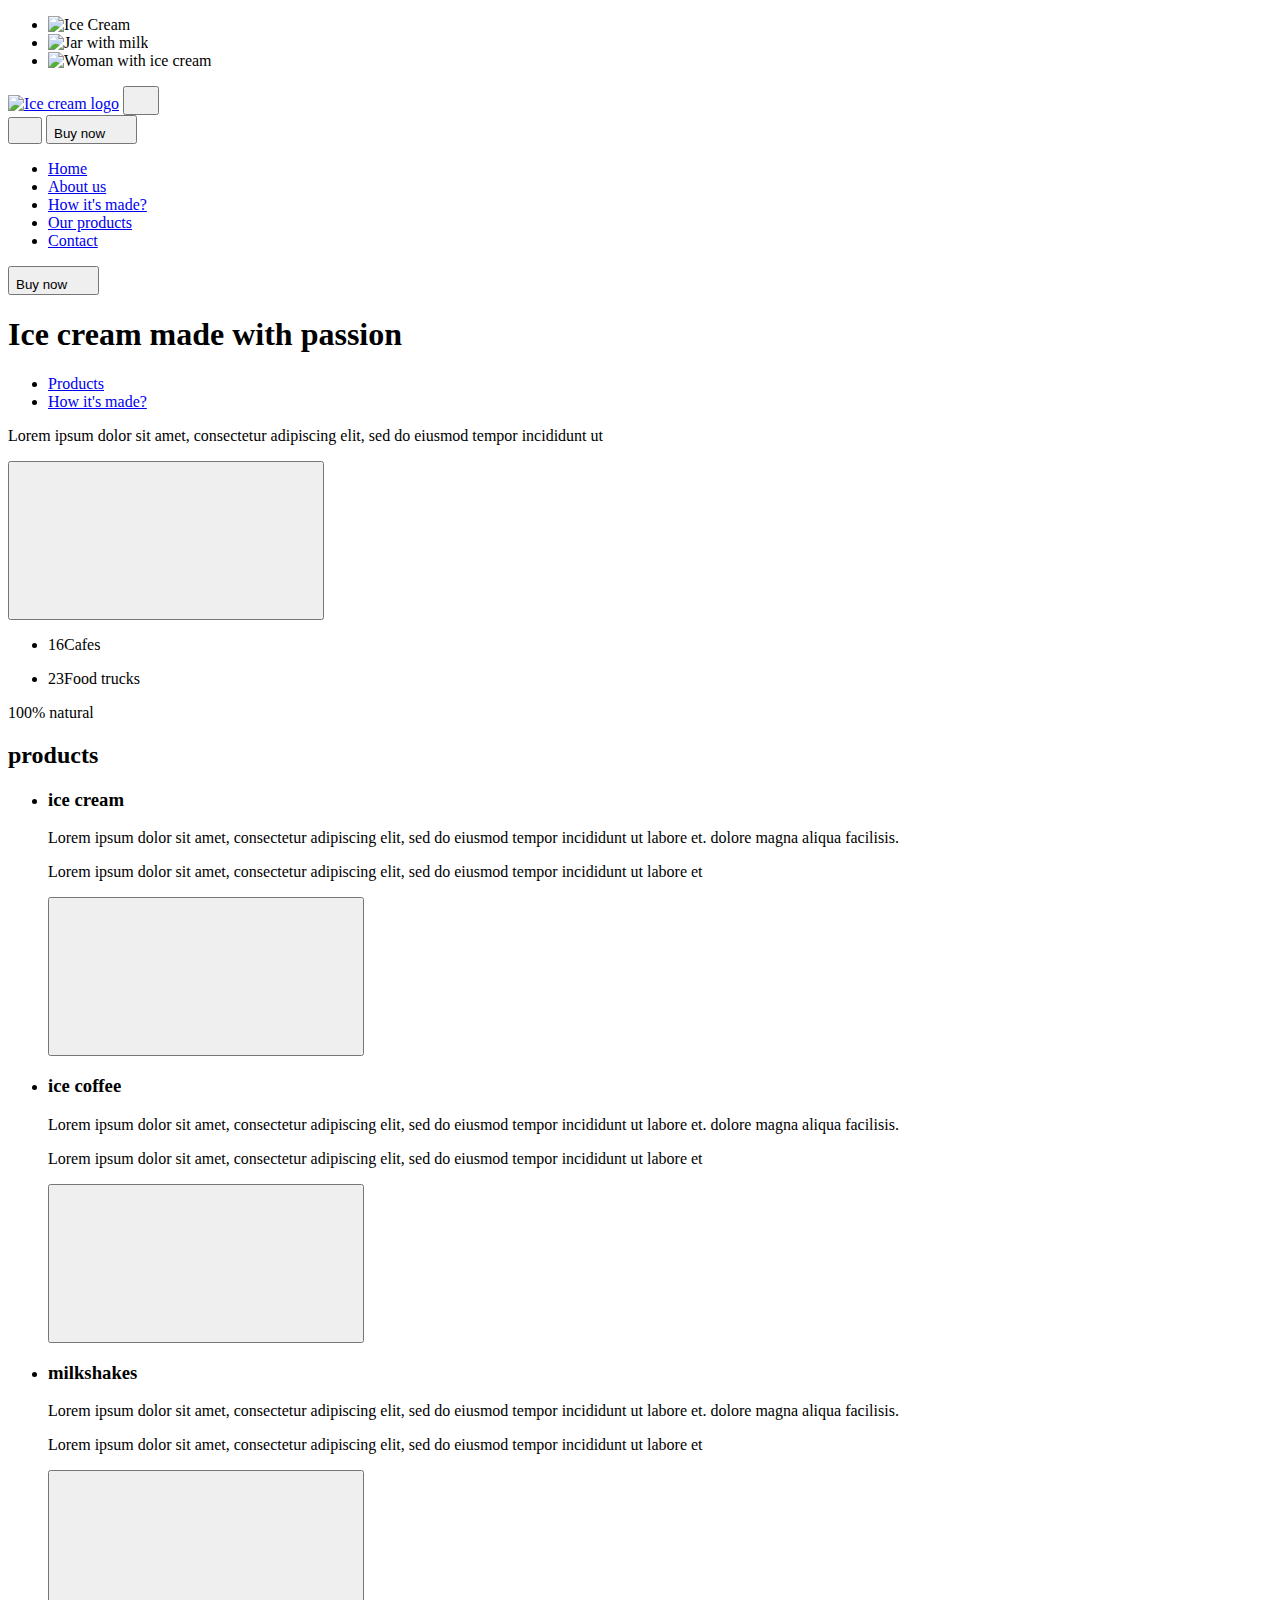
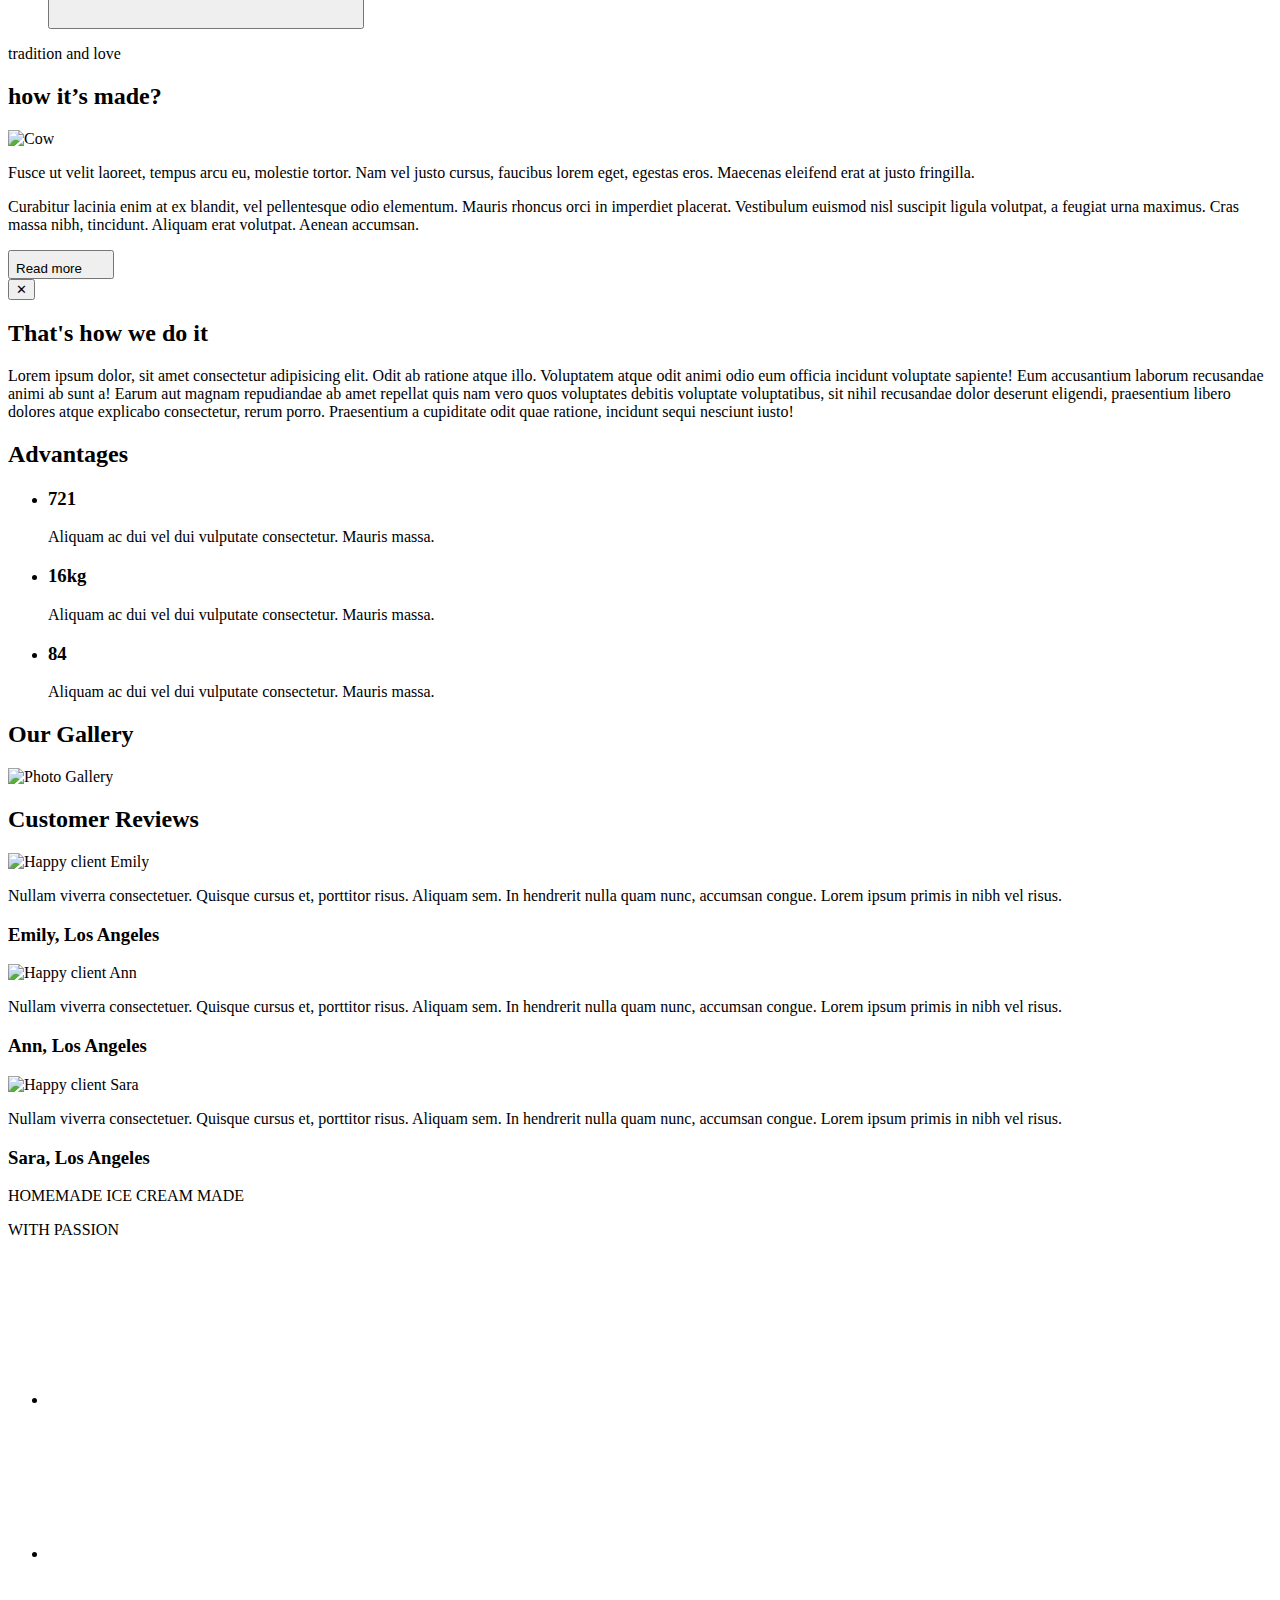
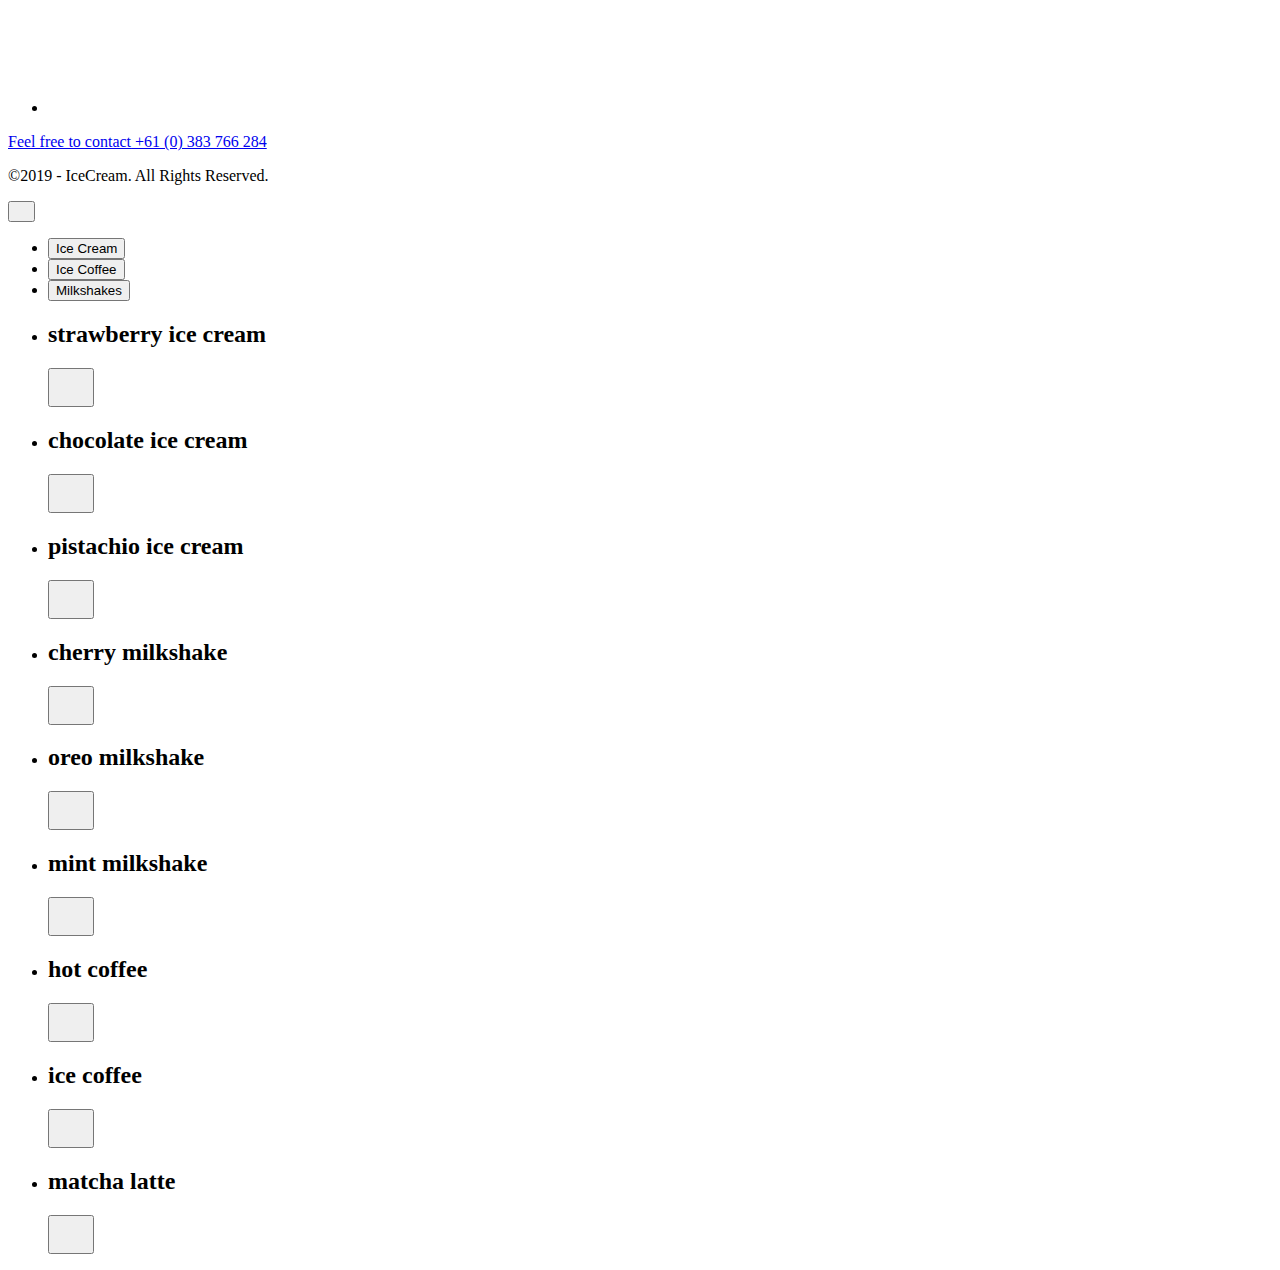
==== index.html @ 654ef9c9 "Updates" ====
<!DOCTYPE html><html lang="en"><head><meta charset="UTF-8"><meta name="viewport" content="width=device-width, initial-scale=1.0"><title>IceCream</title><script src="https://ajax.googleapis.com/ajax/libs/jquery/2.2.0/jquery.min.js"></script><link rel="icon shortcut" href="/IceCream-by-Njeen/favicon.a3f86d81.ico" type="image/png"><link rel="stylesheet" href="/IceCream-by-Njeen/src.aaf0490a.css"></head><body> <section class="header-hero" id="home"> <div class="container"> <ul class="hero-header__pictures"> <li class="hero-header__item"> <picture> <source media="(min-width: 768px) and (max-width: 1279px)" srcset="/IceCream-by-Njeen/icecream-tablet.f10d2b55.png    1x,/IceCream-by-Njeen/icecream-tablet@2x.2e0f2066.png 2x"> <source media="(min-width: 1280px)" srcset="/IceCream-by-Njeen/icecream-desktop.62e66002.png    1x,/IceCream-by-Njeen/icecream-desktop@2x.3b9fb080.png 2x"> <source media="(max-width: 767px)" srcset="/IceCream-by-Njeen/icecream-mobile.467c8298.png    1x,/IceCream-by-Njeen/icecream-mobile@2x.283e331d.png 2x"> <img src="/IceCream-by-Njeen/icecream-mobile.467c8298.png" alt="Ice Cream"> </picture> </li> <li class="hero-header__item"> <picture> <source media="(min-width: 768px) and (max-width: 1279px)" srcset="/IceCream-by-Njeen/milk-tablet.8223a0c6.png    1x,/IceCream-by-Njeen/milk-tablet@2x.5663f4c8.png 2x"> <source media="(min-width: 1280px)" srcset="/IceCream-by-Njeen/milk-desktop.4057702a.png    1x,/IceCream-by-Njeen/milk-desktop@2x.db8953a5.png 2x"> <img src="/IceCream-by-Njeen/milk-tablet.8223a0c6.png" alt="Jar with milk"> </picture> </li> <li class="hero-header__item"> <picture> <source media="(min-width: 768px) and (max-width: 1279px)" srcset="/IceCream-by-Njeen/woman-tablet.cb11d5f8.png    1x,/IceCream-by-Njeen/woman-tablet@2x.933cabfc.png 2x"> <source media="(min-width: 1280px)" srcset="/IceCream-by-Njeen/woman-desktop.80c45100.png    1x,/IceCream-by-Njeen/woman-desktop@2x.3de645ce.png 2x"> <img src="/IceCream-by-Njeen/woman-tablet.cb11d5f8.png" alt="Woman with ice cream"> </picture> </li> </ul> <div class="hero-header__purple-circle"></div> <header class="header"> <a class="logo" href="#"><img alt="Ice cream logo" src="/IceCream-by-Njeen/logo.a8c3877f.png" srcset="/IceCream-by-Njeen/logo.a8c3877f.png    1x,/IceCream-by-Njeen/logo@2x.5ea241d5.png 2x" width="200"></a> <button class="header__menu header__menu--is-hidden" data-menu-button=""> <span class="header__burger-span"> <svg width="20" height="20"><use href="/IceCream-by-Njeen/sprite.6c6024ac.svg#icon-burger"></use></svg> </span> </button> <div class="header__menu-container header__menu-container--is-hidden" data-menu=""> <button class="header__menu-in header__menu-in--is-hidden" data-menu-button-in=""> <span class="header__burger-span"> <svg width="18" height="18"><use href="/IceCream-by-Njeen/sprite.6c6024ac.svg#icon-exit"></use></svg> </span> </button> <button class="header__inside-button" data-header-in-modal-open=""> <span class="header__button-text">Buy now </span> <svg width="20" height="20"><use href="/IceCream-by-Njeen/sprite.6c6024ac.svg#icon-button-arrow"></use></svg> </button> <nav class="header__nav"> <ul class="header__nav-items"> <li class="header__page"> <a class="header__link" href="#home">Home</a> </li> <li class="header__page"> <a class="header__link" href="#about-us">About us</a> </li> <li class="header__page"> <a class="header__link" href="#how-its-made">How it's made?</a> </li> <li class="header__page"> <a class="header__link" href="#products">Our products</a> </li> <li class="header__page"> <a class="header__link" href="#contact">Contact</a> </li> </ul> </nav> </div> <button class="header__outside-button" data-header-modal-open=""> <span class="header__button-text">Buy now</span> <svg width="20" height="20"><use href="/IceCream-by-Njeen/sprite.6c6024ac.svg#icon-button-arrow"></use></svg> </button> </header> <h1 class="hero__heading"> <span class="hero__heading-start">Ice cream made with </span><span class="hero__heading-end">passion</span> </h1> <ul class="hero__button-list"> <li> <a class="hero__button-products" href="#products">Products</a> </li> <li> <a class="hero__button-ingredients" href="#how-its-made">How it's made?</a> </li> </ul> <div class="hero__article"> <p class="hero__article-text"> Lorem ipsum dolor sit amet, consectetur adipiscing elit, sed do eiusmod tempor incididunt ut </p> <p class="hero__article-full" hidden=""> Lorem ipsum dolor sit, amet consectetur adipisicing elit. Nisi velit itaque impedit eum, eius repellat, reprehenderit aliquid, repellendus architecto sint </p> <button type="button" class="hero__arrow"> <svg><use href="/IceCream-by-Njeen/sprite.6c6024ac.svg#icon-arrow"></use></svg> </button> </div> <ul class="hero__sell-place"> <li class="hero__sell-item"> <span class="hero__sell-circle"></span> <p class="hero__sell-stats"> <span class="hero__number">16</span><span class="hero__point">Cafes</span> </p> </li> <li class="hero__sell-item"> <span class="hero__sell-circle"></span> <p class="hero__sell-stats"> <span class="hero__number">23</span><span class="hero__point">Food trucks</span> </p> </li> </ul> </div> </section> <main> <section id="products" class="products__section"> <div class="container"> <p class="products__label">100% natural</p> <h2 class="products__title">products</h2> <ul class="list products__list"> <li class="crem products__item"> <h3 class="products__item-title">ice cream</h3> <p class="products__item-text-mobile">Lorem ipsum dolor sit amet, consectetur adipiscing elit, sed do eiusmod tempor incididunt ut labore et. dolore magna aliqua facilisis. </p> <p class="products__item-text">Lorem ipsum dolor sit amet, consectetur adipiscing elit, sed do eiusmod tempor incididunt ut labore et </p> <p class="products__item-text-hidden" hidden=""> Lorem ipsum dolor sit amet, consectetur adipiscing elit, sed do eiusmod tempor incididunt ut labore et </p> <button type="button" class="products__button"> <svg class="products__svg"><use href="/IceCream-by-Njeen/sprite.6c6024ac.svg#icon-arrow"></use></svg> </button> </li> <li class="coffee products__item"> <h3 class="products__item-title">ice coffee</h3> <p class="products__item-text-mobile">Lorem ipsum dolor sit amet, consectetur adipiscing elit, sed do eiusmod tempor incididunt ut labore et. dolore magna aliqua facilisis. </p> <p class="products__item-text">Lorem ipsum dolor sit amet, consectetur adipiscing elit, sed do eiusmod tempor incididunt ut labore et </p> <p class="products__item-text-hidden" hidden=""> Lorem ipsum dolor sit amet, consectetur adipiscing elit, sed do eiusmod tempor incididunt ut labore et </p> <button type="button" class="products__button"> <svg class="products__svg"><use href="/IceCream-by-Njeen/sprite.6c6024ac.svg#icon-arrow"></use></svg> </button> </li> <li class="milkshakes products__item"> <h3 class="products__item-title">milkshakes</h3> <p class="products__item-text-mobile">Lorem ipsum dolor sit amet, consectetur adipiscing elit, sed do eiusmod tempor incididunt ut labore et. dolore magna aliqua facilisis. </p> <p class="products__item-text">Lorem ipsum dolor sit amet, consectetur adipiscing elit, sed do eiusmod tempor incididunt ut labore et </p> <p class="products__item-text-hidden" hidden=""> Lorem ipsum dolor sit amet, consectetur adipiscing elit, sed do eiusmod tempor incididunt ut labore et </p> <button type="button" class="products__button"> <svg class="products__svg"><use href="/IceCream-by-Njeen/sprite.6c6024ac.svg#icon-arrow"></use></svg> </button> </li> </ul> </div> </section> <section class="about" id="how-its-made"> <div class="about__wrapper"> </div> <div class="container"> <p class="about__label">tradition and love</p> <h2 class="about__title">how it’s made?</h2> <div class="article"> <picture> <source media="(min-width:768px) and (max-width:1279px)" srcset="/IceCream-by-Njeen/tabletcow.31a8811f.png 1x,/IceCream-by-Njeen/tabletcow2x.8fe748b2.png 2x"> <source media="(min-width:1280px)" srcset="/IceCream-by-Njeen/desktopcow.bf8693c6.png 1x,/IceCream-by-Njeen/desktopcow2x.fa926307.png 2x"> <source media="(max-width:767px)" srcset="/IceCream-by-Njeen/mobilecow.45cbdc92.png 1x,/IceCream-by-Njeen/mobilecow2x.8f547a43.png 2x"> <img class="about__img" src="/IceCream-by-Njeen/mobilecow.45cbdc92.png" alt="Cow"> </picture> <div class="description"> <p class="description__content"> Fusce ut velit laoreet, tempus arcu eu, molestie tortor. Nam vel justo cursus, faucibus lorem eget, egestas eros. Maecenas eleifend erat at justo fringilla. </p> <p class="description__text">Curabitur lacinia enim at ex blandit, vel pellentesque odio elementum. Mauris rhoncus orci in imperdiet placerat. Vestibulum euismod nisl suscipit ligula volutpat, a feugiat urna maximus. Cras massa nibh, tincidunt. Aliquam erat volutpat. Aenean accumsan. </p> <button type="button" class="about__button" data-modal-open="">Read more <svg class="about__button--icon" width="20" height="20"><use href="/IceCream-by-Njeen/sprite.6c6024ac.svg#icon-button-arrow"></use></svg> </button> </div> </div> </div> </section><div class="backdrop is-hidden" data-modal=""> <div class="modal"> <button class="modal__button" data-modal-close="">&#10005;</button> <div class="modal__form"> <h2 class="modal__title">That's how we do it</h2> <p class="modal__text">Lorem ipsum dolor, sit amet consectetur adipisicing elit. Odit ab ratione atque illo. Voluptatem atque odit animi odio eum officia incidunt voluptate sapiente! Eum accusantium laborum recusandae animi ab sunt a! Earum aut magnam repudiandae ab amet repellat quis nam vero quos voluptates debitis voluptate voluptatibus, sit nihil recusandae dolor deserunt eligendi, praesentium libero dolores atque explicabo consectetur, rerum porro. Praesentium a cupiditate odit quae ratione, incidunt sequi nesciunt iusto!</p> </div> </div> </div> <section class="advantages" id="about-us"> <div class="container"> <h2 class="visually-hidden">Advantages</h2> <ul class="advantages__list"> <li class="advantages__item advantages__item--icecream1"> <h3 class="advantages__title">721</h3> <p class="advantages__description">Aliquam ac dui vel dui vulputate consectetur. Mauris massa.</p> </li> <li class="advantages__item advantages__item--icecream2"> <h3 class="advantages__title">16kg</h3> <p class="advantages__description">Aliquam ac dui vel dui vulputate consectetur. Mauris massa.</p> </li> <li class="advantages__item advantages__item--icecream3"> <h3 class="advantages__title">84</h3> <p class="advantages__description">Aliquam ac dui vel dui vulputate consectetur. Mauris massa.</p> </li> </ul> </div> </section> <section class="gallery"> <h2 class="gallery__title visually-hidden">Our Gallery</h2> <img class="gallery__image" alt="Photo Gallery" src="/IceCream-by-Njeen/gallery-desktop.edc5abb8.jpg" srcset="/IceCream-by-Njeen/gallery-desktop@2x.8a6367d0.jpg 2x"> </section> <section class="reviews"> <h2 class="reviews__title visually-hidden">Customer Reviews</h2> <div class="slider"> <div class="slider__wrapper"> <div class="slider__items"> <div class="slider__item"> <img class="reviews__photo" alt="Happy client Emily" src="/IceCream-by-Njeen/client-emily@1x.bf5d8b1c.jpg" srcset="/IceCream-by-Njeen/client-emily@2x.49dd5655.jpg 2x"> <div class="reviews__text--container"> <p class="reviews__text"> Nullam viverra consectetuer. Quisque cursus et, porttitor risus. Aliquam sem. In hendrerit nulla quam nunc, accumsan congue. Lorem ipsum primis in nibh vel risus. </p> </div> <h3 class="reviews__city">Emily, Los Angeles</h3> </div> <div class="slider__item"> <img class="reviews__photo" alt="Happy client Ann" src="/IceCream-by-Njeen/client-ann@1x.be95cf4b.jpg" srcset="/IceCream-by-Njeen/client-ann@2x.44ee32a9.jpg 2x"> <div class="reviews__text--container"> <p class="reviews__text"> Nullam viverra consectetuer. Quisque cursus et, porttitor risus. Aliquam sem. In hendrerit nulla quam nunc, accumsan congue. Lorem ipsum primis in nibh vel risus. </p> </div> <h3 class="reviews__city">Ann, Los Angeles</h3> </div> <div class="slider__item"> <img class="reviews__photo" alt="Happy client Sara" src="/IceCream-by-Njeen/client-sara@1x.e378bd86.jpg" srcset="/IceCream-by-Njeen/client-sara@2x.c74e9769.jpg 2x"> <div class="reviews__text--container"> <p class="reviews__text"> Nullam viverra consectetuer. Quisque cursus et, porttitor risus. Aliquam sem. In hendrerit nulla quam nunc, accumsan congue. Lorem ipsum primis in nibh vel risus. </p> </div> <h3 class="reviews__city">Sara, Los Angeles</h3> </div> </div> </div> </div> <ul class="slider__indicators"></ul> </section>  </main> <footer> <footer class="footer"> <div class="container"> <div class="footer__block"> <div class="footer__topic"> <p class="footer__topic-ice">HOMEMADE ICE CREAM MADE</p> <p class="footer__topic-passion">WITH PASSION</p> </div> <div class="footer__relations"> <div class="footer__social"> <ul class="footer__social-list"> <li class="footer__social-item"> <a href="https://github.com/" class="footer__social-link"> <svg class="footer__social-github"><use href="/IceCream-by-Njeen/sprite.6c6024ac.svg#icon-github"></use></svg> </a> </li> <li class="footer__social-item"> <a href="https://telegram.org/" class="footer__social-link"> <svg class="footer__social-telegram"><use href="/IceCream-by-Njeen/sprite.6c6024ac.svg#icon-telegram"></use></svg> </a> </li> <li class="footer__social-item"> <a href="https://www.facebook.com/" class="footer__social-link"> <svg class="footer__social-facebook"><use href="/IceCream-by-Njeen/sprite.6c6024ac.svg#icon-facebook"></use></svg> </a> </li> </ul> </div> <div class="footer__contact"> <a href="tel:+61(0)383766284" class="footer__contact-tel"><span class="footer__contact-text">Feel free to contact</span> +61 (0) 383 766 284</a> </div> </div> </div> <div class="footer__line"> </div> <div class="footer__wrapper"> <p class="footer__wrapper-text">&copy2019 - IceCream. All Rights Reserved.</p> </div> </div> </footer> </footer> <div class="backdrop is-hidden" data-header-modal=""> <div class="modal-area"> <button class="modal-area__button" type="button" data-header-modal-close=""> <svg width="11" height="11"><use href="/IceCream-by-Njeen/sprite.6c6024ac.svg#icon-exit"></use></svg> </button> <ul class="filter-list"> <li class="filter-item"> <button type="button" class="filter-item__button">Ice Cream</button> </li> <li class="filter-item"> <button type="button" class="filter-item__button">Ice Coffee</button> </li> <li class="filter-item"> <button type="button" class="filter-item__button">Milkshakes</button> </li> </ul> <ul class="card-set"> <li class="products-card"> <div class="product-descr"> <h2 class="product-descr__title">strawberry ice cream</h2> <button type="button" class="add-btn"> <svg width="30" height="30"><use href="/IceCream-by-Njeen/sprite.6c6024ac.svg#icon-basket"></use></svg> </button> </div> </li> <li class="products-card"> <div class="product-descr"> <h2 class="product-descr__title">chocolate ice cream</h2> <button type="button" class="add-btn"> <svg width="30" height="30"><use href="/IceCream-by-Njeen/sprite.6c6024ac.svg#icon-basket"></use></svg> </button> </div> </li> <li class="products-card"> <div class="product-descr"> <h2 class="product-descr__title">pistachio ice cream</h2> <button type="button" class="add-btn"> <svg width="30" height="30"><use href="/IceCream-by-Njeen/sprite.6c6024ac.svg#icon-basket"></use></svg> </button> </div> </li> <li class="products-card"> <div class="product-descr"> <h2 class="product-descr__title">cherry milkshake</h2> <button type="button" class="add-btn"> <svg width="30" height="30"><use href="/IceCream-by-Njeen/sprite.6c6024ac.svg#icon-basket"></use></svg> </button> </div> </li> <li class="products-card"> <div class="product-descr"> <h2 class="product-descr__title">oreo milkshake</h2> <button type="button" class="add-btn"> <svg width="30" height="30"><use href="/IceCream-by-Njeen/sprite.6c6024ac.svg#icon-basket"></use></svg> </button> </div> </li> <li class="products-card"> <div class="product-descr"> <h2 class="product-descr__title">mint milkshake</h2> <button type="button" class="add-btn"> <svg width="30" height="30"><use href="/IceCream-by-Njeen/sprite.6c6024ac.svg#icon-basket"></use></svg> </button> </div> </li> <li class="products-card"> <div class="product-descr"> <h2 class="product-descr__title">hot coffee</h2> </div> <button type="button" class="add-btn"> <svg width="30" height="30"><use href="/IceCream-by-Njeen/sprite.6c6024ac.svg#icon-basket"></use></svg> </button> </li> <li class="products-card"> <div class="product-descr"> <h2 class="product-descr__title">ice coffee</h2> <button type="button" class="add-btn"> <svg width="30" height="30"><use href="/IceCream-by-Njeen/sprite.6c6024ac.svg#icon-basket"></use></svg> </button> </div> </li> <li class="products-card"> <div class="product-descr"> <h2 class="product-descr__title">matcha latte</h2> <button type="button" class="add-btn"> <svg width="30" height="30"><use href="/IceCream-by-Njeen/sprite.6c6024ac.svg#icon-basket"></use></svg> </button> </div> </li> </ul> </div> </div> <script src="/IceCream-by-Njeen/readmore.8f51ebe6.js"></script> <script src="/IceCream-by-Njeen/menu.99defaea.js"></script> <script src="/IceCream-by-Njeen/button.df3aaed1.js"></script> <script src="/IceCream-by-Njeen/scroll.1ce9acf4.js"></script> <script src="/IceCream-by-Njeen/modal.efdc3d27.js"></script> <script src="/IceCream-by-Njeen/text-hidden.ed820698.js"></script> <script src="/IceCream-by-Njeen/slider.e52a8504.js"></script> <script src="/IceCream-by-Njeen/src.7b585877.js"></script> <script src="/IceCream-by-Njeen/hero-modal.132a9578.js"></script> </body></html>
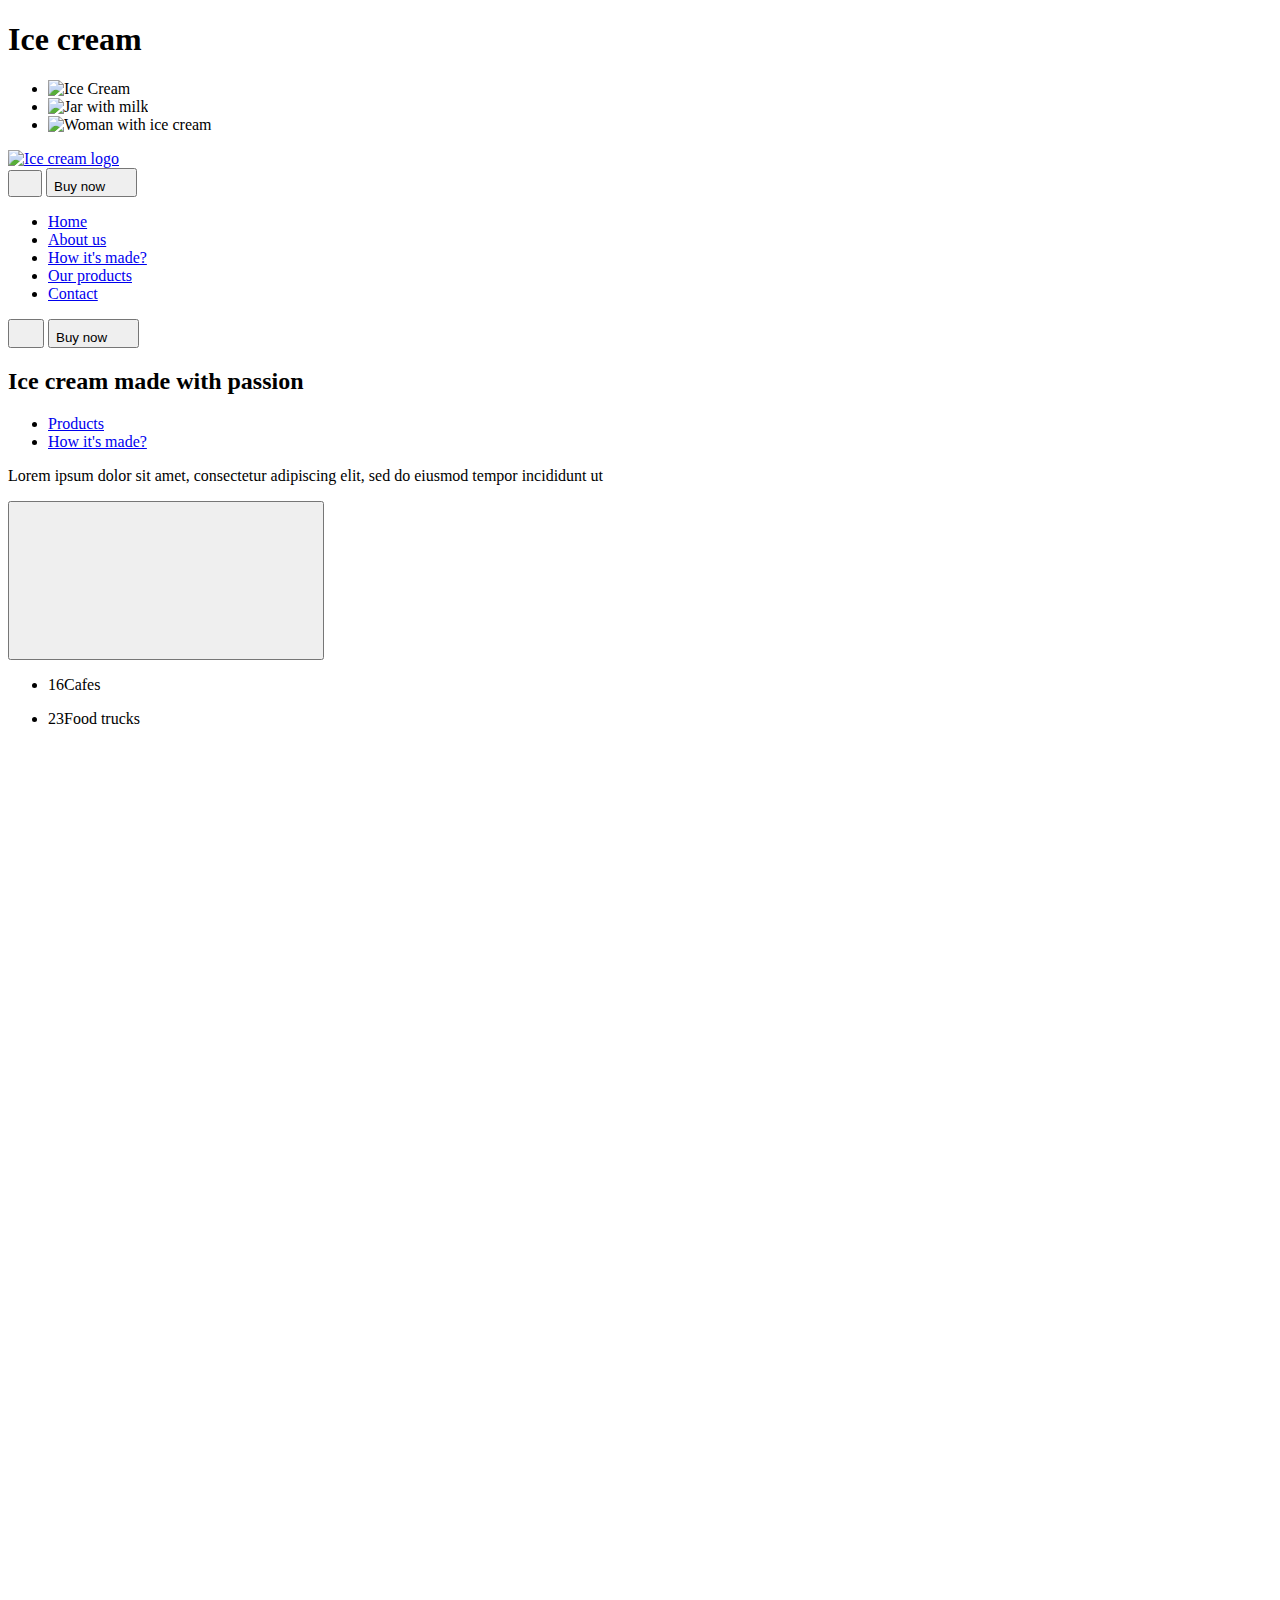
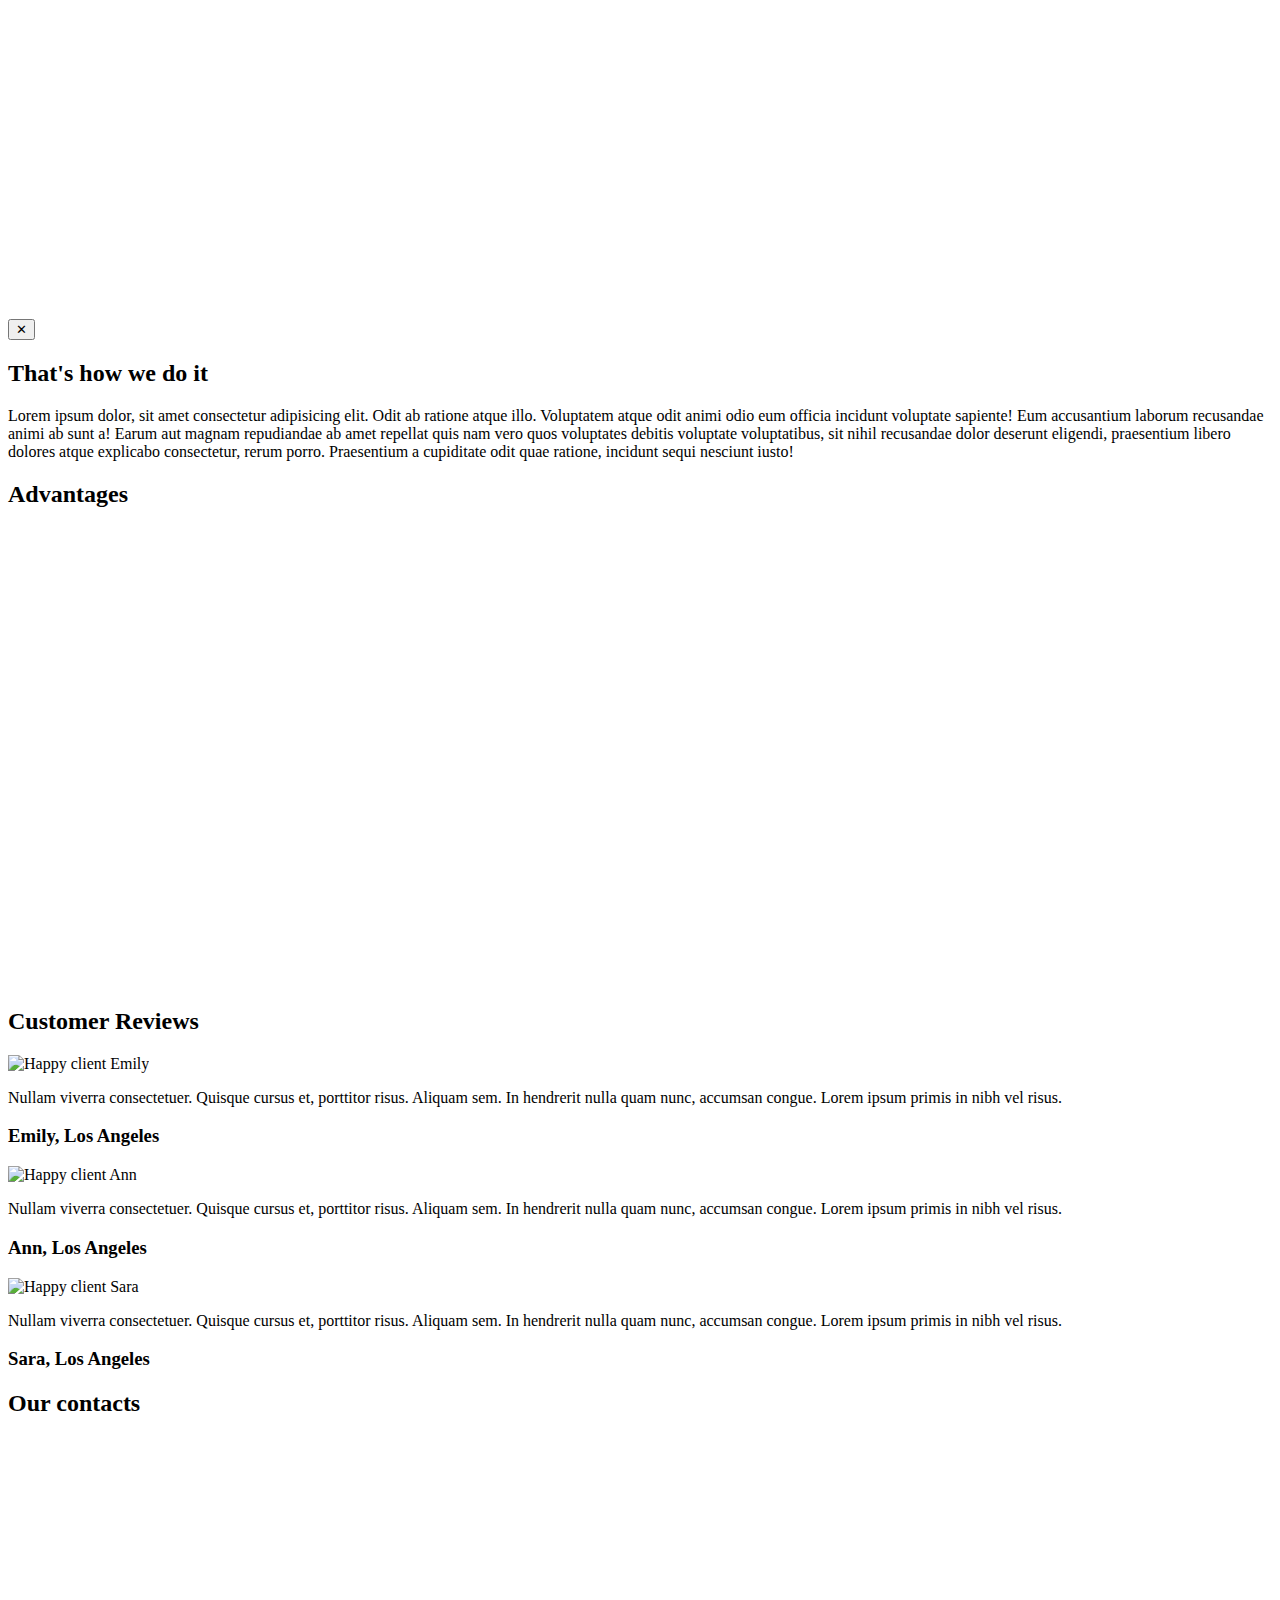
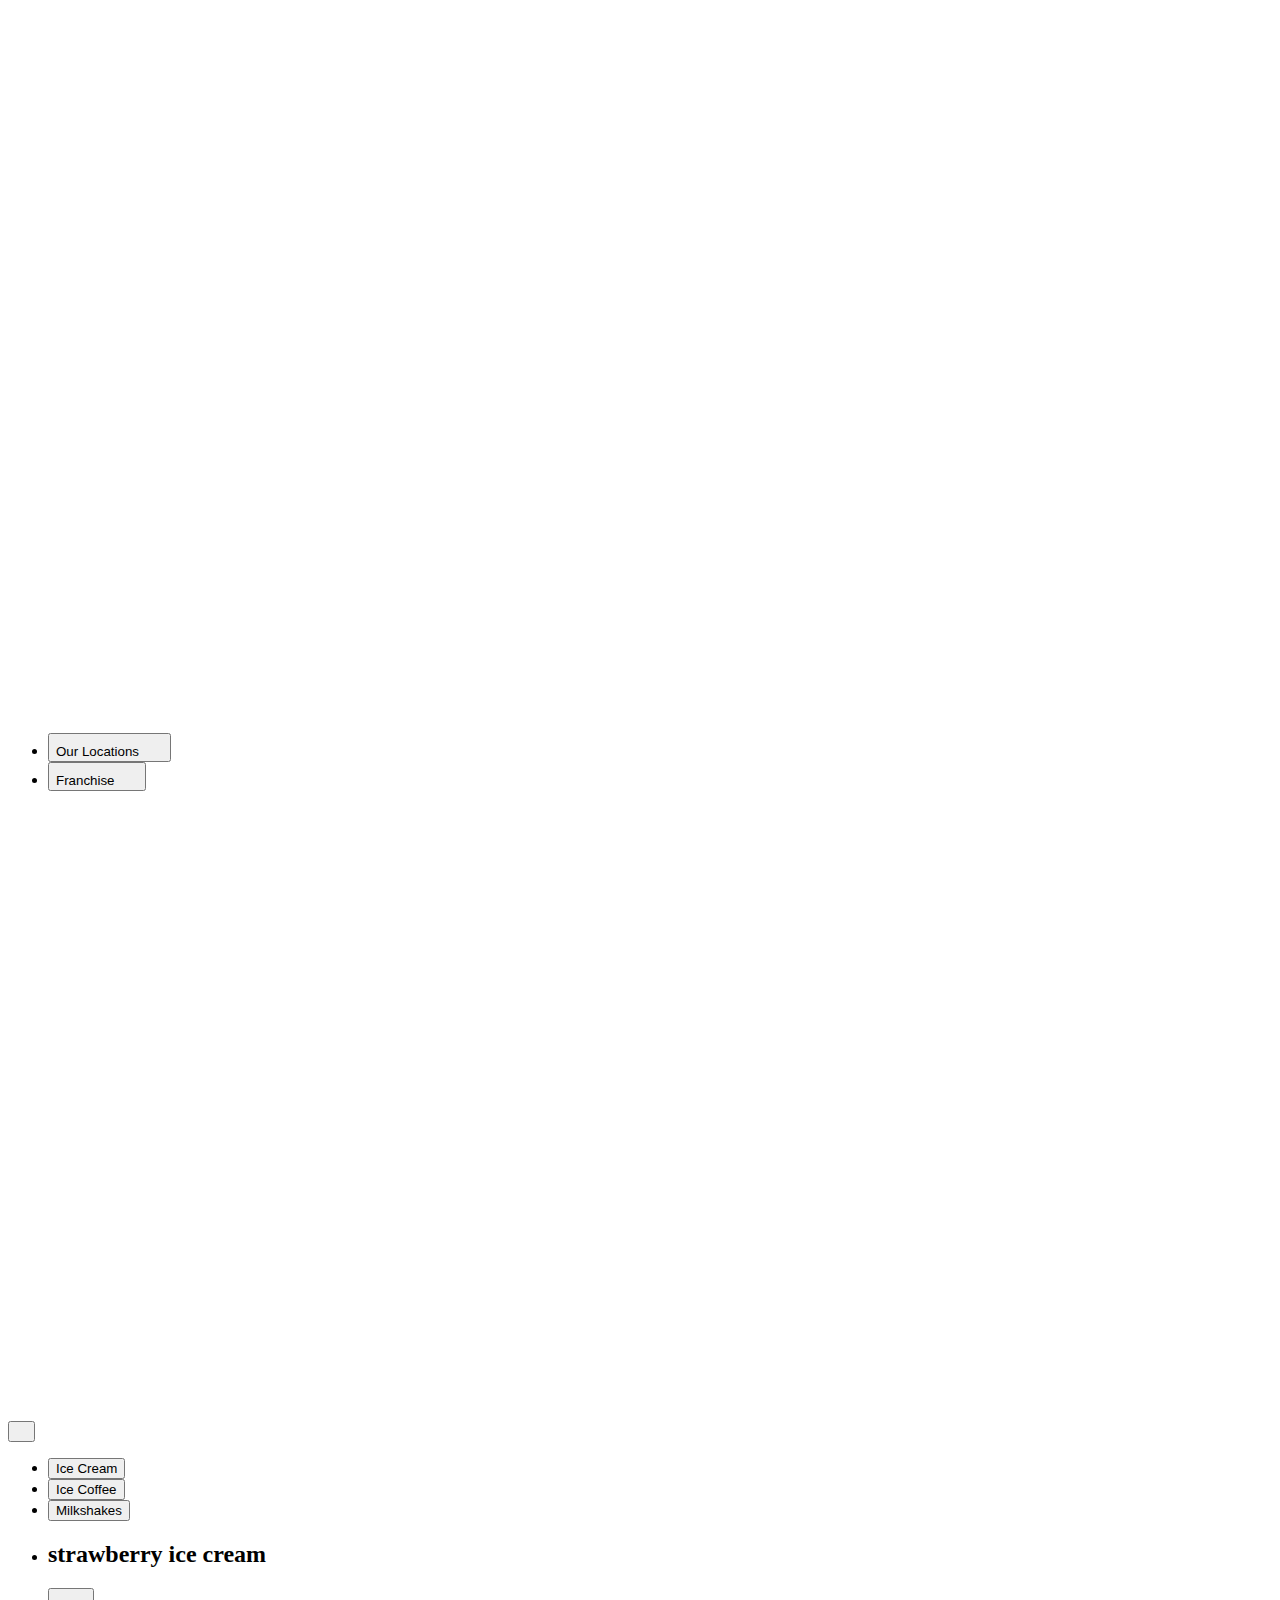
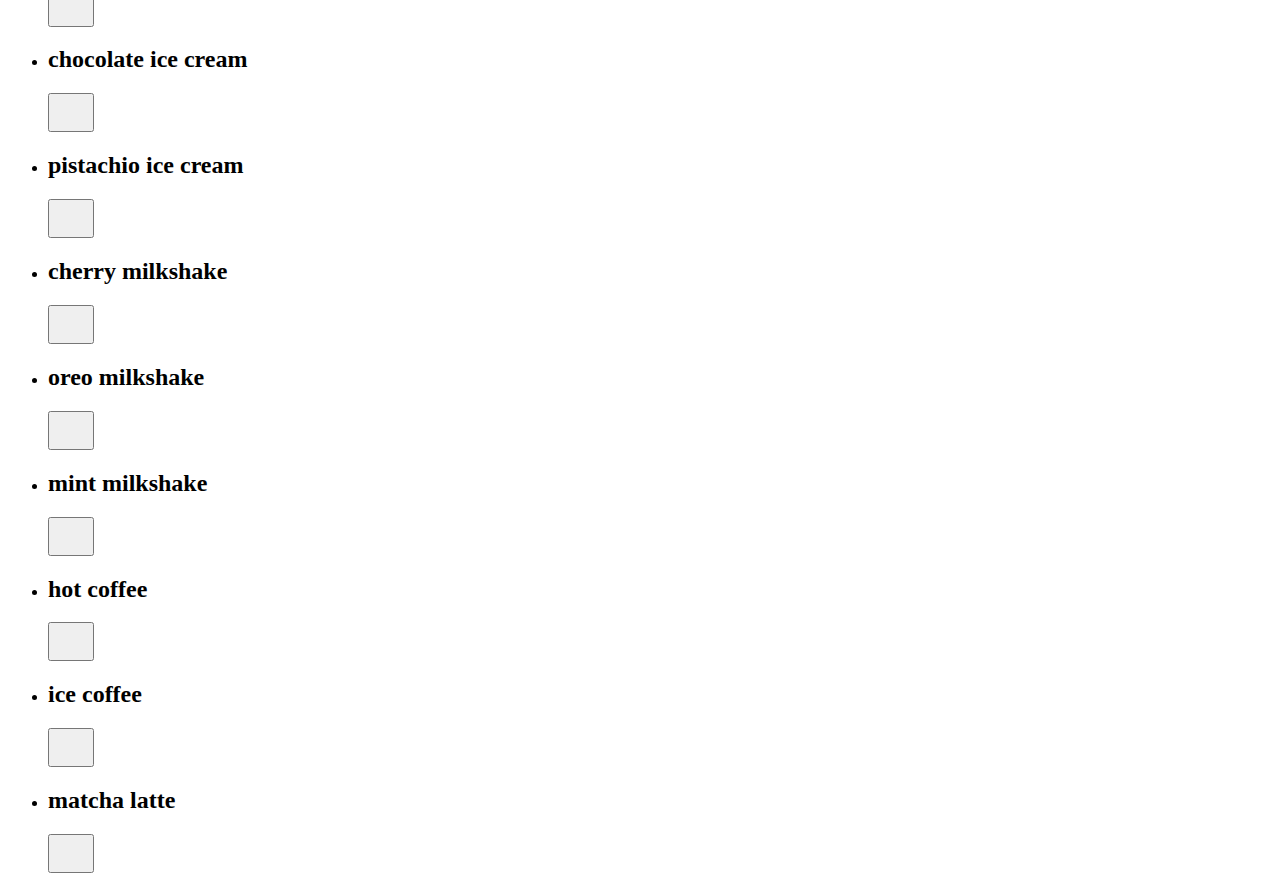
==== commit d52da31a: "Updates" ====
--- a/index.html
+++ b/index.html
@@ -1 +1 @@
-<!DOCTYPE html><html lang="en"><head><meta charset="UTF-8"><meta name="viewport" content="width=device-width, initial-scale=1.0"><title>IceCream</title><script src="https://ajax.googleapis.com/ajax/libs/jquery/2.2.0/jquery.min.js"></script><link rel="icon shortcut" href="/IceCream-by-Njeen/favicon.a3f86d81.ico" type="image/png"><link rel="stylesheet" href="/IceCream-by-Njeen/src.aaf0490a.css"></head><body> <section class="header-hero" id="home"> <div class="container"> <ul class="hero-header__pictures"> <li class="hero-header__item"> <picture> <source media="(min-width: 768px) and (max-width: 1279px)" srcset="/IceCream-by-Njeen/icecream-tablet.f10d2b55.png    1x,/IceCream-by-Njeen/icecream-tablet@2x.2e0f2066.png 2x"> <source media="(min-width: 1280px)" srcset="/IceCream-by-Njeen/icecream-desktop.62e66002.png    1x,/IceCream-by-Njeen/icecream-desktop@2x.3b9fb080.png 2x"> <source media="(max-width: 767px)" srcset="/IceCream-by-Njeen/icecream-mobile.467c8298.png    1x,/IceCream-by-Njeen/icecream-mobile@2x.283e331d.png 2x"> <img src="/IceCream-by-Njeen/icecream-mobile.467c8298.png" alt="Ice Cream"> </picture> </li> <li class="hero-header__item"> <picture> <source media="(min-width: 768px) and (max-width: 1279px)" srcset="/IceCream-by-Njeen/milk-tablet.8223a0c6.png    1x,/IceCream-by-Njeen/milk-tablet@2x.5663f4c8.png 2x"> <source media="(min-width: 1280px)" srcset="/IceCream-by-Njeen/milk-desktop.4057702a.png    1x,/IceCream-by-Njeen/milk-desktop@2x.db8953a5.png 2x"> <img src="/IceCream-by-Njeen/milk-tablet.8223a0c6.png" alt="Jar with milk"> </picture> </li> <li class="hero-header__item"> <picture> <source media="(min-width: 768px) and (max-width: 1279px)" srcset="/IceCream-by-Njeen/woman-tablet.cb11d5f8.png    1x,/IceCream-by-Njeen/woman-tablet@2x.933cabfc.png 2x"> <source media="(min-width: 1280px)" srcset="/IceCream-by-Njeen/woman-desktop.80c45100.png    1x,/IceCream-by-Njeen/woman-desktop@2x.3de645ce.png 2x"> <img src="/IceCream-by-Njeen/woman-tablet.cb11d5f8.png" alt="Woman with ice cream"> </picture> </li> </ul> <div class="hero-header__purple-circle"></div> <header class="header"> <a class="logo" href="#"><img alt="Ice cream logo" src="/IceCream-by-Njeen/logo.a8c3877f.png" srcset="/IceCream-by-Njeen/logo.a8c3877f.png    1x,/IceCream-by-Njeen/logo@2x.5ea241d5.png 2x" width="200"></a> <button class="header__menu header__menu--is-hidden" data-menu-button=""> <span class="header__burger-span"> <svg width="20" height="20"><use href="/IceCream-by-Njeen/sprite.6c6024ac.svg#icon-burger"></use></svg> </span> </button> <div class="header__menu-container header__menu-container--is-hidden" data-menu=""> <button class="header__menu-in header__menu-in--is-hidden" data-menu-button-in=""> <span class="header__burger-span"> <svg width="18" height="18"><use href="/IceCream-by-Njeen/sprite.6c6024ac.svg#icon-exit"></use></svg> </span> </button> <button class="header__inside-button" data-header-in-modal-open=""> <span class="header__button-text">Buy now </span> <svg width="20" height="20"><use href="/IceCream-by-Njeen/sprite.6c6024ac.svg#icon-button-arrow"></use></svg> </button> <nav class="header__nav"> <ul class="header__nav-items"> <li class="header__page"> <a class="header__link" href="#home">Home</a> </li> <li class="header__page"> <a class="header__link" href="#about-us">About us</a> </li> <li class="header__page"> <a class="header__link" href="#how-its-made">How it's made?</a> </li> <li class="header__page"> <a class="header__link" href="#products">Our products</a> </li> <li class="header__page"> <a class="header__link" href="#contact">Contact</a> </li> </ul> </nav> </div> <button class="header__outside-button" data-header-modal-open=""> <span class="header__button-text">Buy now</span> <svg width="20" height="20"><use href="/IceCream-by-Njeen/sprite.6c6024ac.svg#icon-button-arrow"></use></svg> </button> </header> <h1 class="hero__heading"> <span class="hero__heading-start">Ice cream made with </span><span class="hero__heading-end">passion</span> </h1> <ul class="hero__button-list"> <li> <a class="hero__button-products" href="#products">Products</a> </li> <li> <a class="hero__button-ingredients" href="#how-its-made">How it's made?</a> </li> </ul> <div class="hero__article"> <p class="hero__article-text"> Lorem ipsum dolor sit amet, consectetur adipiscing elit, sed do eiusmod tempor incididunt ut </p> <p class="hero__article-full" hidden=""> Lorem ipsum dolor sit, amet consectetur adipisicing elit. Nisi velit itaque impedit eum, eius repellat, reprehenderit aliquid, repellendus architecto sint </p> <button type="button" class="hero__arrow"> <svg><use href="/IceCream-by-Njeen/sprite.6c6024ac.svg#icon-arrow"></use></svg> </button> </div> <ul class="hero__sell-place"> <li class="hero__sell-item"> <span class="hero__sell-circle"></span> <p class="hero__sell-stats"> <span class="hero__number">16</span><span class="hero__point">Cafes</span> </p> </li> <li class="hero__sell-item"> <span class="hero__sell-circle"></span> <p class="hero__sell-stats"> <span class="hero__number">23</span><span class="hero__point">Food trucks</span> </p> </li> </ul> </div> </section> <main> <section id="products" class="products__section"> <div class="container"> <p class="products__label">100% natural</p> <h2 class="products__title">products</h2> <ul class="list products__list"> <li class="crem products__item"> <h3 class="products__item-title">ice cream</h3> <p class="products__item-text-mobile">Lorem ipsum dolor sit amet, consectetur adipiscing elit, sed do eiusmod tempor incididunt ut labore et. dolore magna aliqua facilisis. </p> <p class="products__item-text">Lorem ipsum dolor sit amet, consectetur adipiscing elit, sed do eiusmod tempor incididunt ut labore et </p> <p class="products__item-text-hidden" hidden=""> Lorem ipsum dolor sit amet, consectetur adipiscing elit, sed do eiusmod tempor incididunt ut labore et </p> <button type="button" class="products__button"> <svg class="products__svg"><use href="/IceCream-by-Njeen/sprite.6c6024ac.svg#icon-arrow"></use></svg> </button> </li> <li class="coffee products__item"> <h3 class="products__item-title">ice coffee</h3> <p class="products__item-text-mobile">Lorem ipsum dolor sit amet, consectetur adipiscing elit, sed do eiusmod tempor incididunt ut labore et. dolore magna aliqua facilisis. </p> <p class="products__item-text">Lorem ipsum dolor sit amet, consectetur adipiscing elit, sed do eiusmod tempor incididunt ut labore et </p> <p class="products__item-text-hidden" hidden=""> Lorem ipsum dolor sit amet, consectetur adipiscing elit, sed do eiusmod tempor incididunt ut labore et </p> <button type="button" class="products__button"> <svg class="products__svg"><use href="/IceCream-by-Njeen/sprite.6c6024ac.svg#icon-arrow"></use></svg> </button> </li> <li class="milkshakes products__item"> <h3 class="products__item-title">milkshakes</h3> <p class="products__item-text-mobile">Lorem ipsum dolor sit amet, consectetur adipiscing elit, sed do eiusmod tempor incididunt ut labore et. dolore magna aliqua facilisis. </p> <p class="products__item-text">Lorem ipsum dolor sit amet, consectetur adipiscing elit, sed do eiusmod tempor incididunt ut labore et </p> <p class="products__item-text-hidden" hidden=""> Lorem ipsum dolor sit amet, consectetur adipiscing elit, sed do eiusmod tempor incididunt ut labore et </p> <button type="button" class="products__button"> <svg class="products__svg"><use href="/IceCream-by-Njeen/sprite.6c6024ac.svg#icon-arrow"></use></svg> </button> </li> </ul> </div> </section> <section class="about" id="how-its-made"> <div class="about__wrapper"> </div> <div class="container"> <p class="about__label">tradition and love</p> <h2 class="about__title">how it’s made?</h2> <div class="article"> <picture> <source media="(min-width:768px) and (max-width:1279px)" srcset="/IceCream-by-Njeen/tabletcow.31a8811f.png 1x,/IceCream-by-Njeen/tabletcow2x.8fe748b2.png 2x"> <source media="(min-width:1280px)" srcset="/IceCream-by-Njeen/desktopcow.bf8693c6.png 1x,/IceCream-by-Njeen/desktopcow2x.fa926307.png 2x"> <source media="(max-width:767px)" srcset="/IceCream-by-Njeen/mobilecow.45cbdc92.png 1x,/IceCream-by-Njeen/mobilecow2x.8f547a43.png 2x"> <img class="about__img" src="/IceCream-by-Njeen/mobilecow.45cbdc92.png" alt="Cow"> </picture> <div class="description"> <p class="description__content"> Fusce ut velit laoreet, tempus arcu eu, molestie tortor. Nam vel justo cursus, faucibus lorem eget, egestas eros. Maecenas eleifend erat at justo fringilla. </p> <p class="description__text">Curabitur lacinia enim at ex blandit, vel pellentesque odio elementum. Mauris rhoncus orci in imperdiet placerat. Vestibulum euismod nisl suscipit ligula volutpat, a feugiat urna maximus. Cras massa nibh, tincidunt. Aliquam erat volutpat. Aenean accumsan. </p> <button type="button" class="about__button" data-modal-open="">Read more <svg class="about__button--icon" width="20" height="20"><use href="/IceCream-by-Njeen/sprite.6c6024ac.svg#icon-button-arrow"></use></svg> </button> </div> </div> </div> </section><div class="backdrop is-hidden" data-modal=""> <div class="modal"> <button class="modal__button" data-modal-close="">&#10005;</button> <div class="modal__form"> <h2 class="modal__title">That's how we do it</h2> <p class="modal__text">Lorem ipsum dolor, sit amet consectetur adipisicing elit. Odit ab ratione atque illo. Voluptatem atque odit animi odio eum officia incidunt voluptate sapiente! Eum accusantium laborum recusandae animi ab sunt a! Earum aut magnam repudiandae ab amet repellat quis nam vero quos voluptates debitis voluptate voluptatibus, sit nihil recusandae dolor deserunt eligendi, praesentium libero dolores atque explicabo consectetur, rerum porro. Praesentium a cupiditate odit quae ratione, incidunt sequi nesciunt iusto!</p> </div> </div> </div> <section class="advantages" id="about-us"> <div class="container"> <h2 class="visually-hidden">Advantages</h2> <ul class="advantages__list"> <li class="advantages__item advantages__item--icecream1"> <h3 class="advantages__title">721</h3> <p class="advantages__description">Aliquam ac dui vel dui vulputate consectetur. Mauris massa.</p> </li> <li class="advantages__item advantages__item--icecream2"> <h3 class="advantages__title">16kg</h3> <p class="advantages__description">Aliquam ac dui vel dui vulputate consectetur. Mauris massa.</p> </li> <li class="advantages__item advantages__item--icecream3"> <h3 class="advantages__title">84</h3> <p class="advantages__description">Aliquam ac dui vel dui vulputate consectetur. Mauris massa.</p> </li> </ul> </div> </section> <section class="gallery"> <h2 class="gallery__title visually-hidden">Our Gallery</h2> <img class="gallery__image" alt="Photo Gallery" src="/IceCream-by-Njeen/gallery-desktop.edc5abb8.jpg" srcset="/IceCream-by-Njeen/gallery-desktop@2x.8a6367d0.jpg 2x"> </section> <section class="reviews"> <h2 class="reviews__title visually-hidden">Customer Reviews</h2> <div class="slider"> <div class="slider__wrapper"> <div class="slider__items"> <div class="slider__item"> <img class="reviews__photo" alt="Happy client Emily" src="/IceCream-by-Njeen/client-emily@1x.bf5d8b1c.jpg" srcset="/IceCream-by-Njeen/client-emily@2x.49dd5655.jpg 2x"> <div class="reviews__text--container"> <p class="reviews__text"> Nullam viverra consectetuer. Quisque cursus et, porttitor risus. Aliquam sem. In hendrerit nulla quam nunc, accumsan congue. Lorem ipsum primis in nibh vel risus. </p> </div> <h3 class="reviews__city">Emily, Los Angeles</h3> </div> <div class="slider__item"> <img class="reviews__photo" alt="Happy client Ann" src="/IceCream-by-Njeen/client-ann@1x.be95cf4b.jpg" srcset="/IceCream-by-Njeen/client-ann@2x.44ee32a9.jpg 2x"> <div class="reviews__text--container"> <p class="reviews__text"> Nullam viverra consectetuer. Quisque cursus et, porttitor risus. Aliquam sem. In hendrerit nulla quam nunc, accumsan congue. Lorem ipsum primis in nibh vel risus. </p> </div> <h3 class="reviews__city">Ann, Los Angeles</h3> </div> <div class="slider__item"> <img class="reviews__photo" alt="Happy client Sara" src="/IceCream-by-Njeen/client-sara@1x.e378bd86.jpg" srcset="/IceCream-by-Njeen/client-sara@2x.c74e9769.jpg 2x"> <div class="reviews__text--container"> <p class="reviews__text"> Nullam viverra consectetuer. Quisque cursus et, porttitor risus. Aliquam sem. In hendrerit nulla quam nunc, accumsan congue. Lorem ipsum primis in nibh vel risus. </p> </div> <h3 class="reviews__city">Sara, Los Angeles</h3> </div> </div> </div> </div> <ul class="slider__indicators"></ul> </section>  </main> <footer> <footer class="footer"> <div class="container"> <div class="footer__block"> <div class="footer__topic"> <p class="footer__topic-ice">HOMEMADE ICE CREAM MADE</p> <p class="footer__topic-passion">WITH PASSION</p> </div> <div class="footer__relations"> <div class="footer__social"> <ul class="footer__social-list"> <li class="footer__social-item"> <a href="https://github.com/" class="footer__social-link"> <svg class="footer__social-github"><use href="/IceCream-by-Njeen/sprite.6c6024ac.svg#icon-github"></use></svg> </a> </li> <li class="footer__social-item"> <a href="https://telegram.org/" class="footer__social-link"> <svg class="footer__social-telegram"><use href="/IceCream-by-Njeen/sprite.6c6024ac.svg#icon-telegram"></use></svg> </a> </li> <li class="footer__social-item"> <a href="https://www.facebook.com/" class="footer__social-link"> <svg class="footer__social-facebook"><use href="/IceCream-by-Njeen/sprite.6c6024ac.svg#icon-facebook"></use></svg> </a> </li> </ul> </div> <div class="footer__contact"> <a href="tel:+61(0)383766284" class="footer__contact-tel"><span class="footer__contact-text">Feel free to contact</span> +61 (0) 383 766 284</a> </div> </div> </div> <div class="footer__line"> </div> <div class="footer__wrapper"> <p class="footer__wrapper-text">&copy2019 - IceCream. All Rights Reserved.</p> </div> </div> </footer> </footer> <div class="backdrop is-hidden" data-header-modal=""> <div class="modal-area"> <button class="modal-area__button" type="button" data-header-modal-close=""> <svg width="11" height="11"><use href="/IceCream-by-Njeen/sprite.6c6024ac.svg#icon-exit"></use></svg> </button> <ul class="filter-list"> <li class="filter-item"> <button type="button" class="filter-item__button">Ice Cream</button> </li> <li class="filter-item"> <button type="button" class="filter-item__button">Ice Coffee</button> </li> <li class="filter-item"> <button type="button" class="filter-item__button">Milkshakes</button> </li> </ul> <ul class="card-set"> <li class="products-card"> <div class="product-descr"> <h2 class="product-descr__title">strawberry ice cream</h2> <button type="button" class="add-btn"> <svg width="30" height="30"><use href="/IceCream-by-Njeen/sprite.6c6024ac.svg#icon-basket"></use></svg> </button> </div> </li> <li class="products-card"> <div class="product-descr"> <h2 class="product-descr__title">chocolate ice cream</h2> <button type="button" class="add-btn"> <svg width="30" height="30"><use href="/IceCream-by-Njeen/sprite.6c6024ac.svg#icon-basket"></use></svg> </button> </div> </li> <li class="products-card"> <div class="product-descr"> <h2 class="product-descr__title">pistachio ice cream</h2> <button type="button" class="add-btn"> <svg width="30" height="30"><use href="/IceCream-by-Njeen/sprite.6c6024ac.svg#icon-basket"></use></svg> </button> </div> </li> <li class="products-card"> <div class="product-descr"> <h2 class="product-descr__title">cherry milkshake</h2> <button type="button" class="add-btn"> <svg width="30" height="30"><use href="/IceCream-by-Njeen/sprite.6c6024ac.svg#icon-basket"></use></svg> </button> </div> </li> <li class="products-card"> <div class="product-descr"> <h2 class="product-descr__title">oreo milkshake</h2> <button type="button" class="add-btn"> <svg width="30" height="30"><use href="/IceCream-by-Njeen/sprite.6c6024ac.svg#icon-basket"></use></svg> </button> </div> </li> <li class="products-card"> <div class="product-descr"> <h2 class="product-descr__title">mint milkshake</h2> <button type="button" class="add-btn"> <svg width="30" height="30"><use href="/IceCream-by-Njeen/sprite.6c6024ac.svg#icon-basket"></use></svg> </button> </div> </li> <li class="products-card"> <div class="product-descr"> <h2 class="product-descr__title">hot coffee</h2> </div> <button type="button" class="add-btn"> <svg width="30" height="30"><use href="/IceCream-by-Njeen/sprite.6c6024ac.svg#icon-basket"></use></svg> </button> </li> <li class="products-card"> <div class="product-descr"> <h2 class="product-descr__title">ice coffee</h2> <button type="button" class="add-btn"> <svg width="30" height="30"><use href="/IceCream-by-Njeen/sprite.6c6024ac.svg#icon-basket"></use></svg> </button> </div> </li> <li class="products-card"> <div class="product-descr"> <h2 class="product-descr__title">matcha latte</h2> <button type="button" class="add-btn"> <svg width="30" height="30"><use href="/IceCream-by-Njeen/sprite.6c6024ac.svg#icon-basket"></use></svg> </button> </div> </li> </ul> </div> </div> <script src="/IceCream-by-Njeen/readmore.8f51ebe6.js"></script> <script src="/IceCream-by-Njeen/menu.99defaea.js"></script> <script src="/IceCream-by-Njeen/button.df3aaed1.js"></script> <script src="/IceCream-by-Njeen/scroll.1ce9acf4.js"></script> <script src="/IceCream-by-Njeen/modal.efdc3d27.js"></script> <script src="/IceCream-by-Njeen/text-hidden.ed820698.js"></script> <script src="/IceCream-by-Njeen/slider.e52a8504.js"></script> <script src="/IceCream-by-Njeen/src.7b585877.js"></script> <script src="/IceCream-by-Njeen/hero-modal.132a9578.js"></script> </body></html>+<!DOCTYPE html><html lang="en"><head><meta charset="UTF-8"><meta name="viewport" content="width=device-width, initial-scale=1.0"><title>IceCream</title><link rel="stylesheet" href="https://unpkg.com/aos@next/dist/aos.css"><script src="https://ajax.googleapis.com/ajax/libs/jquery/2.2.0/jquery.min.js"></script><link rel="icon shortcut" href="/IceCream-by-Njeen/favicon.a3f86d81.ico" type="image/png"><link rel="stylesheet" href="/IceCream-by-Njeen/src.a78ad22d.css"></head><body> <section class="header-hero" id="home"> <h1 class="visually-hidden">Ice cream</h1> <div class="container"> <ul class="hero-header__pictures"> <li class="hero-header__item"> <picture> <source media="(min-width: 768px) and (max-width: 1279px)" srcset="/IceCream-by-Njeen/icecream-tablet.f10d2b55.png    1x,/IceCream-by-Njeen/icecream-tablet@2x.2e0f2066.png 2x"> <source media="(min-width: 1280px)" srcset="/IceCream-by-Njeen/icecream-desktop.62e66002.png    1x,/IceCream-by-Njeen/icecream-desktop@2x.3b9fb080.png 2x"> <source media="(max-width: 767px)" srcset="/IceCream-by-Njeen/icecream-mobile.467c8298.png    1x,/IceCream-by-Njeen/icecream-mobile@2x.283e331d.png 2x"> <img src="/IceCream-by-Njeen/icecream-mobile.467c8298.png" alt="Ice Cream"> </picture> </li> <li class="hero-header__item"> <picture> <source media="(min-width: 768px) and (max-width: 1279px)" srcset="/IceCream-by-Njeen/milk-tablet.8223a0c6.png    1x,/IceCream-by-Njeen/milk-tablet@2x.5663f4c8.png 2x"> <source media="(min-width: 1280px)" srcset="/IceCream-by-Njeen/milk-desktop.4057702a.png    1x,/IceCream-by-Njeen/milk-desktop@2x.db8953a5.png 2x"> <img src="/IceCream-by-Njeen/milk-tablet.8223a0c6.png" alt="Jar with milk"> </picture> </li> <li class="hero-header__item"> <picture> <source media="(min-width: 768px) and (max-width: 1279px)" srcset="/IceCream-by-Njeen/woman-tablet.cb11d5f8.png    1x,/IceCream-by-Njeen/woman-tablet@2x.933cabfc.png 2x"> <source media="(min-width: 1280px)" srcset="/IceCream-by-Njeen/woman-desktop.80c45100.png    1x,/IceCream-by-Njeen/woman-desktop@2x.3de645ce.png 2x"> <img src="/IceCream-by-Njeen/woman-tablet.cb11d5f8.png" alt="Woman with ice cream"> </picture> </li> </ul> <div class="hero-header__purple-circle"></div> <header class="header"> <a class="logo" href="#"><img alt="Ice cream logo" src="/IceCream-by-Njeen/logo.a8c3877f.png" srcset="/IceCream-by-Njeen/logo.a8c3877f.png    1x,/IceCream-by-Njeen/logo@2x.5ea241d5.png 2x" width="200"></a> <div class="header__menu-container header__menu-container--is-hidden" data-menu="" data-tablet-menu=""> <button class="header__menu-in header__menu-in--is-hidden" data-menu-button-in="" data-menu-close=""> <span class="header__burger-span"> <svg width="18" height="18"><use href="/IceCream-by-Njeen/sprite.6c6024ac.svg#icon-exit"></use></svg> </span> </button> <button class="header__inside-button" data-header-modal-open=""> <span class="header__button-text">Buy now </span> <svg width="20" height="20"><use href="/IceCream-by-Njeen/sprite.6c6024ac.svg#icon-button-arrow"></use></svg> </button> <nav class="header__nav"> <ul class="header__nav-items"> <li class="header__page"> <a class="header__link" href="#home">Home</a> </li> <li class="header__page"> <a class="header__link" href="#about-us">About us</a> </li> <li class="header__page"> <a class="header__link" href="#how-its-made">How it's made?</a> </li> <li class="header__page"> <a class="header__link" href="#products">Our products</a> </li> <li class="header__page"> <a class="header__link" href="#contact">Contact</a> </li> </ul> </nav> </div> <div class="header__buttons" data-button-tablet=""> <button class="header__menu header__menu--is-hidden" data-menu-button="" data-menu-open=""> <span class="header__burger-span"> <svg width="20" height="20"><use href="/IceCream-by-Njeen/sprite.6c6024ac.svg#icon-burger"></use></svg> </span> </button> <button class="header__outside-button" data-header-in-modal-open=""> <span class="header__button-text">Buy now</span> <svg width="20" height="20"><use href="/IceCream-by-Njeen/sprite.6c6024ac.svg#icon-button-arrow"></use></svg> </button> </div> </header> <h2 class="hero__heading"> <span class="hero__heading-start">Ice cream made with </span><span class="hero__heading-end">passion</span> </h2> <ul class="hero__button-list"> <li> <a class="hero__button-products" href="#products">Products</a> </li> <li> <a class="hero__button-ingredients" href="#how-its-made">How it's made?</a> </li> </ul> <div class="hero__article"> <p class="hero__article-text"> Lorem ipsum dolor sit amet, consectetur adipiscing elit, sed do eiusmod tempor incididunt ut </p> <p class="hero__article-full" hidden=""> Lorem ipsum dolor sit, amet consectetur adipisicing elit. Nisi velit itaque impedit eum, eius repellat, reprehenderit aliquid, repellendus architecto sint </p> <button type="button" class="hero__arrow"> <svg><use href="/IceCream-by-Njeen/sprite.6c6024ac.svg#icon-arrow"></use></svg> </button> </div> <ul class="hero__sell-place"> <li class="hero__sell-item"> <span class="hero__sell-circle"></span> <p class="hero__sell-stats"> <span class="hero__number">16</span><span class="hero__point">Cafes</span> </p> </li> <li class="hero__sell-item"> <span class="hero__sell-circle"></span> <p class="hero__sell-stats"> <span class="hero__number">23</span><span class="hero__point">Food trucks</span> </p> </li> </ul> </div> </section> <main> <section id="products" class="products__section"> <div class="container"> <p class="products__label" data-aos="fade-right" data-aos-duration="2000"> 100% natural </p> <h2 class="products__title" data-aos="fade-left" data-aos-duration="2000"> products </h2> <ul class="list products__list"> <li class="crem products__item" data-aos="fade-right"> <h3 class="products__item-title">ice cream</h3> <p class="products__item-text-mobile"> Lorem ipsum dolor sit amet, consectetur adipiscing elit, sed do eiusmod tempor incididunt ut labore et. dolore magna aliqua facilisis. </p> <p class="products__item-text"> Lorem ipsum dolor sit amet, consectetur adipiscing elit, sed do eiusmod tempor incididunt ut labore et </p> <p class="products__item-text-hidden" hidden=""> Lorem ipsum dolor sit amet, consectetur adipiscing elit, sed do eiusmod tempor incididunt ut labore et </p> <button type="button" class="products__button"> <svg class="products__svg"><use href="/IceCream-by-Njeen/sprite.6c6024ac.svg#icon-arrow"></use></svg> </button> </li> <li class="coffee products__item" data-aos="zoom-in"> <h3 class="products__item-title">ice coffee</h3> <p class="products__item-text-mobile"> Lorem ipsum dolor sit amet, consectetur adipiscing elit, sed do eiusmod tempor incididunt ut labore et. dolore magna aliqua facilisis. </p> <p class="products__item-text"> Lorem ipsum dolor sit amet, consectetur adipiscing elit, sed do eiusmod tempor incididunt ut labore et </p> <p class="products__item-text-hidden" hidden=""> Lorem ipsum dolor sit amet, consectetur adipiscing elit, sed do eiusmod tempor incididunt ut labore et </p> <button type="button" class="products__button"> <svg class="products__svg"><use href="/IceCream-by-Njeen/sprite.6c6024ac.svg#icon-arrow"></use></svg> </button> </li> <li class="milkshakes products__item" data-aos="fade-left"> <h3 class="products__item-title">milkshakes</h3> <p class="products__item-text-mobile"> Lorem ipsum dolor sit amet, consectetur adipiscing elit, sed do eiusmod tempor incididunt ut labore et. dolore magna aliqua facilisis. </p> <p class="products__item-text"> Lorem ipsum dolor sit amet, consectetur adipiscing elit, sed do eiusmod tempor incididunt ut labore et </p> <p class="products__item-text-hidden" hidden=""> Lorem ipsum dolor sit amet, consectetur adipiscing elit, sed do eiusmod tempor incididunt ut labore et </p> <button type="button" class="products__button"> <svg class="products__svg"><use href="/IceCream-by-Njeen/sprite.6c6024ac.svg#icon-arrow"></use></svg> </button> </li> </ul> </div> </section> <section class="about" id="how-its-made"> <div class="about__wrapper"></div> <div class="container"> <p class="about__label" data-aos="fade-right">tradition and love</p> <h2 class="about__title" data-aos="fade-left">how it’s made?</h2> <div class="article"> <picture data-aos="zoom-in-right"> <source media="(min-width:768px) and (max-width:1279px)" srcset="/IceCream-by-Njeen/tabletcow.31a8811f.png   1x,/IceCream-by-Njeen/tabletcow2x.8fe748b2.png 2x"> <source media="(min-width:1280px)" srcset="/IceCream-by-Njeen/desktopcow.bf8693c6.png   1x,/IceCream-by-Njeen/desktopcow2x.fa926307.png 2x"> <source media="(max-width:767px)" srcset="/IceCream-by-Njeen/mobilecow.45cbdc92.png   1x,/IceCream-by-Njeen/mobilecow2x.8f547a43.png 2x"> <img class="about__img" src="/IceCream-by-Njeen/mobilecow.45cbdc92.png" alt="Cow"> </picture> <div class="description"> <p class="description__content" data-aos="zoom-in-left"> Fusce ut velit laoreet, tempus arcu eu, molestie tortor. Nam vel justo cursus, faucibus lorem eget, egestas eros. Maecenas eleifend erat at justo fringilla. </p> <p class="description__text" data-aos="zoom-in-left" data-aos-delay="50"> Curabitur lacinia enim at ex blandit, vel pellentesque odio elementum. Mauris rhoncus orci in imperdiet placerat. Vestibulum euismod nisl suscipit ligula volutpat, a feugiat urna maximus. Cras massa nibh, tincidunt. Aliquam erat volutpat. Aenean accumsan. </p> <button type="button" class="about__button" data-modal-open="" data-aos="fade-up" data-aos-delay="200" data-aos-duration="1000"> Read more <svg class="about__button--icon" width="20" height="20"><use href="/IceCream-by-Njeen/sprite.6c6024ac.svg#icon-button-arrow"></use></svg> </button> </div> </div> </div> </section><div class="backdrop is-hidden" data-modal=""> <div class="modal"> <button class="modal__button" data-modal-close="">&#10005;</button> <div class="modal__form"> <h2 class="modal__title">That's how we do it</h2> <p class="modal__text"> Lorem ipsum dolor, sit amet consectetur adipisicing elit. Odit ab ratione atque illo. Voluptatem atque odit animi odio eum officia incidunt voluptate sapiente! Eum accusantium laborum recusandae animi ab sunt a! Earum aut magnam repudiandae ab amet repellat quis nam vero quos voluptates debitis voluptate voluptatibus, sit nihil recusandae dolor deserunt eligendi, praesentium libero dolores atque explicabo consectetur, rerum porro. Praesentium a cupiditate odit quae ratione, incidunt sequi nesciunt iusto! </p> </div> </div> </div> <section class="advantages" id="about-us"> <div class="container"> <h2 class="visually-hidden">Advantages</h2> <ul class="advantages__list"> <li class="advantages__item advantages__item--icecream1" data-aos="fade-up-right" data-aos-delay="100" data-aos-duration="1000"> <h3 class="advantages__title">721</h3> <p class="advantages__description"> Aliquam ac dui vel dui vulputate consectetur. Mauris massa. </p> </li> <li class="advantages__item advantages__item--icecream2" data-aos="fade-up-right" data-aos-delay="250" data-aos-duration="1000"> <h3 class="advantages__title">16kg</h3> <p class="advantages__description"> Aliquam ac dui vel dui vulputate consectetur. Mauris massa. </p> </li> <li class="advantages__item advantages__item--icecream3" data-aos="fade-up-right" data-aos-delay="400" data-aos-duration="1000"> <h3 class="advantages__title">84</h3> <p class="advantages__description"> Aliquam ac dui vel dui vulputate consectetur. Mauris massa. </p> </li> </ul> </div> </section> <section class="gallery" data-aos="fade-up" data-aos-duration="1000"> <h2 class="gallery__title visually-hidden">Our Gallery</h2> <ul class="gallery__list"> <li class="gallery__item"> <div class="thumb"> <img class="gallery__image" src="/IceCream-by-Njeen/ice-cream1.b4455685.jpg" alt="green ice-cream"> </div> </li> <li class="gallery__item"> <div class="thumb thumb--first"> <img class="gallery__image" src="/IceCream-by-Njeen/ice-cream2.8edb921f.jpg" alt="little girl with ice-cream"> </div> <div class="thumb"> <img class="gallery__image" src="/IceCream-by-Njeen/ice-cream3.b8571231.jpg" alt="raspberry ice cream"> </div> </li> <li class="gallery__item"> <div class="thumb thumb--big"> <img class="gallery__image gallery__image--big" src="/IceCream-by-Njeen/ice-cream4.efcdb211.jpg" alt="a lot of ice cream"> </div> <div class="thumb"> <img class="gallery__image" src="/IceCream-by-Njeen/ice-cream5.14cd17d5.jpg" alt="beautiful girl with ice cream"> </div> </li> <li class="gallery__item gallery__item--down"> <div class="thumb thumb--first"> <img class="gallery__image" src="/IceCream-by-Njeen/ice-cream6.2d25db86.jpg" alt="ice lolly"> </div> <div class="thumb"> <img class="gallery__image" src="/IceCream-by-Njeen/ice-cream7.d5882f87.jpg" alt="ice cream on a city background"> </div> </li> <li class="gallery__item gallery__item--up"> <div class="thumb thumb--first"> <img class="gallery__image" src="/IceCream-by-Njeen/ice-cream8.9d6b2e4a.jpg" alt="dog eats ice cream"> </div> <div class="thumb"> <img class="gallery__image" src="/IceCream-by-Njeen/ice-cream9.a41aee57.jpg" alt="chocolate ice cream"> </div> </li> <li class="gallery__item"> <div class="thumb"> <img class="gallery__image" src="/IceCream-by-Njeen/ice-cream10.37b3ae36.jpg" alt="ice cream cocktail"> </div> </li> </ul> </section> <section class="reviews"> <h2 class="reviews__title visually-hidden">Customer Reviews</h2> <div class="slider"> <div class="slider__wrapper"> <div class="slider__items"> <div class="slider__item"> <img class="reviews__photo" alt="Happy client Emily" src="/IceCream-by-Njeen/client-emily@1x.bf5d8b1c.jpg" srcset="/IceCream-by-Njeen/client-emily@2x.49dd5655.jpg 2x"> <div class="reviews__text--container"> <p class="reviews__text"> Nullam viverra consectetuer. Quisque cursus et, porttitor risus. Aliquam sem. In hendrerit nulla quam nunc, accumsan congue. Lorem ipsum primis in nibh vel risus. </p> </div> <h3 class="reviews__city">Emily, Los Angeles</h3> </div> <div class="slider__item"> <img class="reviews__photo" alt="Happy client Ann" src="/IceCream-by-Njeen/client-ann@1x.be95cf4b.jpg" srcset="/IceCream-by-Njeen/client-ann@2x.44ee32a9.jpg 2x"> <div class="reviews__text--container"> <p class="reviews__text"> Nullam viverra consectetuer. Quisque cursus et, porttitor risus. Aliquam sem. In hendrerit nulla quam nunc, accumsan congue. Lorem ipsum primis in nibh vel risus. </p> </div> <h3 class="reviews__city">Ann, Los Angeles</h3> </div> <div class="slider__item"> <img class="reviews__photo" alt="Happy client Sara" src="/IceCream-by-Njeen/client-sara@1x.e378bd86.jpg" srcset="/IceCream-by-Njeen/client-sara@2x.c74e9769.jpg 2x"> <div class="reviews__text--container"> <p class="reviews__text"> Nullam viverra consectetuer. Quisque cursus et, porttitor risus. Aliquam sem. In hendrerit nulla quam nunc, accumsan congue. Lorem ipsum primis in nibh vel risus. </p> </div> <h3 class="reviews__city">Sara, Los Angeles</h3> </div> </div> </div> </div> <ul class="slider__indicators"></ul> </section> <section class="contacts" id="contact"> <div class="contacts__wrapper"></div> <div class="container"> <h2 class="visually-hidden">Our contacts</h2> <ul class="contacts__list"> <li class="contacts__column" data-aos="fade-right"> <h3 class="contacts__title">CAFE</h3> <p class="contacts__town">Chicago</p> <p class="contacts__descrip"> Fusce ut velit laoreet, tempus arcu molestie vulputate </p> <ul class="contacts__item"> <li class="working-days"> <p class="contacts__days">Monday - Friday</p> <p class="contacts__time"><time>06:00</time> AM - <time>10:00</time> PM</p> </li> <li class="working-days"> <p class="contacts__days">Saturday - Sunday</p> <p class="contacts__time"><time>06:00</time> AM - <time>10:00</time> PM</p> </li> </ul> <ul class="working-adress"> <li> <a class="contacts__adress" href="tel:610383766284">+61(0) 383 766 284</a> </li> <li> <a class="contacts__adress" href="mailto:noreply@envato.com">noreply@envato.com</a> </li> </ul> </li> <li class="contacts__column" data-aos="zoom-in"> <h3 class="contacts__title contacts__title--inverse">FOODTRUCK</h3> <p class="contacts__town">Los Angeles</p> <p class="contacts__descrip"> Fusce ut velit laoreet, tempus arcu molestie vulputate </p> <ul class="contacts__item"> <li class="working-days"> <p class="contacts__days">Monday - Friday</p> <p class="contacts__time"><time>06:00</time> AM - <time>10:00</time> PM</p> </li> <li class="working-days"> <p class="contacts__days">Saturday - Sunday</p> <p class="contacts__time"><time>06:00</time> AM - <time>10:00</time> PM</p> </li> </ul> <ul class="working-adress"> <li> <a class="contacts__adress" href="tel:610383766284">+61(0) 383 766 284</a> </li> <li> <a class="contacts__adress" href="mailto:noreply@envato.com">noreply@envato.com</a> </li> </ul> </li> <li class="contacts__column" data-aos="fade-left"> <h3 class="contacts__title">CAFE</h3> <p class="contacts__town">New York</p> <p class="contacts__descrip"> Fusce ut velit laoreet, tempus arcu molestie vulputate </p> <ul class="contacts__item"> <li class="working-days"> <p class="contacts__days">Monday - Friday</p> <p class="contacts__time"><time>06:00</time> AM - <time>10:00</time> PM</p> </li> <li class="working-days"> <p class="contacts__days">Saturday - Sunday</p> <p class="contacts__time"><time>06:00</time> AM - <time>10:00</time> PM</p> </li> </ul> <ul class="working-adress"> <li> <a class="contacts__adress" href="tel:610383766284">+61(0) 383 766 284</a> </li> <li> <a class="contacts__adress" href="mailto:noreply@envato.com">noreply@envato.com</a> </li> </ul> </li> </ul> <ul class="contacts__buttons"> <li class="contacts__location"> <button class="locations" type="button"> <span class="contacts__button-text">Our Locations</span> <svg class="locations-svg" width="20" height="20"><use href="/IceCream-by-Njeen/sprite.6c6024ac.svg#icon-button-arrow"></use></svg> </button> </li> <li class="contacts__franchise"> <button class="franchise" type="button"> <span class="contacts__button-text">Franchise</span> <svg class="franchise-svg" width="20" height="20"><use href="/IceCream-by-Njeen/sprite.6c6024ac.svg#icon-button-arrow"></use></svg> </button> </li> </ul> </div> </section> </main> <footer> <footer class="footer"> <div class="container"> <div class="footer__block"> <div class="footer__topic"> <p class="footer__topic-ice" data-aos="fade-right" data-aos-duration="1000"> HOMEMADE ICE CREAM MADE </p> <p class="footer__topic-passion" data-aos="fade-right" data-aos-duration="1000" data-aos-delay="200"> WITH PASSION </p> </div> <div class="footer__relations"> <div class="footer__social"> <ul class="footer__social-list"> <li class="footer__social-item" data-aos="fade-down" data-aos-duration="1000" data-aos-delay="200"> <a href="https://github.com/" class="footer__social-link"> <svg class="footer__social-github"><use href="/IceCream-by-Njeen/sprite.6c6024ac.svg#icon-github"></use></svg> </a> </li> <li class="footer__social-item" data-aos="fade-down" data-aos-duration="1000" data-aos-delay="350"> <a href="https://telegram.org/" class="footer__social-link"> <svg class="footer__social-telegram"><use href="/IceCream-by-Njeen/sprite.6c6024ac.svg#icon-telegram"></use></svg> </a> </li> <li class="footer__social-item" data-aos="fade-down" data-aos-duration="1000" data-aos-delay="500"> <a href="https://www.facebook.com/" class="footer__social-link"> <svg class="footer__social-facebook"><use href="/IceCream-by-Njeen/sprite.6c6024ac.svg#icon-facebook"></use></svg> </a> </li> </ul> </div> <div class="footer__contact" data-aos="fade-left" data-aos-duration="1500" data-aos-delay="250" data-aos-anchor-placement="bottom-bottom"> <a href="tel:+61(0)383766284" class="footer__contact-tel"><span class="footer__contact-text">Feel free to contact</span> +61 (0) 383 766 284</a> </div> </div> </div> <div class="footer__line"></div> <div class="footer__wrapper"> <p class="footer__wrapper-text" data-aos="flip-down" data-aos-easing="ease-out-cubic" data-aos-duration="1000" data-aos-delay="250" data-aos-anchor-placement="bottom-bottom"> &copy2019 - IceCream. All Rights Reserved. </p> </div> </div> </footer> </footer> <div class="backdrop is-hidden" data-header-modal=""> <div class="modal-area"> <button class="modal-area__button" type="button" data-header-modal-close=""> <svg width="11" height="11"><use href="/IceCream-by-Njeen/sprite.6c6024ac.svg#icon-exit"></use></svg> </button> <ul class="filter-list"> <li class="filter-item"> <button type="button" class="filter-item__button">Ice Cream</button> </li> <li class="filter-item"> <button type="button" class="filter-item__button">Ice Coffee</button> </li> <li class="filter-item"> <button type="button" class="filter-item__button">Milkshakes</button> </li> </ul> <ul class="card-set"> <li class="products-card"> <div class="product-descr"> <h2 class="product-descr__title">strawberry ice cream</h2> <button type="button" class="add-btn"> <svg width="30" height="30"><use href="/IceCream-by-Njeen/sprite.6c6024ac.svg#icon-basket"></use></svg> </button> </div> </li> <li class="products-card"> <div class="product-descr"> <h2 class="product-descr__title">chocolate ice cream</h2> <button type="button" class="add-btn"> <svg width="30" height="30"><use href="/IceCream-by-Njeen/sprite.6c6024ac.svg#icon-basket"></use></svg> </button> </div> </li> <li class="products-card"> <div class="product-descr"> <h2 class="product-descr__title">pistachio ice cream</h2> <button type="button" class="add-btn"> <svg width="30" height="30"><use href="/IceCream-by-Njeen/sprite.6c6024ac.svg#icon-basket"></use></svg> </button> </div> </li> <li class="products-card"> <div class="product-descr"> <h2 class="product-descr__title">cherry milkshake</h2> <button type="button" class="add-btn"> <svg width="30" height="30"><use href="/IceCream-by-Njeen/sprite.6c6024ac.svg#icon-basket"></use></svg> </button> </div> </li> <li class="products-card"> <div class="product-descr"> <h2 class="product-descr__title">oreo milkshake</h2> <button type="button" class="add-btn"> <svg width="30" height="30"><use href="/IceCream-by-Njeen/sprite.6c6024ac.svg#icon-basket"></use></svg> </button> </div> </li> <li class="products-card"> <div class="product-descr"> <h2 class="product-descr__title">mint milkshake</h2> <button type="button" class="add-btn"> <svg width="30" height="30"><use href="/IceCream-by-Njeen/sprite.6c6024ac.svg#icon-basket"></use></svg> </button> </div> </li> <li class="products-card"> <div class="product-descr"> <h2 class="product-descr__title">hot coffee</h2> </div> <button type="button" class="add-btn"> <svg width="30" height="30"><use href="/IceCream-by-Njeen/sprite.6c6024ac.svg#icon-basket"></use></svg> </button> </li> <li class="products-card"> <div class="product-descr"> <h2 class="product-descr__title">ice coffee</h2> <button type="button" class="add-btn"> <svg width="30" height="30"><use href="/IceCream-by-Njeen/sprite.6c6024ac.svg#icon-basket"></use></svg> </button> </div> </li> <li class="products-card"> <div class="product-descr"> <h2 class="product-descr__title">matcha latte</h2> <button type="button" class="add-btn"> <svg width="30" height="30"><use href="/IceCream-by-Njeen/sprite.6c6024ac.svg#icon-basket"></use></svg> </button> </div> </li> </ul> </div> </div>  <script src="https://unpkg.com/aos@next/dist/aos.js"></script> <script src="/IceCream-by-Njeen/aos.1c9ec69f.js"></script> <script src="/IceCream-by-Njeen/readmore.8f51ebe6.js"></script> <script src="/IceCream-by-Njeen/disable-buttons.6783caeb.js"></script> <script src="/IceCream-by-Njeen/menu.99defaea.js"></script> <script src="/IceCream-by-Njeen/button.df3aaed1.js"></script> <script src="/IceCream-by-Njeen/scroll.1ce9acf4.js"></script> <script src="/IceCream-by-Njeen/modal.efdc3d27.js"></script> <script src="/IceCream-by-Njeen/text-hidden.ed820698.js"></script> <script src="/IceCream-by-Njeen/slider.e52a8504.js"></script> <script src="/IceCream-by-Njeen/hero-modal.132a9578.js"></script> <script src="/IceCream-by-Njeen/src.0269e0ee.js"></script> <script src="/IceCream-by-Njeen/modal-scroll.a47e8b79.js"></script> </body></html>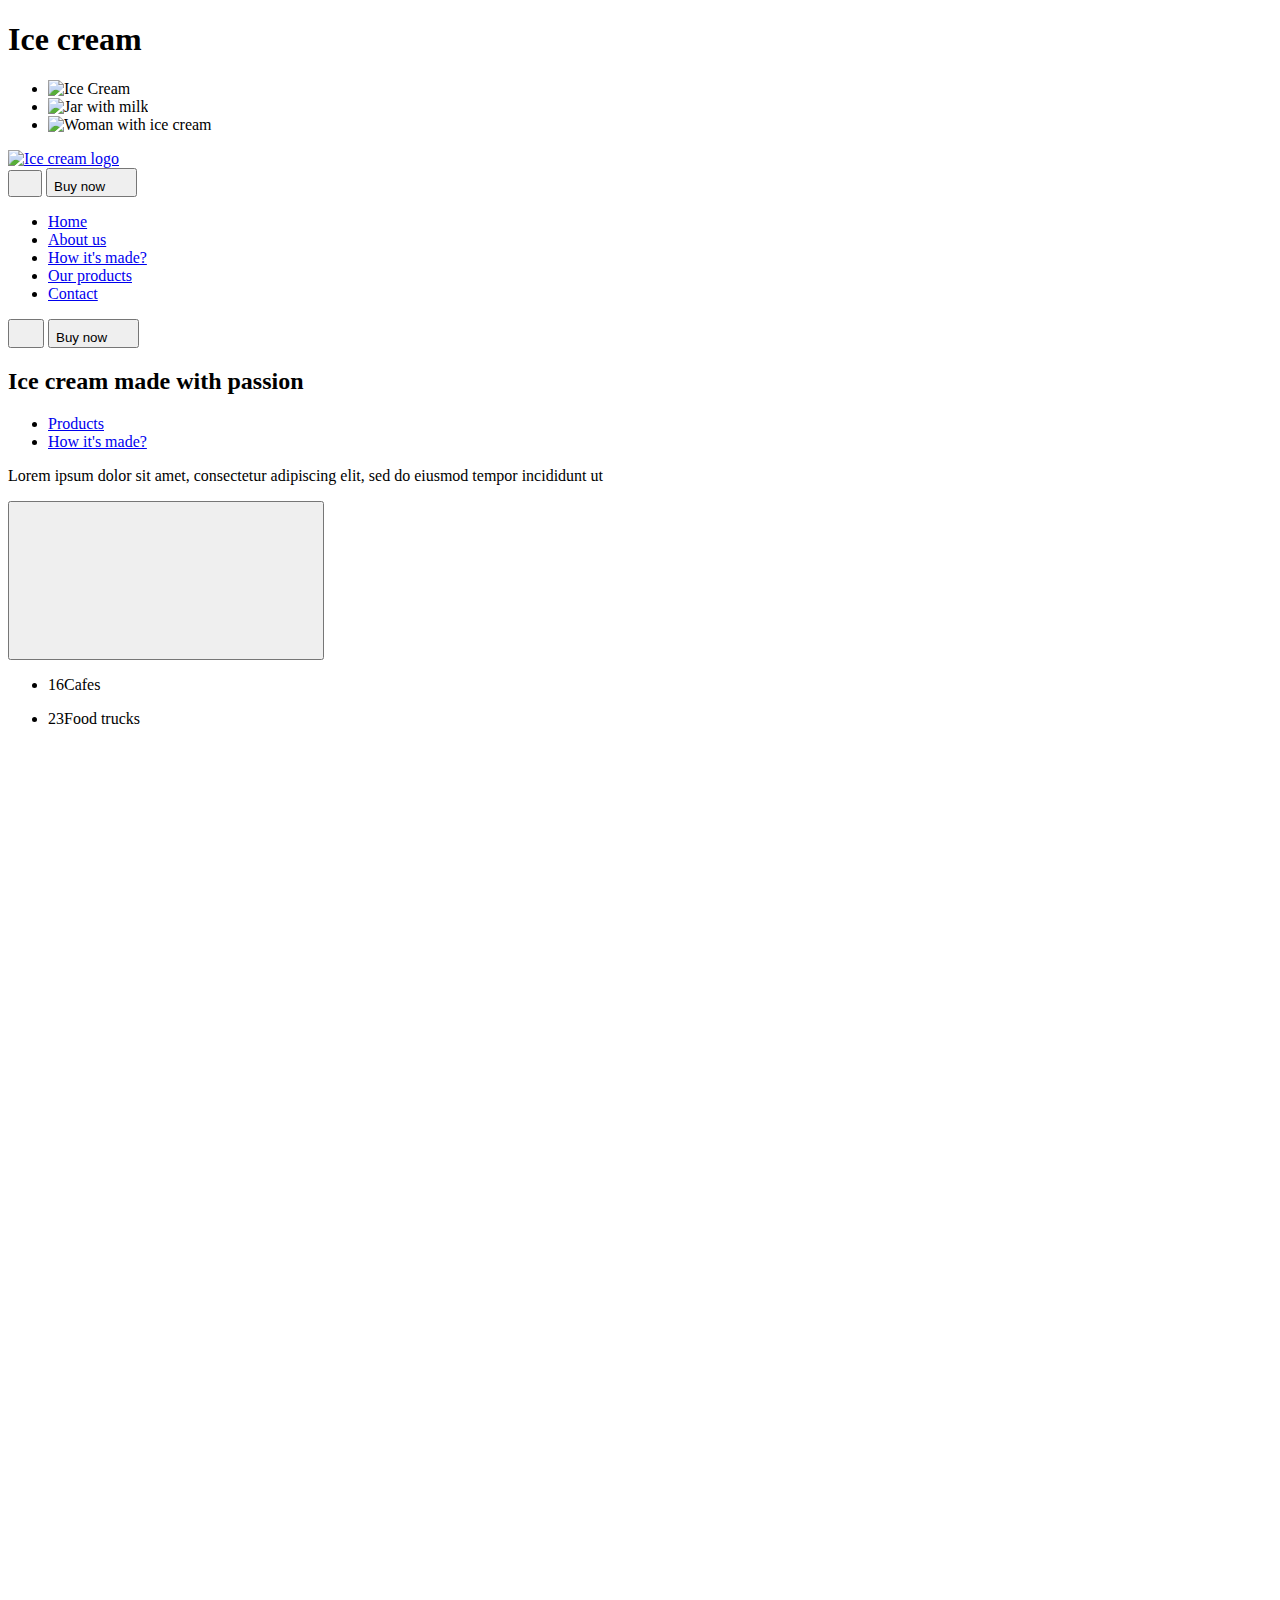
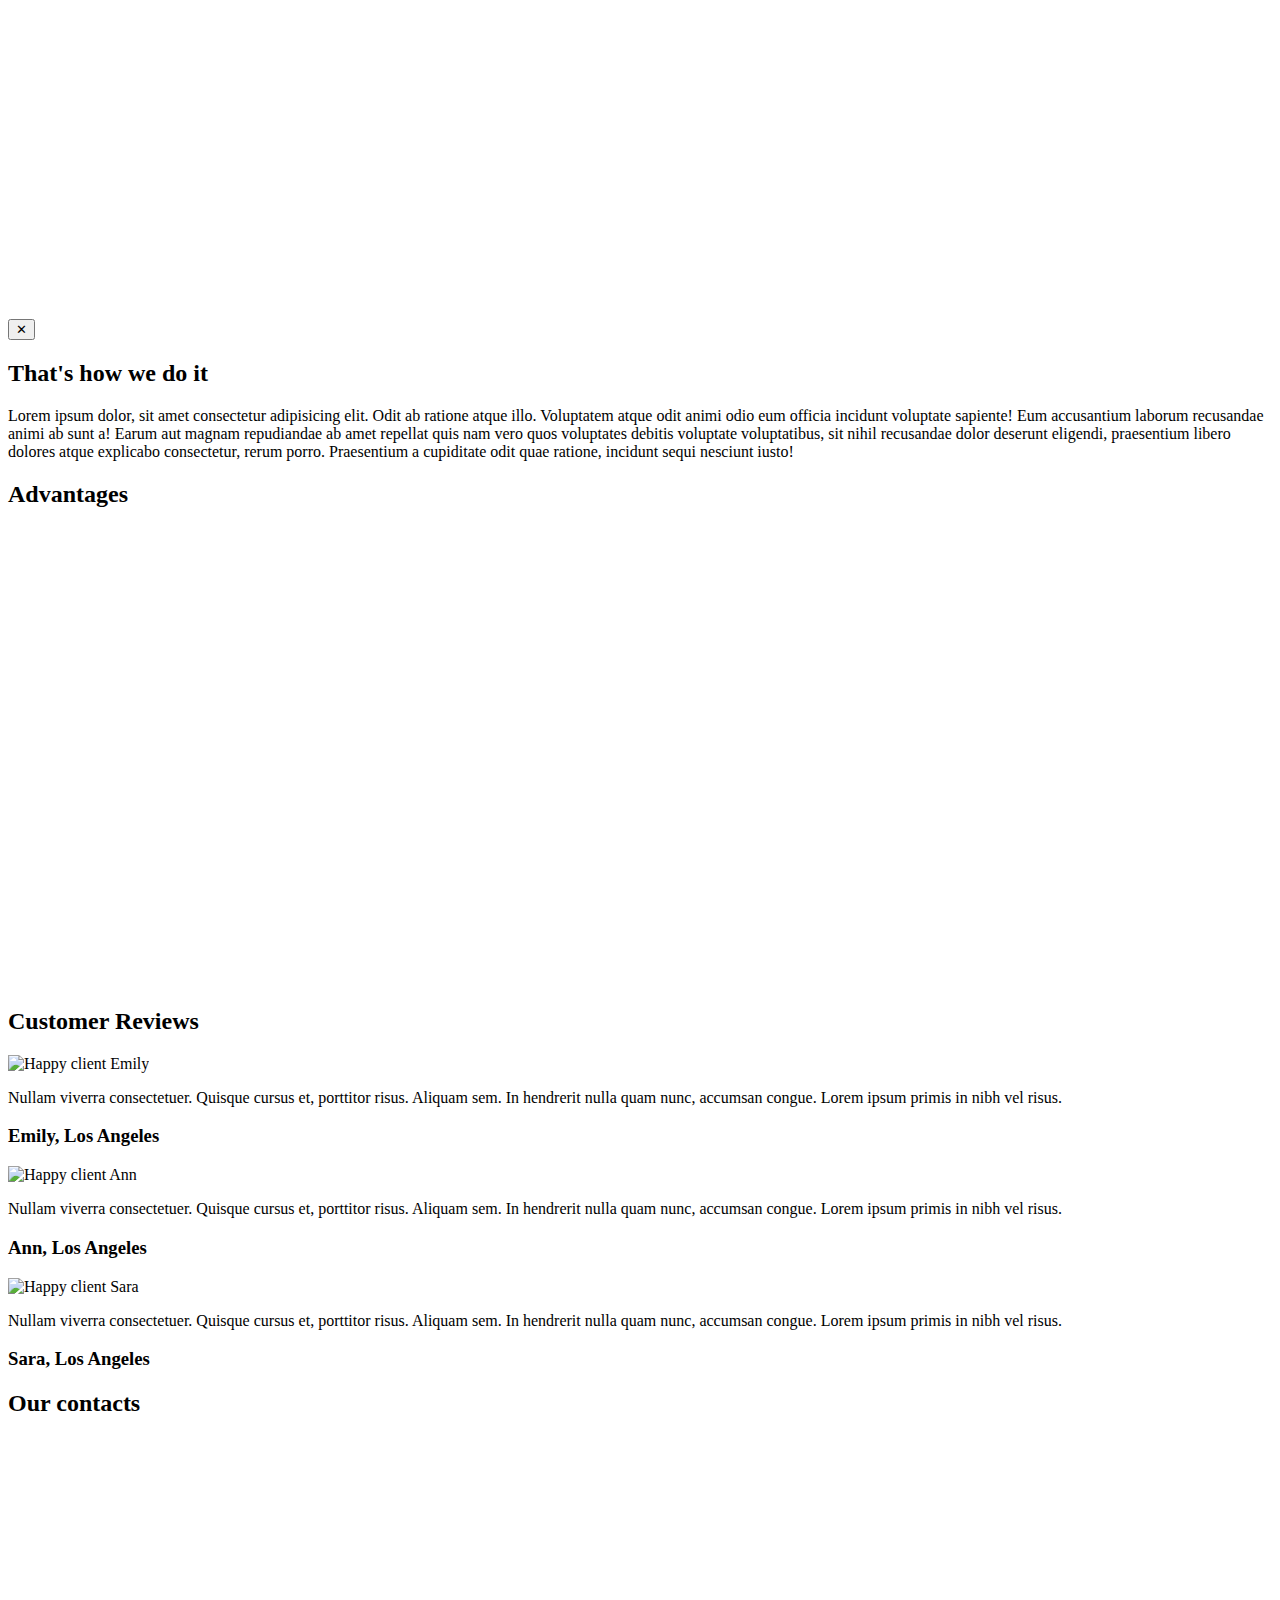
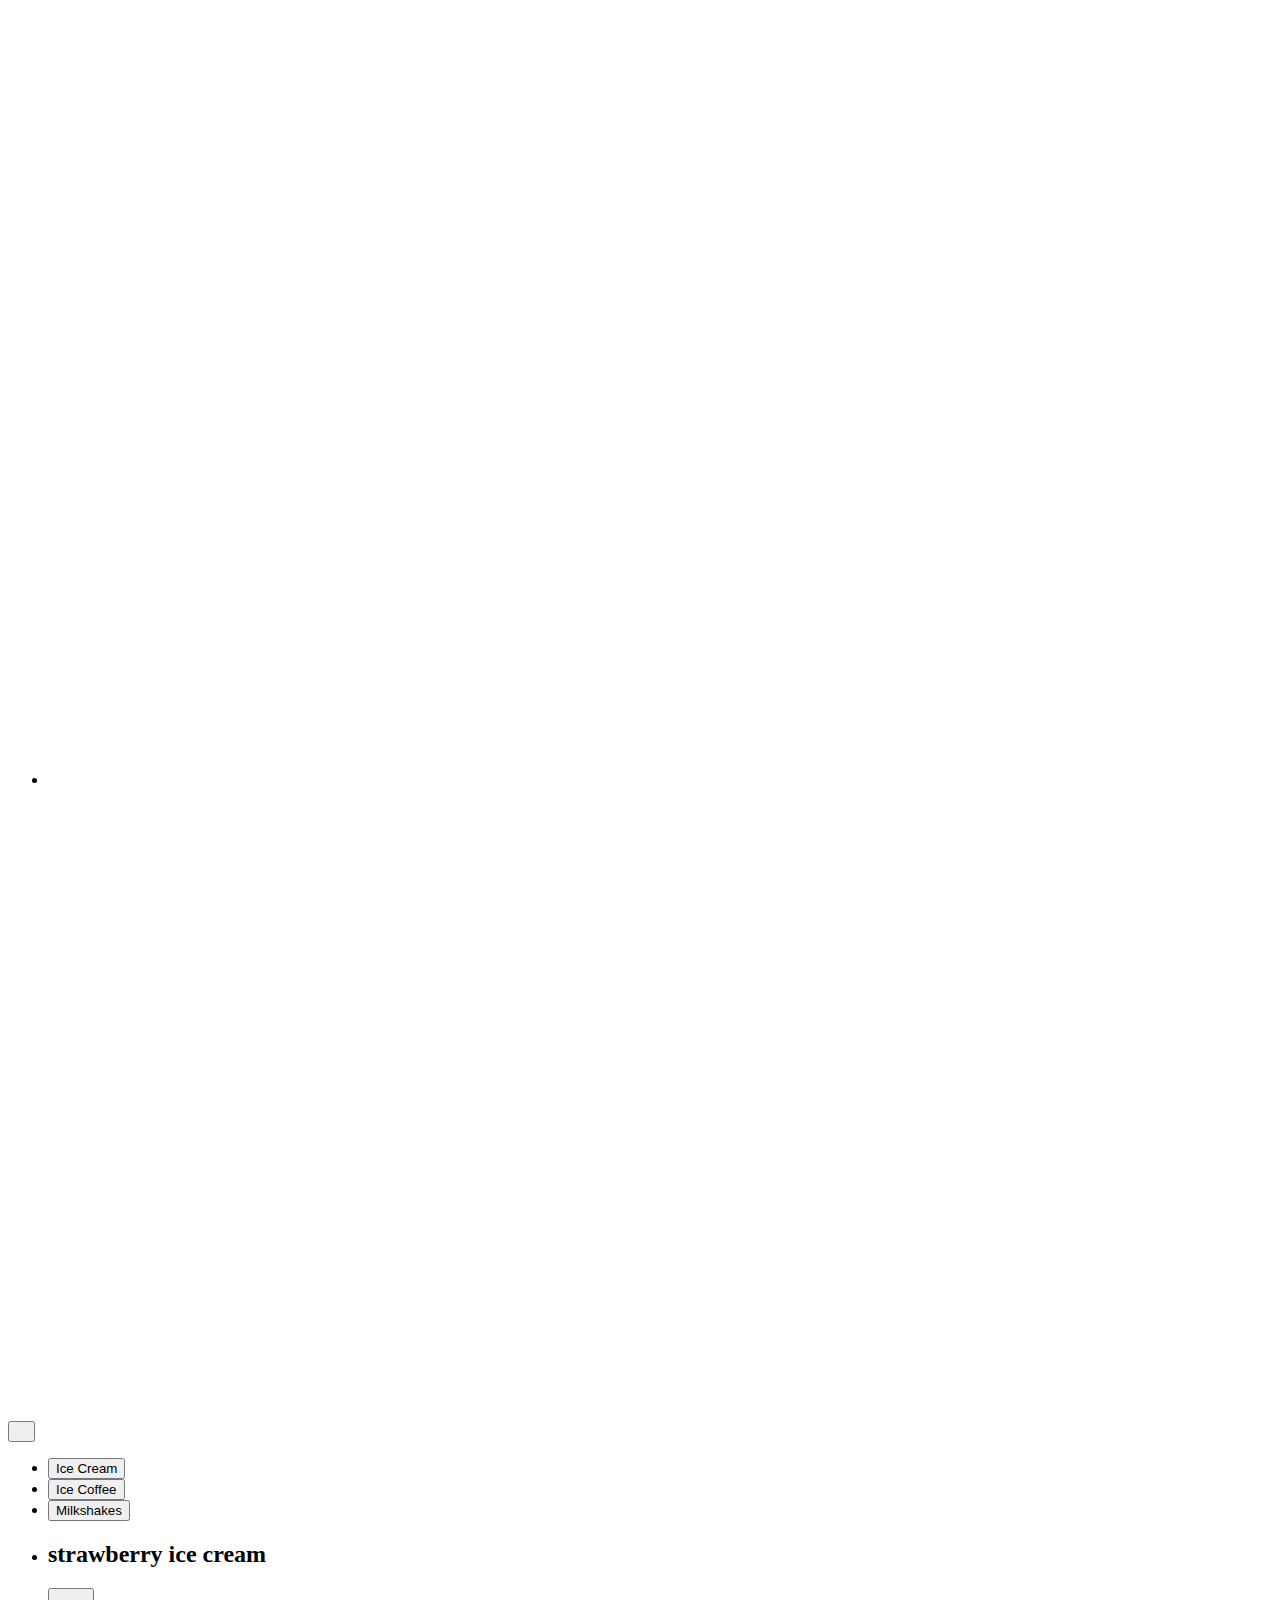
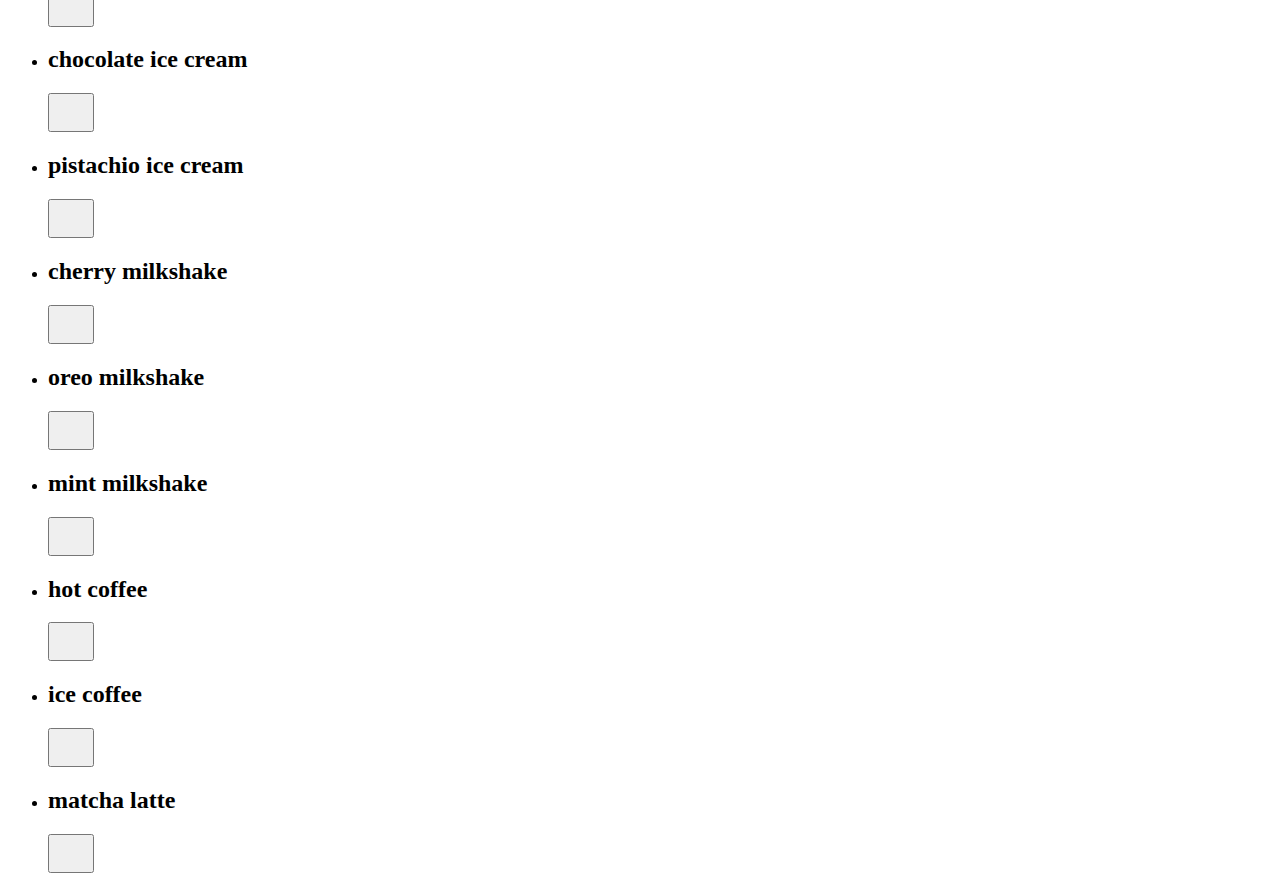
==== commit 1d237ce6: "Updates" ====
--- a/index.html
+++ b/index.html
@@ -1 +1 @@
-<!DOCTYPE html><html lang="en"><head><meta charset="UTF-8"><meta name="viewport" content="width=device-width, initial-scale=1.0"><title>IceCream</title><link rel="stylesheet" href="https://unpkg.com/aos@next/dist/aos.css"><script src="https://ajax.googleapis.com/ajax/libs/jquery/2.2.0/jquery.min.js"></script><link rel="icon shortcut" href="/IceCream-by-Njeen/favicon.a3f86d81.ico" type="image/png"><link rel="stylesheet" href="/IceCream-by-Njeen/src.a78ad22d.css"></head><body> <section class="header-hero" id="home"> <h1 class="visually-hidden">Ice cream</h1> <div class="container"> <ul class="hero-header__pictures"> <li class="hero-header__item"> <picture> <source media="(min-width: 768px) and (max-width: 1279px)" srcset="/IceCream-by-Njeen/icecream-tablet.f10d2b55.png    1x,/IceCream-by-Njeen/icecream-tablet@2x.2e0f2066.png 2x"> <source media="(min-width: 1280px)" srcset="/IceCream-by-Njeen/icecream-desktop.62e66002.png    1x,/IceCream-by-Njeen/icecream-desktop@2x.3b9fb080.png 2x"> <source media="(max-width: 767px)" srcset="/IceCream-by-Njeen/icecream-mobile.467c8298.png    1x,/IceCream-by-Njeen/icecream-mobile@2x.283e331d.png 2x"> <img src="/IceCream-by-Njeen/icecream-mobile.467c8298.png" alt="Ice Cream"> </picture> </li> <li class="hero-header__item"> <picture> <source media="(min-width: 768px) and (max-width: 1279px)" srcset="/IceCream-by-Njeen/milk-tablet.8223a0c6.png    1x,/IceCream-by-Njeen/milk-tablet@2x.5663f4c8.png 2x"> <source media="(min-width: 1280px)" srcset="/IceCream-by-Njeen/milk-desktop.4057702a.png    1x,/IceCream-by-Njeen/milk-desktop@2x.db8953a5.png 2x"> <img src="/IceCream-by-Njeen/milk-tablet.8223a0c6.png" alt="Jar with milk"> </picture> </li> <li class="hero-header__item"> <picture> <source media="(min-width: 768px) and (max-width: 1279px)" srcset="/IceCream-by-Njeen/woman-tablet.cb11d5f8.png    1x,/IceCream-by-Njeen/woman-tablet@2x.933cabfc.png 2x"> <source media="(min-width: 1280px)" srcset="/IceCream-by-Njeen/woman-desktop.80c45100.png    1x,/IceCream-by-Njeen/woman-desktop@2x.3de645ce.png 2x"> <img src="/IceCream-by-Njeen/woman-tablet.cb11d5f8.png" alt="Woman with ice cream"> </picture> </li> </ul> <div class="hero-header__purple-circle"></div> <header class="header"> <a class="logo" href="#"><img alt="Ice cream logo" src="/IceCream-by-Njeen/logo.a8c3877f.png" srcset="/IceCream-by-Njeen/logo.a8c3877f.png    1x,/IceCream-by-Njeen/logo@2x.5ea241d5.png 2x" width="200"></a> <div class="header__menu-container header__menu-container--is-hidden" data-menu="" data-tablet-menu=""> <button class="header__menu-in header__menu-in--is-hidden" data-menu-button-in="" data-menu-close=""> <span class="header__burger-span"> <svg width="18" height="18"><use href="/IceCream-by-Njeen/sprite.6c6024ac.svg#icon-exit"></use></svg> </span> </button> <button class="header__inside-button" data-header-modal-open=""> <span class="header__button-text">Buy now </span> <svg width="20" height="20"><use href="/IceCream-by-Njeen/sprite.6c6024ac.svg#icon-button-arrow"></use></svg> </button> <nav class="header__nav"> <ul class="header__nav-items"> <li class="header__page"> <a class="header__link" href="#home">Home</a> </li> <li class="header__page"> <a class="header__link" href="#about-us">About us</a> </li> <li class="header__page"> <a class="header__link" href="#how-its-made">How it's made?</a> </li> <li class="header__page"> <a class="header__link" href="#products">Our products</a> </li> <li class="header__page"> <a class="header__link" href="#contact">Contact</a> </li> </ul> </nav> </div> <div class="header__buttons" data-button-tablet=""> <button class="header__menu header__menu--is-hidden" data-menu-button="" data-menu-open=""> <span class="header__burger-span"> <svg width="20" height="20"><use href="/IceCream-by-Njeen/sprite.6c6024ac.svg#icon-burger"></use></svg> </span> </button> <button class="header__outside-button" data-header-in-modal-open=""> <span class="header__button-text">Buy now</span> <svg width="20" height="20"><use href="/IceCream-by-Njeen/sprite.6c6024ac.svg#icon-button-arrow"></use></svg> </button> </div> </header> <h2 class="hero__heading"> <span class="hero__heading-start">Ice cream made with </span><span class="hero__heading-end">passion</span> </h2> <ul class="hero__button-list"> <li> <a class="hero__button-products" href="#products">Products</a> </li> <li> <a class="hero__button-ingredients" href="#how-its-made">How it's made?</a> </li> </ul> <div class="hero__article"> <p class="hero__article-text"> Lorem ipsum dolor sit amet, consectetur adipiscing elit, sed do eiusmod tempor incididunt ut </p> <p class="hero__article-full" hidden=""> Lorem ipsum dolor sit, amet consectetur adipisicing elit. Nisi velit itaque impedit eum, eius repellat, reprehenderit aliquid, repellendus architecto sint </p> <button type="button" class="hero__arrow"> <svg><use href="/IceCream-by-Njeen/sprite.6c6024ac.svg#icon-arrow"></use></svg> </button> </div> <ul class="hero__sell-place"> <li class="hero__sell-item"> <span class="hero__sell-circle"></span> <p class="hero__sell-stats"> <span class="hero__number">16</span><span class="hero__point">Cafes</span> </p> </li> <li class="hero__sell-item"> <span class="hero__sell-circle"></span> <p class="hero__sell-stats"> <span class="hero__number">23</span><span class="hero__point">Food trucks</span> </p> </li> </ul> </div> </section> <main> <section id="products" class="products__section"> <div class="container"> <p class="products__label" data-aos="fade-right" data-aos-duration="2000"> 100% natural </p> <h2 class="products__title" data-aos="fade-left" data-aos-duration="2000"> products </h2> <ul class="list products__list"> <li class="crem products__item" data-aos="fade-right"> <h3 class="products__item-title">ice cream</h3> <p class="products__item-text-mobile"> Lorem ipsum dolor sit amet, consectetur adipiscing elit, sed do eiusmod tempor incididunt ut labore et. dolore magna aliqua facilisis. </p> <p class="products__item-text"> Lorem ipsum dolor sit amet, consectetur adipiscing elit, sed do eiusmod tempor incididunt ut labore et </p> <p class="products__item-text-hidden" hidden=""> Lorem ipsum dolor sit amet, consectetur adipiscing elit, sed do eiusmod tempor incididunt ut labore et </p> <button type="button" class="products__button"> <svg class="products__svg"><use href="/IceCream-by-Njeen/sprite.6c6024ac.svg#icon-arrow"></use></svg> </button> </li> <li class="coffee products__item" data-aos="zoom-in"> <h3 class="products__item-title">ice coffee</h3> <p class="products__item-text-mobile"> Lorem ipsum dolor sit amet, consectetur adipiscing elit, sed do eiusmod tempor incididunt ut labore et. dolore magna aliqua facilisis. </p> <p class="products__item-text"> Lorem ipsum dolor sit amet, consectetur adipiscing elit, sed do eiusmod tempor incididunt ut labore et </p> <p class="products__item-text-hidden" hidden=""> Lorem ipsum dolor sit amet, consectetur adipiscing elit, sed do eiusmod tempor incididunt ut labore et </p> <button type="button" class="products__button"> <svg class="products__svg"><use href="/IceCream-by-Njeen/sprite.6c6024ac.svg#icon-arrow"></use></svg> </button> </li> <li class="milkshakes products__item" data-aos="fade-left"> <h3 class="products__item-title">milkshakes</h3> <p class="products__item-text-mobile"> Lorem ipsum dolor sit amet, consectetur adipiscing elit, sed do eiusmod tempor incididunt ut labore et. dolore magna aliqua facilisis. </p> <p class="products__item-text"> Lorem ipsum dolor sit amet, consectetur adipiscing elit, sed do eiusmod tempor incididunt ut labore et </p> <p class="products__item-text-hidden" hidden=""> Lorem ipsum dolor sit amet, consectetur adipiscing elit, sed do eiusmod tempor incididunt ut labore et </p> <button type="button" class="products__button"> <svg class="products__svg"><use href="/IceCream-by-Njeen/sprite.6c6024ac.svg#icon-arrow"></use></svg> </button> </li> </ul> </div> </section> <section class="about" id="how-its-made"> <div class="about__wrapper"></div> <div class="container"> <p class="about__label" data-aos="fade-right">tradition and love</p> <h2 class="about__title" data-aos="fade-left">how it’s made?</h2> <div class="article"> <picture data-aos="zoom-in-right"> <source media="(min-width:768px) and (max-width:1279px)" srcset="/IceCream-by-Njeen/tabletcow.31a8811f.png   1x,/IceCream-by-Njeen/tabletcow2x.8fe748b2.png 2x"> <source media="(min-width:1280px)" srcset="/IceCream-by-Njeen/desktopcow.bf8693c6.png   1x,/IceCream-by-Njeen/desktopcow2x.fa926307.png 2x"> <source media="(max-width:767px)" srcset="/IceCream-by-Njeen/mobilecow.45cbdc92.png   1x,/IceCream-by-Njeen/mobilecow2x.8f547a43.png 2x"> <img class="about__img" src="/IceCream-by-Njeen/mobilecow.45cbdc92.png" alt="Cow"> </picture> <div class="description"> <p class="description__content" data-aos="zoom-in-left"> Fusce ut velit laoreet, tempus arcu eu, molestie tortor. Nam vel justo cursus, faucibus lorem eget, egestas eros. Maecenas eleifend erat at justo fringilla. </p> <p class="description__text" data-aos="zoom-in-left" data-aos-delay="50"> Curabitur lacinia enim at ex blandit, vel pellentesque odio elementum. Mauris rhoncus orci in imperdiet placerat. Vestibulum euismod nisl suscipit ligula volutpat, a feugiat urna maximus. Cras massa nibh, tincidunt. Aliquam erat volutpat. Aenean accumsan. </p> <button type="button" class="about__button" data-modal-open="" data-aos="fade-up" data-aos-delay="200" data-aos-duration="1000"> Read more <svg class="about__button--icon" width="20" height="20"><use href="/IceCream-by-Njeen/sprite.6c6024ac.svg#icon-button-arrow"></use></svg> </button> </div> </div> </div> </section><div class="backdrop is-hidden" data-modal=""> <div class="modal"> <button class="modal__button" data-modal-close="">&#10005;</button> <div class="modal__form"> <h2 class="modal__title">That's how we do it</h2> <p class="modal__text"> Lorem ipsum dolor, sit amet consectetur adipisicing elit. Odit ab ratione atque illo. Voluptatem atque odit animi odio eum officia incidunt voluptate sapiente! Eum accusantium laborum recusandae animi ab sunt a! Earum aut magnam repudiandae ab amet repellat quis nam vero quos voluptates debitis voluptate voluptatibus, sit nihil recusandae dolor deserunt eligendi, praesentium libero dolores atque explicabo consectetur, rerum porro. Praesentium a cupiditate odit quae ratione, incidunt sequi nesciunt iusto! </p> </div> </div> </div> <section class="advantages" id="about-us"> <div class="container"> <h2 class="visually-hidden">Advantages</h2> <ul class="advantages__list"> <li class="advantages__item advantages__item--icecream1" data-aos="fade-up-right" data-aos-delay="100" data-aos-duration="1000"> <h3 class="advantages__title">721</h3> <p class="advantages__description"> Aliquam ac dui vel dui vulputate consectetur. Mauris massa. </p> </li> <li class="advantages__item advantages__item--icecream2" data-aos="fade-up-right" data-aos-delay="250" data-aos-duration="1000"> <h3 class="advantages__title">16kg</h3> <p class="advantages__description"> Aliquam ac dui vel dui vulputate consectetur. Mauris massa. </p> </li> <li class="advantages__item advantages__item--icecream3" data-aos="fade-up-right" data-aos-delay="400" data-aos-duration="1000"> <h3 class="advantages__title">84</h3> <p class="advantages__description"> Aliquam ac dui vel dui vulputate consectetur. Mauris massa. </p> </li> </ul> </div> </section> <section class="gallery" data-aos="fade-up" data-aos-duration="1000"> <h2 class="gallery__title visually-hidden">Our Gallery</h2> <ul class="gallery__list"> <li class="gallery__item"> <div class="thumb"> <img class="gallery__image" src="/IceCream-by-Njeen/ice-cream1.b4455685.jpg" alt="green ice-cream"> </div> </li> <li class="gallery__item"> <div class="thumb thumb--first"> <img class="gallery__image" src="/IceCream-by-Njeen/ice-cream2.8edb921f.jpg" alt="little girl with ice-cream"> </div> <div class="thumb"> <img class="gallery__image" src="/IceCream-by-Njeen/ice-cream3.b8571231.jpg" alt="raspberry ice cream"> </div> </li> <li class="gallery__item"> <div class="thumb thumb--big"> <img class="gallery__image gallery__image--big" src="/IceCream-by-Njeen/ice-cream4.efcdb211.jpg" alt="a lot of ice cream"> </div> <div class="thumb"> <img class="gallery__image" src="/IceCream-by-Njeen/ice-cream5.14cd17d5.jpg" alt="beautiful girl with ice cream"> </div> </li> <li class="gallery__item gallery__item--down"> <div class="thumb thumb--first"> <img class="gallery__image" src="/IceCream-by-Njeen/ice-cream6.2d25db86.jpg" alt="ice lolly"> </div> <div class="thumb"> <img class="gallery__image" src="/IceCream-by-Njeen/ice-cream7.d5882f87.jpg" alt="ice cream on a city background"> </div> </li> <li class="gallery__item gallery__item--up"> <div class="thumb thumb--first"> <img class="gallery__image" src="/IceCream-by-Njeen/ice-cream8.9d6b2e4a.jpg" alt="dog eats ice cream"> </div> <div class="thumb"> <img class="gallery__image" src="/IceCream-by-Njeen/ice-cream9.a41aee57.jpg" alt="chocolate ice cream"> </div> </li> <li class="gallery__item"> <div class="thumb"> <img class="gallery__image" src="/IceCream-by-Njeen/ice-cream10.37b3ae36.jpg" alt="ice cream cocktail"> </div> </li> </ul> </section> <section class="reviews"> <h2 class="reviews__title visually-hidden">Customer Reviews</h2> <div class="slider"> <div class="slider__wrapper"> <div class="slider__items"> <div class="slider__item"> <img class="reviews__photo" alt="Happy client Emily" src="/IceCream-by-Njeen/client-emily@1x.bf5d8b1c.jpg" srcset="/IceCream-by-Njeen/client-emily@2x.49dd5655.jpg 2x"> <div class="reviews__text--container"> <p class="reviews__text"> Nullam viverra consectetuer. Quisque cursus et, porttitor risus. Aliquam sem. In hendrerit nulla quam nunc, accumsan congue. Lorem ipsum primis in nibh vel risus. </p> </div> <h3 class="reviews__city">Emily, Los Angeles</h3> </div> <div class="slider__item"> <img class="reviews__photo" alt="Happy client Ann" src="/IceCream-by-Njeen/client-ann@1x.be95cf4b.jpg" srcset="/IceCream-by-Njeen/client-ann@2x.44ee32a9.jpg 2x"> <div class="reviews__text--container"> <p class="reviews__text"> Nullam viverra consectetuer. Quisque cursus et, porttitor risus. Aliquam sem. In hendrerit nulla quam nunc, accumsan congue. Lorem ipsum primis in nibh vel risus. </p> </div> <h3 class="reviews__city">Ann, Los Angeles</h3> </div> <div class="slider__item"> <img class="reviews__photo" alt="Happy client Sara" src="/IceCream-by-Njeen/client-sara@1x.e378bd86.jpg" srcset="/IceCream-by-Njeen/client-sara@2x.c74e9769.jpg 2x"> <div class="reviews__text--container"> <p class="reviews__text"> Nullam viverra consectetuer. Quisque cursus et, porttitor risus. Aliquam sem. In hendrerit nulla quam nunc, accumsan congue. Lorem ipsum primis in nibh vel risus. </p> </div> <h3 class="reviews__city">Sara, Los Angeles</h3> </div> </div> </div> </div> <ul class="slider__indicators"></ul> </section> <section class="contacts" id="contact"> <div class="contacts__wrapper"></div> <div class="container"> <h2 class="visually-hidden">Our contacts</h2> <ul class="contacts__list"> <li class="contacts__column" data-aos="fade-right"> <h3 class="contacts__title">CAFE</h3> <p class="contacts__town">Chicago</p> <p class="contacts__descrip"> Fusce ut velit laoreet, tempus arcu molestie vulputate </p> <ul class="contacts__item"> <li class="working-days"> <p class="contacts__days">Monday - Friday</p> <p class="contacts__time"><time>06:00</time> AM - <time>10:00</time> PM</p> </li> <li class="working-days"> <p class="contacts__days">Saturday - Sunday</p> <p class="contacts__time"><time>06:00</time> AM - <time>10:00</time> PM</p> </li> </ul> <ul class="working-adress"> <li> <a class="contacts__adress" href="tel:610383766284">+61(0) 383 766 284</a> </li> <li> <a class="contacts__adress" href="mailto:noreply@envato.com">noreply@envato.com</a> </li> </ul> </li> <li class="contacts__column" data-aos="zoom-in"> <h3 class="contacts__title contacts__title--inverse">FOODTRUCK</h3> <p class="contacts__town">Los Angeles</p> <p class="contacts__descrip"> Fusce ut velit laoreet, tempus arcu molestie vulputate </p> <ul class="contacts__item"> <li class="working-days"> <p class="contacts__days">Monday - Friday</p> <p class="contacts__time"><time>06:00</time> AM - <time>10:00</time> PM</p> </li> <li class="working-days"> <p class="contacts__days">Saturday - Sunday</p> <p class="contacts__time"><time>06:00</time> AM - <time>10:00</time> PM</p> </li> </ul> <ul class="working-adress"> <li> <a class="contacts__adress" href="tel:610383766284">+61(0) 383 766 284</a> </li> <li> <a class="contacts__adress" href="mailto:noreply@envato.com">noreply@envato.com</a> </li> </ul> </li> <li class="contacts__column" data-aos="fade-left"> <h3 class="contacts__title">CAFE</h3> <p class="contacts__town">New York</p> <p class="contacts__descrip"> Fusce ut velit laoreet, tempus arcu molestie vulputate </p> <ul class="contacts__item"> <li class="working-days"> <p class="contacts__days">Monday - Friday</p> <p class="contacts__time"><time>06:00</time> AM - <time>10:00</time> PM</p> </li> <li class="working-days"> <p class="contacts__days">Saturday - Sunday</p> <p class="contacts__time"><time>06:00</time> AM - <time>10:00</time> PM</p> </li> </ul> <ul class="working-adress"> <li> <a class="contacts__adress" href="tel:610383766284">+61(0) 383 766 284</a> </li> <li> <a class="contacts__adress" href="mailto:noreply@envato.com">noreply@envato.com</a> </li> </ul> </li> </ul> <ul class="contacts__buttons"> <li class="contacts__location"> <button class="locations" type="button"> <span class="contacts__button-text">Our Locations</span> <svg class="locations-svg" width="20" height="20"><use href="/IceCream-by-Njeen/sprite.6c6024ac.svg#icon-button-arrow"></use></svg> </button> </li> <li class="contacts__franchise"> <button class="franchise" type="button"> <span class="contacts__button-text">Franchise</span> <svg class="franchise-svg" width="20" height="20"><use href="/IceCream-by-Njeen/sprite.6c6024ac.svg#icon-button-arrow"></use></svg> </button> </li> </ul> </div> </section> </main> <footer> <footer class="footer"> <div class="container"> <div class="footer__block"> <div class="footer__topic"> <p class="footer__topic-ice" data-aos="fade-right" data-aos-duration="1000"> HOMEMADE ICE CREAM MADE </p> <p class="footer__topic-passion" data-aos="fade-right" data-aos-duration="1000" data-aos-delay="200"> WITH PASSION </p> </div> <div class="footer__relations"> <div class="footer__social"> <ul class="footer__social-list"> <li class="footer__social-item" data-aos="fade-down" data-aos-duration="1000" data-aos-delay="200"> <a href="https://github.com/" class="footer__social-link"> <svg class="footer__social-github"><use href="/IceCream-by-Njeen/sprite.6c6024ac.svg#icon-github"></use></svg> </a> </li> <li class="footer__social-item" data-aos="fade-down" data-aos-duration="1000" data-aos-delay="350"> <a href="https://telegram.org/" class="footer__social-link"> <svg class="footer__social-telegram"><use href="/IceCream-by-Njeen/sprite.6c6024ac.svg#icon-telegram"></use></svg> </a> </li> <li class="footer__social-item" data-aos="fade-down" data-aos-duration="1000" data-aos-delay="500"> <a href="https://www.facebook.com/" class="footer__social-link"> <svg class="footer__social-facebook"><use href="/IceCream-by-Njeen/sprite.6c6024ac.svg#icon-facebook"></use></svg> </a> </li> </ul> </div> <div class="footer__contact" data-aos="fade-left" data-aos-duration="1500" data-aos-delay="250" data-aos-anchor-placement="bottom-bottom"> <a href="tel:+61(0)383766284" class="footer__contact-tel"><span class="footer__contact-text">Feel free to contact</span> +61 (0) 383 766 284</a> </div> </div> </div> <div class="footer__line"></div> <div class="footer__wrapper"> <p class="footer__wrapper-text" data-aos="flip-down" data-aos-easing="ease-out-cubic" data-aos-duration="1000" data-aos-delay="250" data-aos-anchor-placement="bottom-bottom"> &copy2019 - IceCream. All Rights Reserved. </p> </div> </div> </footer> </footer> <div class="backdrop is-hidden" data-header-modal=""> <div class="modal-area"> <button class="modal-area__button" type="button" data-header-modal-close=""> <svg width="11" height="11"><use href="/IceCream-by-Njeen/sprite.6c6024ac.svg#icon-exit"></use></svg> </button> <ul class="filter-list"> <li class="filter-item"> <button type="button" class="filter-item__button">Ice Cream</button> </li> <li class="filter-item"> <button type="button" class="filter-item__button">Ice Coffee</button> </li> <li class="filter-item"> <button type="button" class="filter-item__button">Milkshakes</button> </li> </ul> <ul class="card-set"> <li class="products-card"> <div class="product-descr"> <h2 class="product-descr__title">strawberry ice cream</h2> <button type="button" class="add-btn"> <svg width="30" height="30"><use href="/IceCream-by-Njeen/sprite.6c6024ac.svg#icon-basket"></use></svg> </button> </div> </li> <li class="products-card"> <div class="product-descr"> <h2 class="product-descr__title">chocolate ice cream</h2> <button type="button" class="add-btn"> <svg width="30" height="30"><use href="/IceCream-by-Njeen/sprite.6c6024ac.svg#icon-basket"></use></svg> </button> </div> </li> <li class="products-card"> <div class="product-descr"> <h2 class="product-descr__title">pistachio ice cream</h2> <button type="button" class="add-btn"> <svg width="30" height="30"><use href="/IceCream-by-Njeen/sprite.6c6024ac.svg#icon-basket"></use></svg> </button> </div> </li> <li class="products-card"> <div class="product-descr"> <h2 class="product-descr__title">cherry milkshake</h2> <button type="button" class="add-btn"> <svg width="30" height="30"><use href="/IceCream-by-Njeen/sprite.6c6024ac.svg#icon-basket"></use></svg> </button> </div> </li> <li class="products-card"> <div class="product-descr"> <h2 class="product-descr__title">oreo milkshake</h2> <button type="button" class="add-btn"> <svg width="30" height="30"><use href="/IceCream-by-Njeen/sprite.6c6024ac.svg#icon-basket"></use></svg> </button> </div> </li> <li class="products-card"> <div class="product-descr"> <h2 class="product-descr__title">mint milkshake</h2> <button type="button" class="add-btn"> <svg width="30" height="30"><use href="/IceCream-by-Njeen/sprite.6c6024ac.svg#icon-basket"></use></svg> </button> </div> </li> <li class="products-card"> <div class="product-descr"> <h2 class="product-descr__title">hot coffee</h2> </div> <button type="button" class="add-btn"> <svg width="30" height="30"><use href="/IceCream-by-Njeen/sprite.6c6024ac.svg#icon-basket"></use></svg> </button> </li> <li class="products-card"> <div class="product-descr"> <h2 class="product-descr__title">ice coffee</h2> <button type="button" class="add-btn"> <svg width="30" height="30"><use href="/IceCream-by-Njeen/sprite.6c6024ac.svg#icon-basket"></use></svg> </button> </div> </li> <li class="products-card"> <div class="product-descr"> <h2 class="product-descr__title">matcha latte</h2> <button type="button" class="add-btn"> <svg width="30" height="30"><use href="/IceCream-by-Njeen/sprite.6c6024ac.svg#icon-basket"></use></svg> </button> </div> </li> </ul> </div> </div>  <script src="https://unpkg.com/aos@next/dist/aos.js"></script> <script src="/IceCream-by-Njeen/aos.1c9ec69f.js"></script> <script src="/IceCream-by-Njeen/readmore.8f51ebe6.js"></script> <script src="/IceCream-by-Njeen/disable-buttons.6783caeb.js"></script> <script src="/IceCream-by-Njeen/menu.99defaea.js"></script> <script src="/IceCream-by-Njeen/button.df3aaed1.js"></script> <script src="/IceCream-by-Njeen/scroll.1ce9acf4.js"></script> <script src="/IceCream-by-Njeen/modal.efdc3d27.js"></script> <script src="/IceCream-by-Njeen/text-hidden.ed820698.js"></script> <script src="/IceCream-by-Njeen/slider.e52a8504.js"></script> <script src="/IceCream-by-Njeen/hero-modal.132a9578.js"></script> <script src="/IceCream-by-Njeen/src.0269e0ee.js"></script> <script src="/IceCream-by-Njeen/modal-scroll.a47e8b79.js"></script> </body></html>+<!DOCTYPE html><html lang="en"><head><meta charset="UTF-8"><meta name="viewport" content="width=device-width, initial-scale=1.0"><title>IceCream</title><link rel="stylesheet" href="https://unpkg.com/aos@next/dist/aos.css"><script src="https://ajax.googleapis.com/ajax/libs/jquery/2.2.0/jquery.min.js"></script><link rel="icon shortcut" href="/IceCream-by-Njeen/favicon.a3f86d81.ico" type="image/png"><link rel="stylesheet" href="/IceCream-by-Njeen/src.a78ad22d.css"></head><body> <section class="header-hero" id="home"> <h1 class="visually-hidden">Ice cream</h1> <div class="container"> <ul class="hero-header__pictures"> <li class="hero-header__item"> <picture> <source media="(min-width: 768px) and (max-width: 1279px)" srcset="/IceCream-by-Njeen/icecream-tablet.f10d2b55.png    1x,/IceCream-by-Njeen/icecream-tablet@2x.2e0f2066.png 2x"> <source media="(min-width: 1280px)" srcset="/IceCream-by-Njeen/icecream-desktop.62e66002.png    1x,/IceCream-by-Njeen/icecream-desktop@2x.3b9fb080.png 2x"> <source media="(max-width: 767px)" srcset="/IceCream-by-Njeen/icecream-mobile.467c8298.png    1x,/IceCream-by-Njeen/icecream-mobile@2x.283e331d.png 2x"> <img src="/IceCream-by-Njeen/icecream-mobile.467c8298.png" alt="Ice Cream"> </picture> </li> <li class="hero-header__item"> <picture> <source media="(min-width: 768px) and (max-width: 1279px)" srcset="/IceCream-by-Njeen/milk-tablet.8223a0c6.png    1x,/IceCream-by-Njeen/milk-tablet@2x.5663f4c8.png 2x"> <source media="(min-width: 1280px)" srcset="/IceCream-by-Njeen/milk-desktop.4057702a.png    1x,/IceCream-by-Njeen/milk-desktop@2x.db8953a5.png 2x"> <img src="/IceCream-by-Njeen/milk-tablet.8223a0c6.png" alt="Jar with milk"> </picture> </li> <li class="hero-header__item"> <picture> <source media="(min-width: 768px) and (max-width: 1279px)" srcset="/IceCream-by-Njeen/woman-tablet.cb11d5f8.png    1x,/IceCream-by-Njeen/woman-tablet@2x.933cabfc.png 2x"> <source media="(min-width: 1280px)" srcset="/IceCream-by-Njeen/woman-desktop.80c45100.png    1x,/IceCream-by-Njeen/woman-desktop@2x.3de645ce.png 2x"> <img src="/IceCream-by-Njeen/woman-tablet.cb11d5f8.png" alt="Woman with ice cream"> </picture> </li> </ul> <div class="hero-header__purple-circle"></div> <header class="header"> <a class="logo" href="#"><img alt="Ice cream logo" src="/IceCream-by-Njeen/logo.a8c3877f.png" srcset="/IceCream-by-Njeen/logo.a8c3877f.png    1x,/IceCream-by-Njeen/logo@2x.5ea241d5.png 2x" width="200"></a> <div class="header__menu-container header__menu-container--is-hidden" data-menu="" data-tablet-menu=""> <button class="header__menu-in header__menu-in--is-hidden" data-menu-button-in="" data-menu-close=""> <span class="header__burger-span"> <svg width="18" height="18"><use href="/IceCream-by-Njeen/sprite.6c6024ac.svg#icon-exit"></use></svg> </span> </button> <button class="header__inside-button" data-header-modal-open=""> <span class="header__button-text">Buy now </span> <svg width="20" height="20"><use href="/IceCream-by-Njeen/sprite.6c6024ac.svg#icon-button-arrow"></use></svg> </button> <nav class="header__nav"> <ul class="header__nav-items"> <li class="header__page"> <a class="header__link" href="#home">Home</a> </li> <li class="header__page"> <a class="header__link" href="#about-us">About us</a> </li> <li class="header__page"> <a class="header__link" href="#how-its-made">How it's made?</a> </li> <li class="header__page"> <a class="header__link" href="#products">Our products</a> </li> <li class="header__page"> <a class="header__link" href="#contact">Contact</a> </li> </ul> </nav> </div> <div class="header__buttons" data-button-tablet=""> <button class="header__menu header__menu--is-hidden" data-menu-button="" data-menu-open=""> <span class="header__burger-span"> <svg width="20" height="20"><use href="/IceCream-by-Njeen/sprite.6c6024ac.svg#icon-burger"></use></svg> </span> </button> <button class="header__outside-button" data-header-in-modal-open=""> <span class="header__button-text">Buy now</span> <svg width="20" height="20"><use href="/IceCream-by-Njeen/sprite.6c6024ac.svg#icon-button-arrow"></use></svg> </button> </div> </header> <h2 class="hero__heading"> <span class="hero__heading-start">Ice cream made with </span><span class="hero__heading-end">passion</span> </h2> <ul class="hero__button-list"> <li> <a class="hero__button-products" href="#products">Products</a> </li> <li> <a class="hero__button-ingredients" href="#how-its-made">How it's made?</a> </li> </ul> <div class="hero__article"> <p class="hero__article-text"> Lorem ipsum dolor sit amet, consectetur adipiscing elit, sed do eiusmod tempor incididunt ut </p> <p class="hero__article-full" hidden=""> Lorem ipsum dolor sit, amet consectetur adipisicing elit. Nisi velit itaque impedit eum, eius repellat, reprehenderit aliquid, repellendus architecto sint </p> <button type="button" class="hero__arrow"> <svg><use href="/IceCream-by-Njeen/sprite.6c6024ac.svg#icon-arrow"></use></svg> </button> </div> <ul class="hero__sell-place"> <li class="hero__sell-item"> <span class="hero__sell-circle"></span> <p class="hero__sell-stats"> <span class="hero__number">16</span><span class="hero__point">Cafes</span> </p> </li> <li class="hero__sell-item"> <span class="hero__sell-circle"></span> <p class="hero__sell-stats"> <span class="hero__number">23</span><span class="hero__point">Food trucks</span> </p> </li> </ul> </div> </section> <main> <section id="products" class="products__section"> <div class="container"> <p class="products__label" data-aos="fade-right" data-aos-duration="2000"> 100% natural </p> <h2 class="products__title" data-aos="fade-left" data-aos-duration="2000"> products </h2> <ul class="list products__list"> <li class="crem products__item" data-aos="fade-right"> <h3 class="products__item-title">ice cream</h3> <p class="products__item-text-mobile"> Lorem ipsum dolor sit amet, consectetur adipiscing elit, sed do eiusmod tempor incididunt ut labore et. dolore magna aliqua facilisis. </p> <p class="products__item-text"> Lorem ipsum dolor sit amet, consectetur adipiscing elit, sed do eiusmod tempor incididunt ut labore et </p> <p class="products__item-text-hidden" hidden=""> Lorem ipsum dolor sit amet, consectetur adipiscing elit, sed do eiusmod tempor incididunt ut labore et </p> <button type="button" class="products__button"> <svg class="products__svg"><use href="/IceCream-by-Njeen/sprite.6c6024ac.svg#icon-arrow"></use></svg> </button> </li> <li class="coffee products__item" data-aos="zoom-in"> <h3 class="products__item-title">ice coffee</h3> <p class="products__item-text-mobile"> Lorem ipsum dolor sit amet, consectetur adipiscing elit, sed do eiusmod tempor incididunt ut labore et. dolore magna aliqua facilisis. </p> <p class="products__item-text"> Lorem ipsum dolor sit amet, consectetur adipiscing elit, sed do eiusmod tempor incididunt ut labore et </p> <p class="products__item-text-hidden" hidden=""> Lorem ipsum dolor sit amet, consectetur adipiscing elit, sed do eiusmod tempor incididunt ut labore et </p> <button type="button" class="products__button"> <svg class="products__svg"><use href="/IceCream-by-Njeen/sprite.6c6024ac.svg#icon-arrow"></use></svg> </button> </li> <li class="milkshakes products__item" data-aos="fade-left"> <h3 class="products__item-title">milkshakes</h3> <p class="products__item-text-mobile"> Lorem ipsum dolor sit amet, consectetur adipiscing elit, sed do eiusmod tempor incididunt ut labore et. dolore magna aliqua facilisis. </p> <p class="products__item-text"> Lorem ipsum dolor sit amet, consectetur adipiscing elit, sed do eiusmod tempor incididunt ut labore et </p> <p class="products__item-text-hidden" hidden=""> Lorem ipsum dolor sit amet, consectetur adipiscing elit, sed do eiusmod tempor incididunt ut labore et </p> <button type="button" class="products__button"> <svg class="products__svg"><use href="/IceCream-by-Njeen/sprite.6c6024ac.svg#icon-arrow"></use></svg> </button> </li> </ul> </div> </section> <section class="about" id="how-its-made"> <div class="about__wrapper"></div> <div class="container"> <p class="about__label" data-aos="fade-right">tradition and love</p> <h2 class="about__title" data-aos="fade-left">how it’s made?</h2> <div class="article"> <picture data-aos="zoom-in-right"> <source media="(min-width:768px) and (max-width:1279px)" srcset="/IceCream-by-Njeen/tabletcow.31a8811f.png   1x,/IceCream-by-Njeen/tabletcow2x.8fe748b2.png 2x"> <source media="(min-width:1280px)" srcset="/IceCream-by-Njeen/desktopcow.bf8693c6.png   1x,/IceCream-by-Njeen/desktopcow2x.fa926307.png 2x"> <source media="(max-width:767px)" srcset="/IceCream-by-Njeen/mobilecow.45cbdc92.png   1x,/IceCream-by-Njeen/mobilecow2x.8f547a43.png 2x"> <img class="about__img" src="/IceCream-by-Njeen/mobilecow.45cbdc92.png" alt="Cow"> </picture> <div class="description"> <p class="description__content" data-aos="zoom-in-left"> Fusce ut velit laoreet, tempus arcu eu, molestie tortor. Nam vel justo cursus, faucibus lorem eget, egestas eros. Maecenas eleifend erat at justo fringilla. </p> <p class="description__text" data-aos="zoom-in-left" data-aos-delay="50"> Curabitur lacinia enim at ex blandit, vel pellentesque odio elementum. Mauris rhoncus orci in imperdiet placerat. Vestibulum euismod nisl suscipit ligula volutpat, a feugiat urna maximus. Cras massa nibh, tincidunt. Aliquam erat volutpat. Aenean accumsan. </p> <button type="button" class="about__button" data-modal-open="" data-aos="fade-up" data-aos-delay="200" data-aos-duration="1000"> Read more <svg class="about__button--icon" width="20" height="20"><use href="/IceCream-by-Njeen/sprite.6c6024ac.svg#icon-button-arrow"></use></svg> </button> </div> </div> </div> </section><div class="backdrop is-hidden" data-modal=""> <div class="modal"> <button class="modal__button" data-modal-close="">&#10005;</button> <div class="modal__form"> <h2 class="modal__title">That's how we do it</h2> <p class="modal__text"> Lorem ipsum dolor, sit amet consectetur adipisicing elit. Odit ab ratione atque illo. Voluptatem atque odit animi odio eum officia incidunt voluptate sapiente! Eum accusantium laborum recusandae animi ab sunt a! Earum aut magnam repudiandae ab amet repellat quis nam vero quos voluptates debitis voluptate voluptatibus, sit nihil recusandae dolor deserunt eligendi, praesentium libero dolores atque explicabo consectetur, rerum porro. Praesentium a cupiditate odit quae ratione, incidunt sequi nesciunt iusto! </p> </div> </div> </div> <section class="advantages" id="about-us"> <div class="container"> <h2 class="visually-hidden">Advantages</h2> <ul class="advantages__list"> <li class="advantages__item advantages__item--icecream1" data-aos="fade-up-right" data-aos-delay="100" data-aos-duration="1000"> <h3 class="advantages__title">721</h3> <p class="advantages__description"> Aliquam ac dui vel dui vulputate consectetur. Mauris massa. </p> </li> <li class="advantages__item advantages__item--icecream2" data-aos="fade-up-right" data-aos-delay="250" data-aos-duration="1000"> <h3 class="advantages__title">16kg</h3> <p class="advantages__description"> Aliquam ac dui vel dui vulputate consectetur. Mauris massa. </p> </li> <li class="advantages__item advantages__item--icecream3" data-aos="fade-up-right" data-aos-delay="400" data-aos-duration="1000"> <h3 class="advantages__title">84</h3> <p class="advantages__description"> Aliquam ac dui vel dui vulputate consectetur. Mauris massa. </p> </li> </ul> </div> </section> <section class="gallery" data-aos="fade-up" data-aos-duration="1000"> <h2 class="gallery__title visually-hidden">Our Gallery</h2> <ul class="gallery__list"> <li class="gallery__item"> <div class="thumb"> <img class="gallery__image" src="/IceCream-by-Njeen/ice-cream1.b4455685.jpg" alt="green ice-cream"> </div> </li> <li class="gallery__item"> <div class="thumb thumb--first"> <img class="gallery__image" src="/IceCream-by-Njeen/ice-cream2.8edb921f.jpg" alt="little girl with ice-cream"> </div> <div class="thumb"> <img class="gallery__image" src="/IceCream-by-Njeen/ice-cream3.b8571231.jpg" alt="raspberry ice cream"> </div> </li> <li class="gallery__item"> <div class="thumb thumb--big"> <img class="gallery__image gallery__image--big" src="/IceCream-by-Njeen/ice-cream4.efcdb211.jpg" alt="a lot of ice cream"> </div> <div class="thumb"> <img class="gallery__image" src="/IceCream-by-Njeen/ice-cream5.14cd17d5.jpg" alt="beautiful girl with ice cream"> </div> </li> <li class="gallery__item gallery__item--down"> <div class="thumb thumb--first"> <img class="gallery__image" src="/IceCream-by-Njeen/ice-cream6.2d25db86.jpg" alt="ice lolly"> </div> <div class="thumb"> <img class="gallery__image" src="/IceCream-by-Njeen/ice-cream7.d5882f87.jpg" alt="ice cream on a city background"> </div> </li> <li class="gallery__item gallery__item--up"> <div class="thumb thumb--first"> <img class="gallery__image" src="/IceCream-by-Njeen/ice-cream8.9d6b2e4a.jpg" alt="dog eats ice cream"> </div> <div class="thumb"> <img class="gallery__image" src="/IceCream-by-Njeen/ice-cream9.a41aee57.jpg" alt="chocolate ice cream"> </div> </li> <li class="gallery__item"> <div class="thumb"> <img class="gallery__image" src="/IceCream-by-Njeen/ice-cream10.37b3ae36.jpg" alt="ice cream cocktail"> </div> </li> </ul> </section> <section class="reviews"> <h2 class="reviews__title visually-hidden">Customer Reviews</h2> <div class="slider"> <div class="slider__wrapper"> <div class="slider__items"> <div class="slider__item"> <img class="reviews__photo" alt="Happy client Emily" src="/IceCream-by-Njeen/client-emily@1x.bf5d8b1c.jpg" srcset="/IceCream-by-Njeen/client-emily@2x.49dd5655.jpg 2x"> <div class="reviews__text--container"> <p class="reviews__text"> Nullam viverra consectetuer. Quisque cursus et, porttitor risus. Aliquam sem. In hendrerit nulla quam nunc, accumsan congue. Lorem ipsum primis in nibh vel risus. </p> </div> <h3 class="reviews__city">Emily, Los Angeles</h3> </div> <div class="slider__item"> <img class="reviews__photo" alt="Happy client Ann" src="/IceCream-by-Njeen/client-ann@1x.be95cf4b.jpg" srcset="/IceCream-by-Njeen/client-ann@2x.44ee32a9.jpg 2x"> <div class="reviews__text--container"> <p class="reviews__text"> Nullam viverra consectetuer. Quisque cursus et, porttitor risus. Aliquam sem. In hendrerit nulla quam nunc, accumsan congue. Lorem ipsum primis in nibh vel risus. </p> </div> <h3 class="reviews__city">Ann, Los Angeles</h3> </div> <div class="slider__item"> <img class="reviews__photo" alt="Happy client Sara" src="/IceCream-by-Njeen/client-sara@1x.e378bd86.jpg" srcset="/IceCream-by-Njeen/client-sara@2x.c74e9769.jpg 2x"> <div class="reviews__text--container"> <p class="reviews__text"> Nullam viverra consectetuer. Quisque cursus et, porttitor risus. Aliquam sem. In hendrerit nulla quam nunc, accumsan congue. Lorem ipsum primis in nibh vel risus. </p> </div> <h3 class="reviews__city">Sara, Los Angeles</h3> </div> </div> </div> </div> <ul class="slider__indicators"></ul> </section> <section class="contacts" id="contact"> <div class="contacts__wrapper"></div> <div class="container"> <h2 class="visually-hidden">Our contacts</h2> <ul class="contacts__list"> <li class="contacts__column" data-aos="fade-right"> <h3 class="contacts__title">CAFE</h3> <p class="contacts__town">Chicago</p> <p class="contacts__descrip"> Fusce ut velit laoreet, tempus arcu molestie vulputate </p> <ul class="contacts__item"> <li class="working-days"> <p class="contacts__days">Monday - Friday</p> <p class="contacts__time"> <time>06:00</time> AM - <time>10:00</time> PM </p> </li> <li class="working-days"> <p class="contacts__days">Saturday - Sunday</p> <p class="contacts__time"> <time>06:00</time> AM - <time>10:00</time> PM </p> </li> </ul> <ul class="working-adress"> <li> <a class="contacts__adress" href="tel:610383766284">+61(0) 383 766 284</a> </li> <li> <a class="contacts__adress" href="mailto:noreply@envato.com">noreply@envato.com</a> </li> </ul> </li> <li class="contacts__column" data-aos="zoom-in"> <h3 class="contacts__title contacts__title--inverse">FOODTRUCK</h3> <p class="contacts__town">Los Angeles</p> <p class="contacts__descrip"> Fusce ut velit laoreet, tempus arcu molestie vulputate </p> <ul class="contacts__item"> <li class="working-days"> <p class="contacts__days">Monday - Friday</p> <p class="contacts__time"> <time>06:00</time> AM - <time>10:00</time> PM </p> </li> <li class="working-days"> <p class="contacts__days">Saturday - Sunday</p> <p class="contacts__time"> <time>06:00</time> AM - <time>10:00</time> PM </p> </li> </ul> <ul class="working-adress"> <li> <a class="contacts__adress" href="tel:610383766284">+61(0) 383 766 284</a> </li> <li> <a class="contacts__adress" href="mailto:noreply@envato.com">noreply@envato.com</a> </li> </ul> </li> <li class="contacts__column" data-aos="fade-left"> <h3 class="contacts__title">CAFE</h3> <p class="contacts__town">New York</p> <p class="contacts__descrip"> Fusce ut velit laoreet, tempus arcu molestie vulputate </p> <ul class="contacts__item"> <li class="working-days"> <p class="contacts__days">Monday - Friday</p> <p class="contacts__time"> <time>06:00</time> AM - <time>10:00</time> PM </p> </li> <li class="working-days"> <p class="contacts__days">Saturday - Sunday</p> <p class="contacts__time"> <time>06:00</time> AM - <time>10:00</time> PM </p> </li> </ul> <ul class="working-adress"> <li> <a class="contacts__adress" href="tel:610383766284">+61(0) 383 766 284</a> </li> <li> <a class="contacts__adress" href="mailto:noreply@envato.com">noreply@envato.com</a> </li> </ul> </li> </ul> <ul class="contacts__buttons"> <li class="contacts__location" data-aos="fade-right" data-aos-duration="1000"> <button class="locations" type="button"> <span class="contacts__button-text">Our Locations</span> <svg class="locations-svg" width="20" height="20"><use href="/IceCream-by-Njeen/sprite.6c6024ac.svg#icon-button-arrow"></use></svg> </button> </li> <li class="contacts__franchise"> <button class="franchise" type="button" data-aos="fade-left" data-aos-duration="1000"> <span class="contacts__button-text">Franchise</span> <svg class="franchise-svg" width="20" height="20"><use href="/IceCream-by-Njeen/sprite.6c6024ac.svg#icon-button-arrow"></use></svg> </button> </li> </ul> </div> </section> </main> <footer> <footer class="footer"> <div class="container"> <div class="footer__block"> <div class="footer__topic"> <p class="footer__topic-ice" data-aos="fade-right" data-aos-duration="1000"> HOMEMADE ICE CREAM MADE </p> <p class="footer__topic-passion" data-aos="fade-right" data-aos-duration="1000" data-aos-delay="200"> WITH PASSION </p> </div> <div class="footer__relations"> <div class="footer__social"> <ul class="footer__social-list"> <li class="footer__social-item" data-aos="fade-down" data-aos-duration="1000" data-aos-delay="200"> <a href="https://github.com/" class="footer__social-link"> <svg class="footer__social-github"><use href="/IceCream-by-Njeen/sprite.6c6024ac.svg#icon-github"></use></svg> </a> </li> <li class="footer__social-item" data-aos="fade-down" data-aos-duration="1000" data-aos-delay="350"> <a href="https://telegram.org/" class="footer__social-link"> <svg class="footer__social-telegram"><use href="/IceCream-by-Njeen/sprite.6c6024ac.svg#icon-telegram"></use></svg> </a> </li> <li class="footer__social-item" data-aos="fade-down" data-aos-duration="1000" data-aos-delay="500"> <a href="https://www.facebook.com/" class="footer__social-link"> <svg class="footer__social-facebook"><use href="/IceCream-by-Njeen/sprite.6c6024ac.svg#icon-facebook"></use></svg> </a> </li> </ul> </div> <div class="footer__contact" data-aos="fade-left" data-aos-duration="1500" data-aos-delay="250" data-aos-anchor-placement="bottom-bottom"> <a href="tel:+61(0)383766284" class="footer__contact-tel"><span class="footer__contact-text">Feel free to contact</span> +61 (0) 383 766 284</a> </div> </div> </div> <div class="footer__line"></div> <div class="footer__wrapper"> <p class="footer__wrapper-text" data-aos="flip-down" data-aos-easing="ease-out-cubic" data-aos-duration="1000" data-aos-delay="250" data-aos-anchor-placement="bottom-bottom"> &copy2019 - IceCream. All Rights Reserved. </p> </div> </div> </footer> </footer> <div class="backdrop is-hidden" data-header-modal=""> <div class="modal-area"> <button class="modal-area__button" type="button" data-header-modal-close=""> <svg width="11" height="11"><use href="/IceCream-by-Njeen/sprite.6c6024ac.svg#icon-exit"></use></svg> </button> <ul class="filter-list"> <li class="filter-item"> <button type="button" class="filter-item__button">Ice Cream</button> </li> <li class="filter-item"> <button type="button" class="filter-item__button">Ice Coffee</button> </li> <li class="filter-item"> <button type="button" class="filter-item__button">Milkshakes</button> </li> </ul> <ul class="card-set"> <li class="products-card"> <div class="product-descr"> <h2 class="product-descr__title">strawberry ice cream</h2> <button type="button" class="add-btn"> <svg width="30" height="30"><use href="/IceCream-by-Njeen/sprite.6c6024ac.svg#icon-basket"></use></svg> </button> </div> </li> <li class="products-card"> <div class="product-descr"> <h2 class="product-descr__title">chocolate ice cream</h2> <button type="button" class="add-btn"> <svg width="30" height="30"><use href="/IceCream-by-Njeen/sprite.6c6024ac.svg#icon-basket"></use></svg> </button> </div> </li> <li class="products-card"> <div class="product-descr"> <h2 class="product-descr__title">pistachio ice cream</h2> <button type="button" class="add-btn"> <svg width="30" height="30"><use href="/IceCream-by-Njeen/sprite.6c6024ac.svg#icon-basket"></use></svg> </button> </div> </li> <li class="products-card"> <div class="product-descr"> <h2 class="product-descr__title">cherry milkshake</h2> <button type="button" class="add-btn"> <svg width="30" height="30"><use href="/IceCream-by-Njeen/sprite.6c6024ac.svg#icon-basket"></use></svg> </button> </div> </li> <li class="products-card"> <div class="product-descr"> <h2 class="product-descr__title">oreo milkshake</h2> <button type="button" class="add-btn"> <svg width="30" height="30"><use href="/IceCream-by-Njeen/sprite.6c6024ac.svg#icon-basket"></use></svg> </button> </div> </li> <li class="products-card"> <div class="product-descr"> <h2 class="product-descr__title">mint milkshake</h2> <button type="button" class="add-btn"> <svg width="30" height="30"><use href="/IceCream-by-Njeen/sprite.6c6024ac.svg#icon-basket"></use></svg> </button> </div> </li> <li class="products-card"> <div class="product-descr"> <h2 class="product-descr__title">hot coffee</h2> </div> <button type="button" class="add-btn"> <svg width="30" height="30"><use href="/IceCream-by-Njeen/sprite.6c6024ac.svg#icon-basket"></use></svg> </button> </li> <li class="products-card"> <div class="product-descr"> <h2 class="product-descr__title">ice coffee</h2> <button type="button" class="add-btn"> <svg width="30" height="30"><use href="/IceCream-by-Njeen/sprite.6c6024ac.svg#icon-basket"></use></svg> </button> </div> </li> <li class="products-card"> <div class="product-descr"> <h2 class="product-descr__title">matcha latte</h2> <button type="button" class="add-btn"> <svg width="30" height="30"><use href="/IceCream-by-Njeen/sprite.6c6024ac.svg#icon-basket"></use></svg> </button> </div> </li> </ul> </div> </div>  <script src="https://unpkg.com/aos@next/dist/aos.js"></script> <script src="/IceCream-by-Njeen/aos.1c9ec69f.js"></script> <script src="/IceCream-by-Njeen/readmore.8f51ebe6.js"></script> <script src="/IceCream-by-Njeen/disable-buttons.6783caeb.js"></script> <script src="/IceCream-by-Njeen/menu.99defaea.js"></script> <script src="/IceCream-by-Njeen/button.df3aaed1.js"></script> <script src="/IceCream-by-Njeen/scroll.1ce9acf4.js"></script> <script src="/IceCream-by-Njeen/modal.efdc3d27.js"></script> <script src="/IceCream-by-Njeen/text-hidden.ed820698.js"></script> <script src="/IceCream-by-Njeen/slider.e52a8504.js"></script> <script src="/IceCream-by-Njeen/hero-modal.132a9578.js"></script> <script src="/IceCream-by-Njeen/src.0269e0ee.js"></script> <script src="/IceCream-by-Njeen/modal-scroll.a47e8b79.js"></script> </body></html>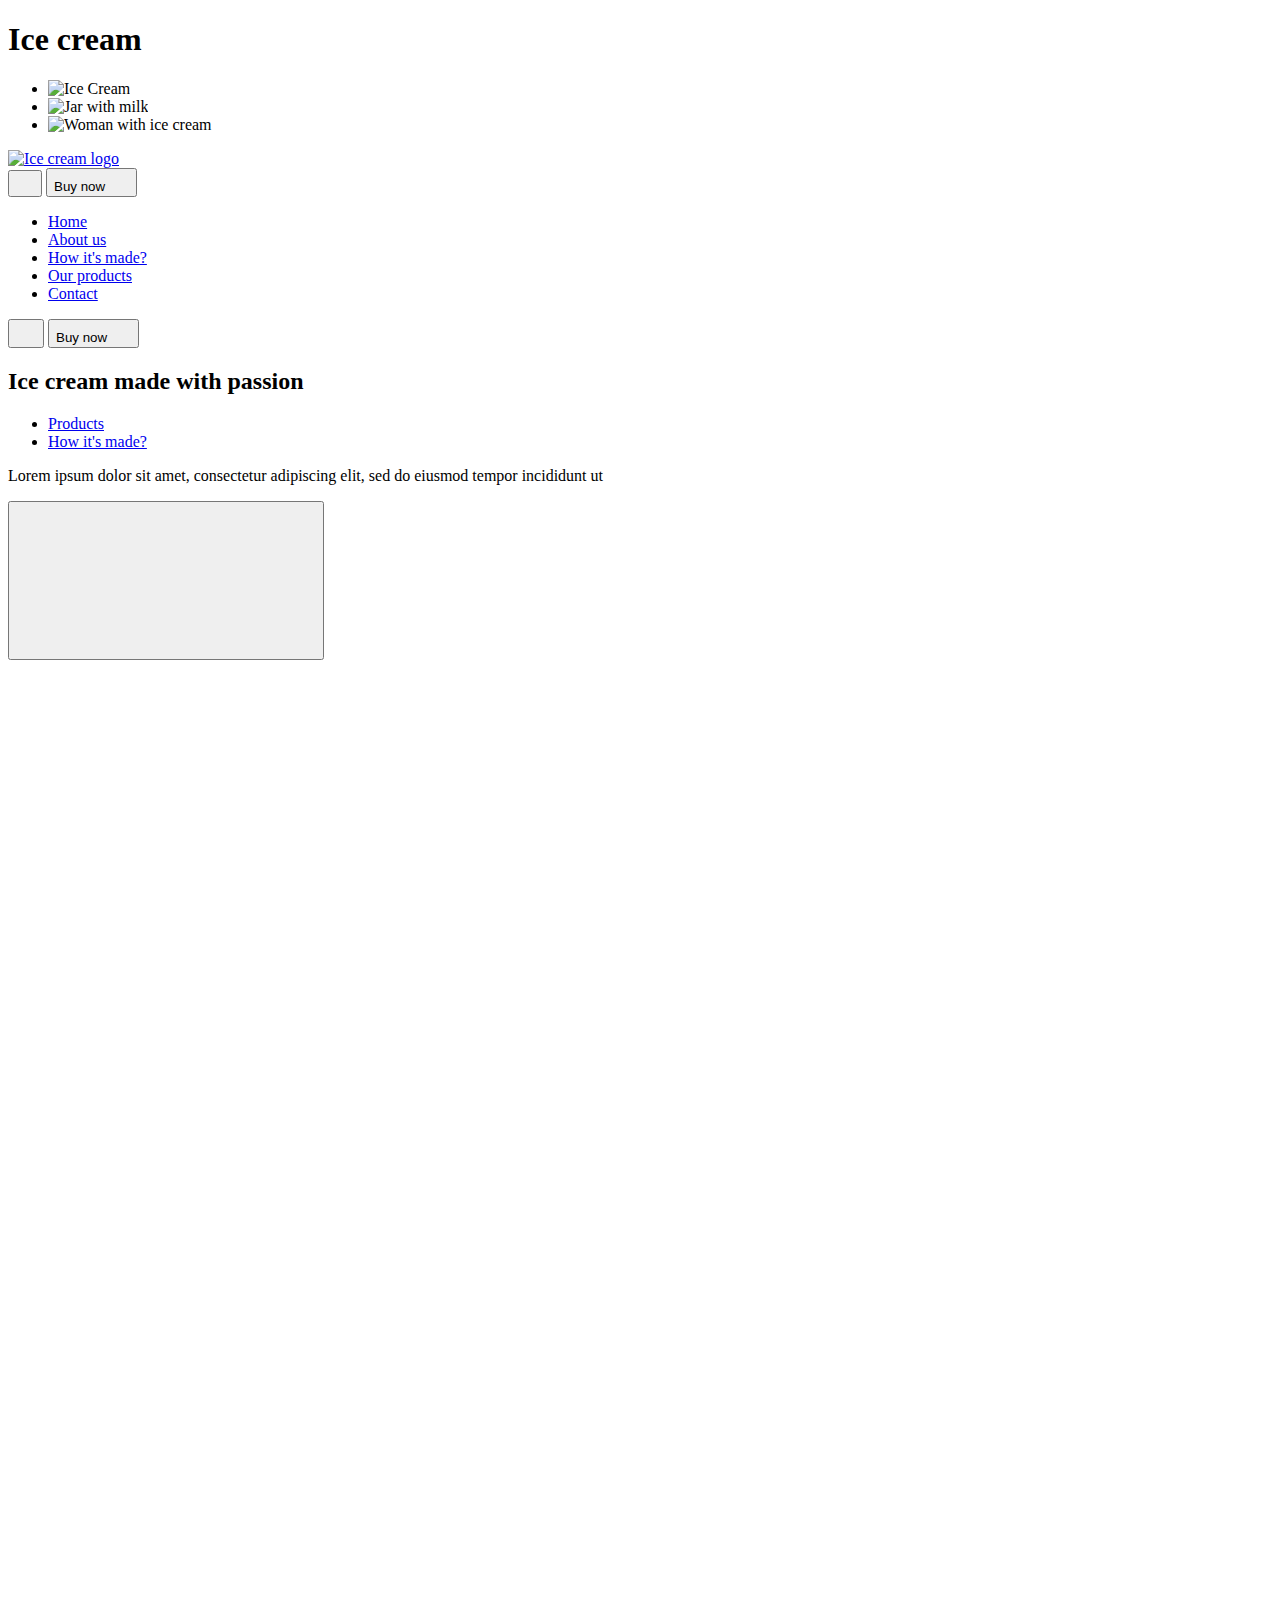
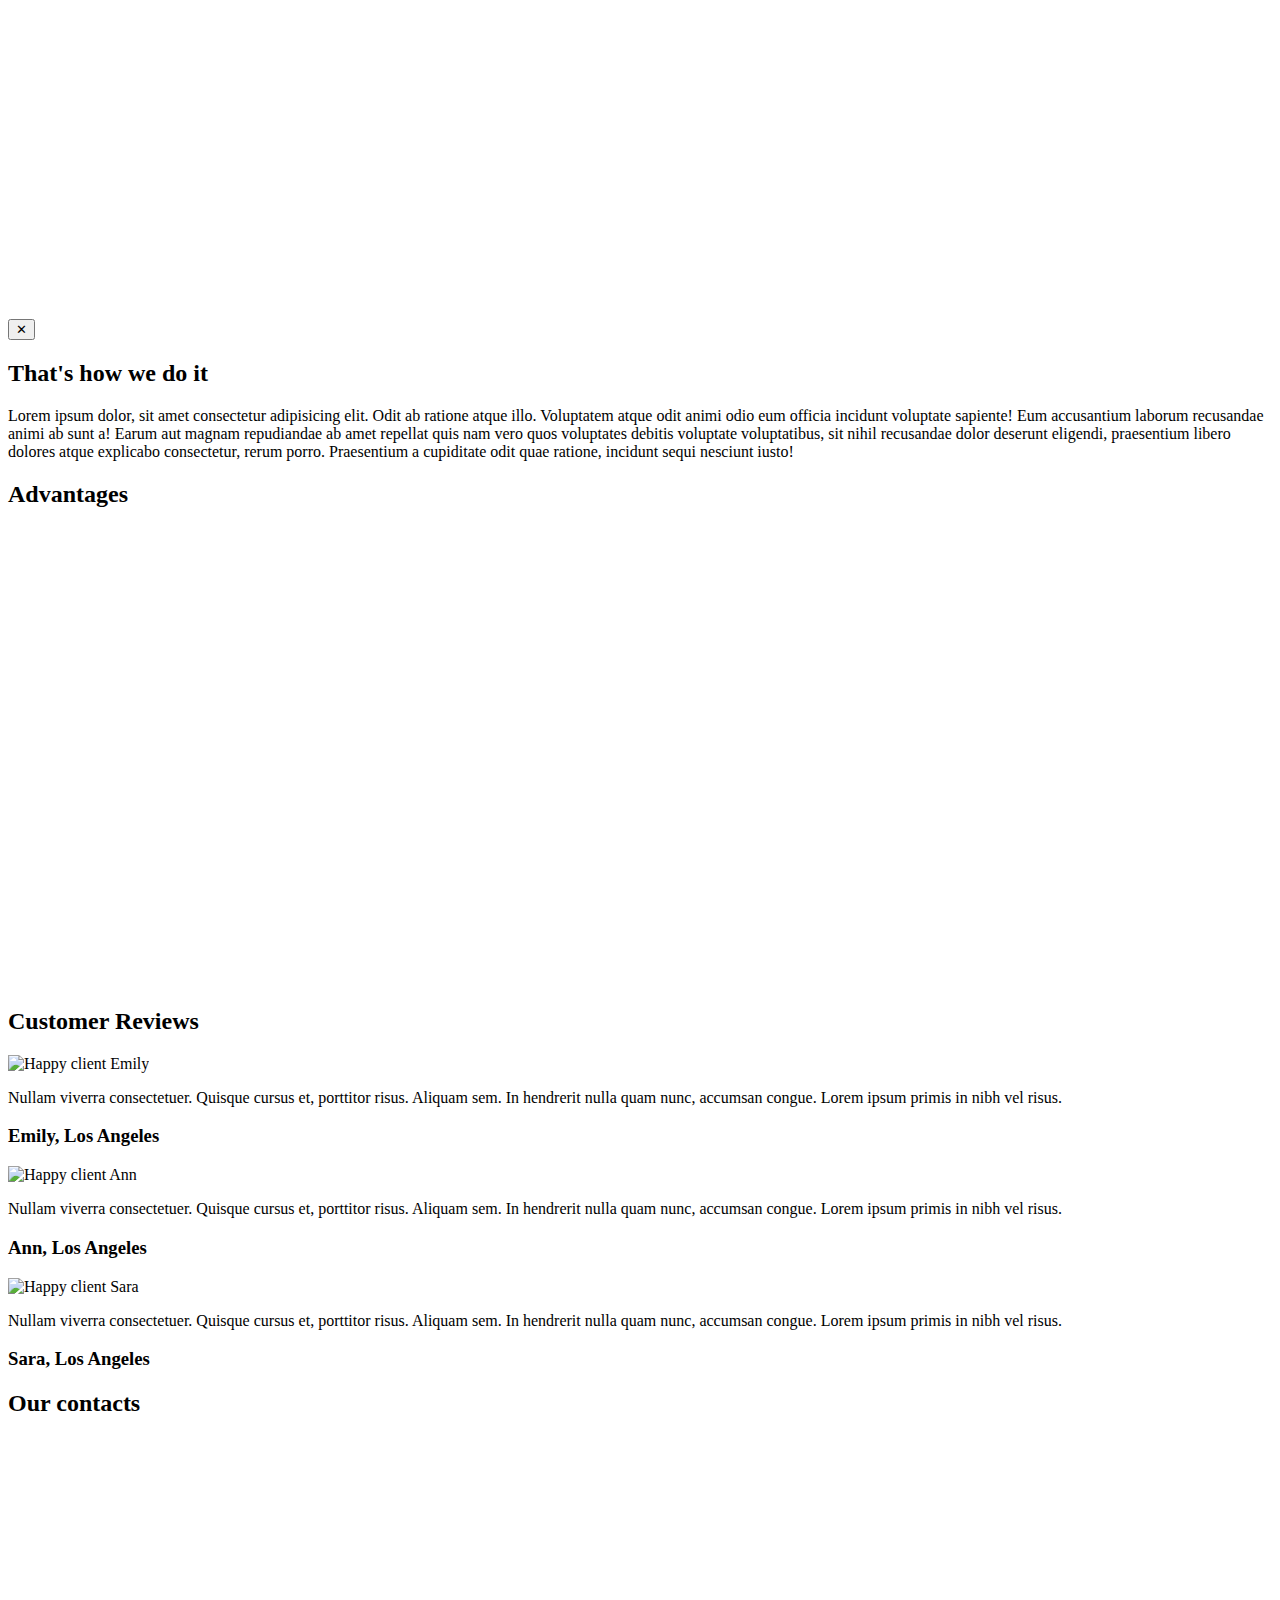
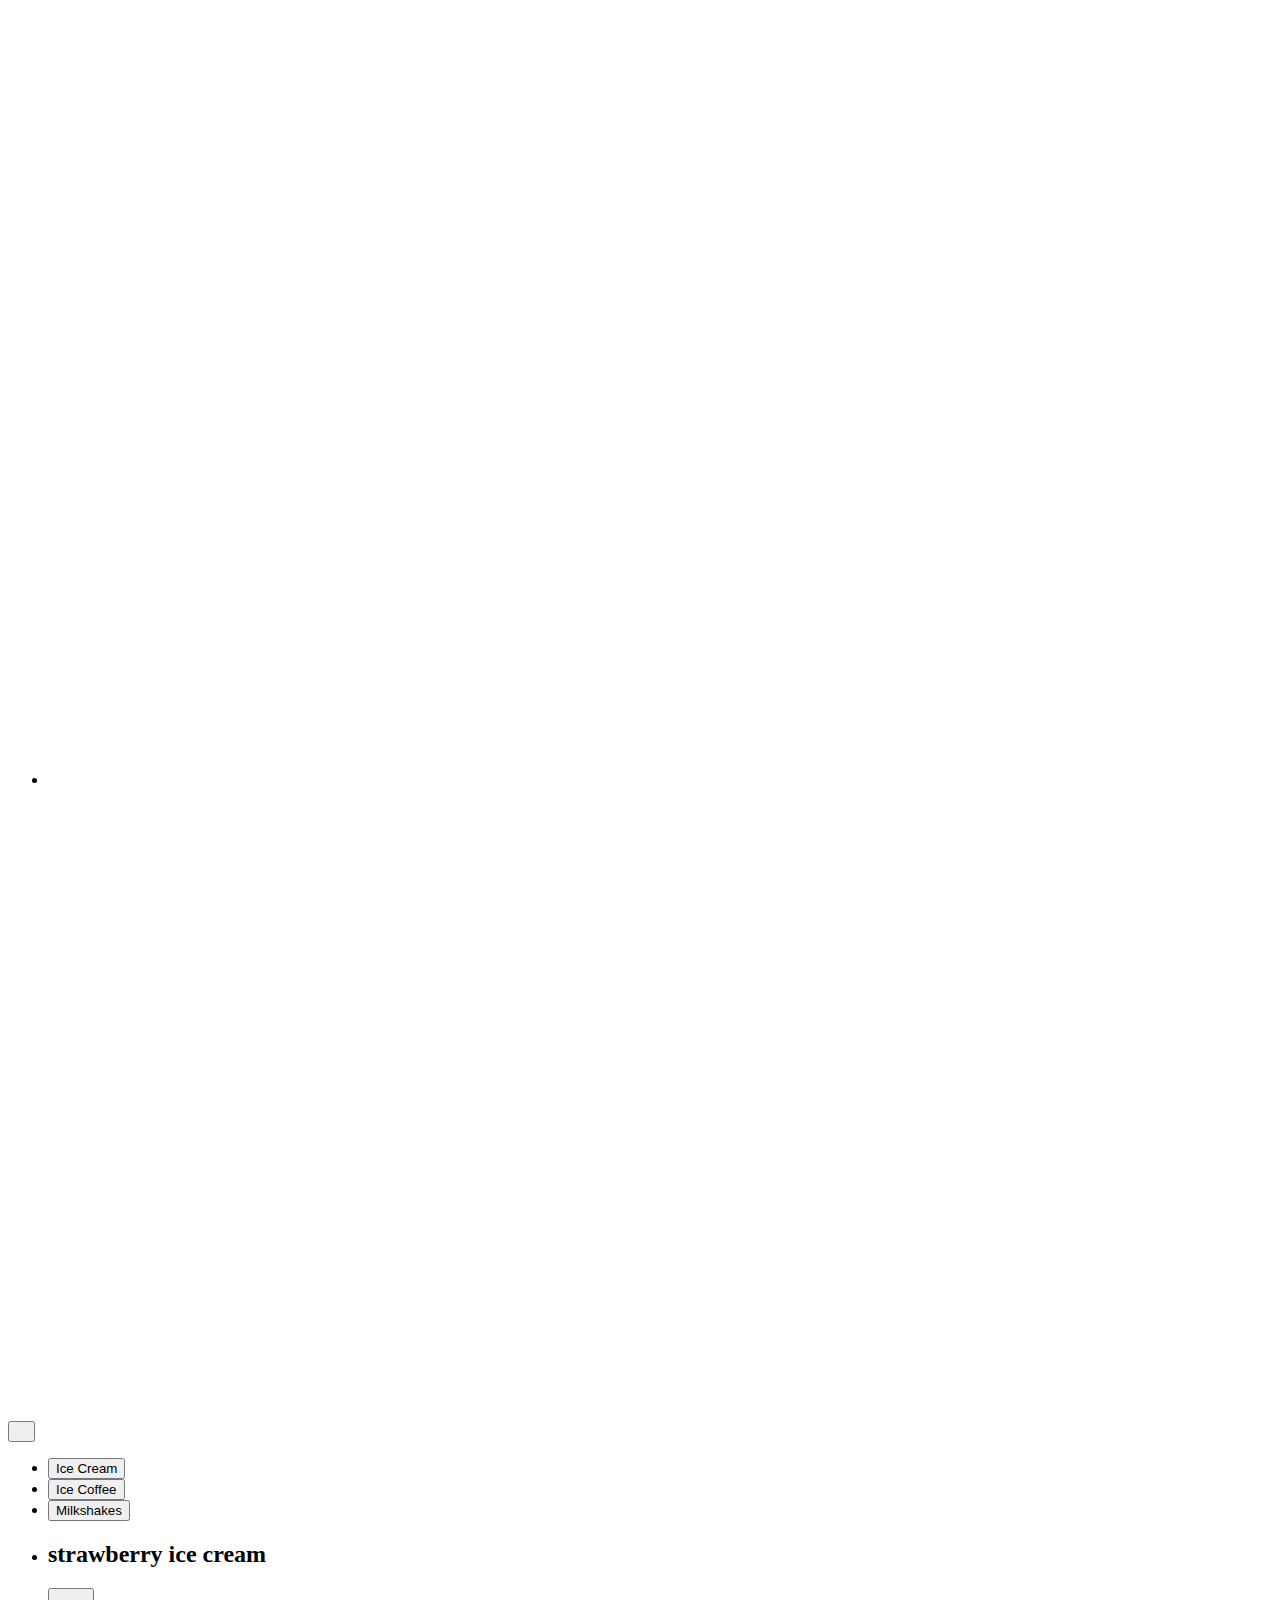
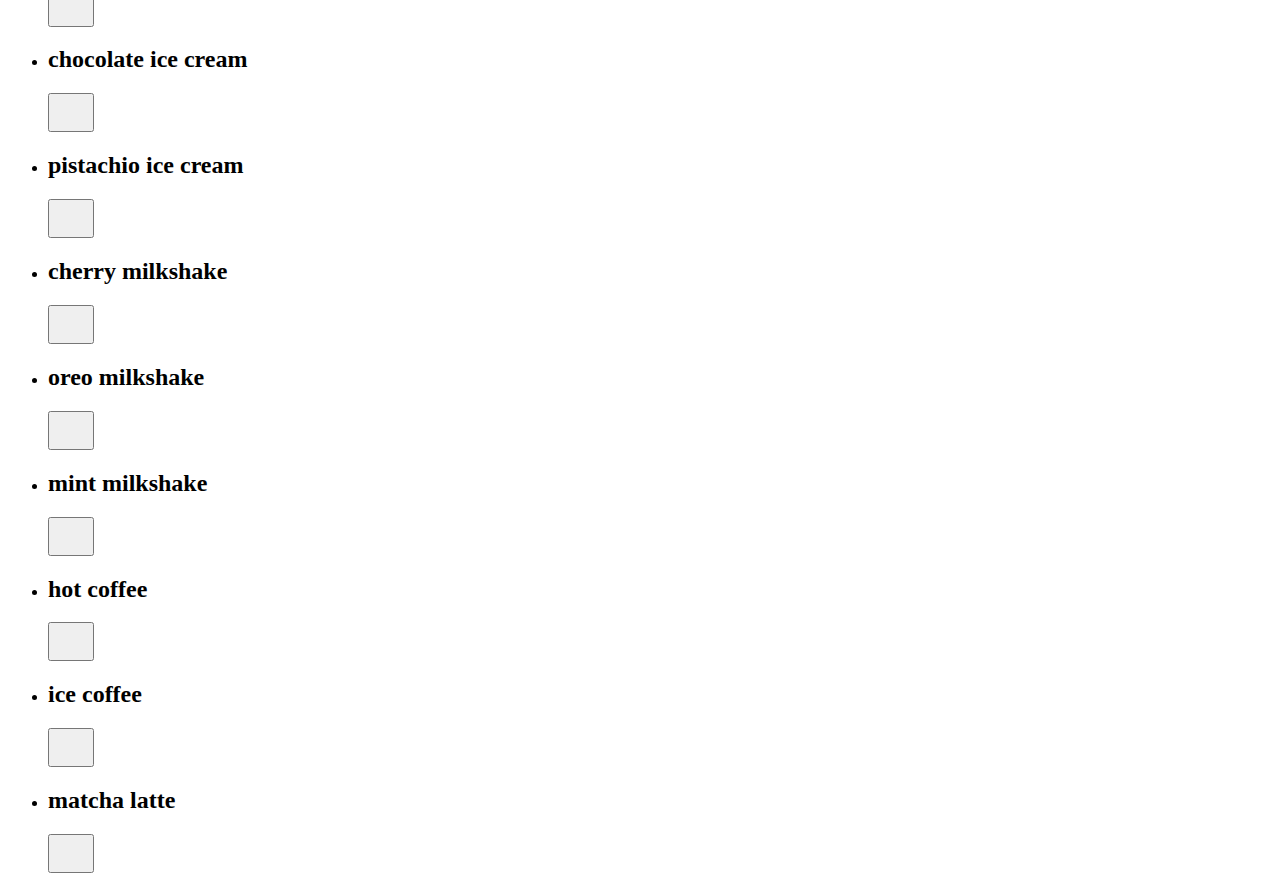
==== commit 20130280: "Updates" ====
--- a/index.html
+++ b/index.html
@@ -1 +1 @@
-<!DOCTYPE html><html lang="en"><head><meta charset="UTF-8"><meta name="viewport" content="width=device-width, initial-scale=1.0"><title>IceCream</title><link rel="stylesheet" href="https://unpkg.com/aos@next/dist/aos.css"><script src="https://ajax.googleapis.com/ajax/libs/jquery/2.2.0/jquery.min.js"></script><link rel="icon shortcut" href="/IceCream-by-Njeen/favicon.a3f86d81.ico" type="image/png"><link rel="stylesheet" href="/IceCream-by-Njeen/src.a78ad22d.css"></head><body> <section class="header-hero" id="home"> <h1 class="visually-hidden">Ice cream</h1> <div class="container"> <ul class="hero-header__pictures"> <li class="hero-header__item"> <picture> <source media="(min-width: 768px) and (max-width: 1279px)" srcset="/IceCream-by-Njeen/icecream-tablet.f10d2b55.png    1x,/IceCream-by-Njeen/icecream-tablet@2x.2e0f2066.png 2x"> <source media="(min-width: 1280px)" srcset="/IceCream-by-Njeen/icecream-desktop.62e66002.png    1x,/IceCream-by-Njeen/icecream-desktop@2x.3b9fb080.png 2x"> <source media="(max-width: 767px)" srcset="/IceCream-by-Njeen/icecream-mobile.467c8298.png    1x,/IceCream-by-Njeen/icecream-mobile@2x.283e331d.png 2x"> <img src="/IceCream-by-Njeen/icecream-mobile.467c8298.png" alt="Ice Cream"> </picture> </li> <li class="hero-header__item"> <picture> <source media="(min-width: 768px) and (max-width: 1279px)" srcset="/IceCream-by-Njeen/milk-tablet.8223a0c6.png    1x,/IceCream-by-Njeen/milk-tablet@2x.5663f4c8.png 2x"> <source media="(min-width: 1280px)" srcset="/IceCream-by-Njeen/milk-desktop.4057702a.png    1x,/IceCream-by-Njeen/milk-desktop@2x.db8953a5.png 2x"> <img src="/IceCream-by-Njeen/milk-tablet.8223a0c6.png" alt="Jar with milk"> </picture> </li> <li class="hero-header__item"> <picture> <source media="(min-width: 768px) and (max-width: 1279px)" srcset="/IceCream-by-Njeen/woman-tablet.cb11d5f8.png    1x,/IceCream-by-Njeen/woman-tablet@2x.933cabfc.png 2x"> <source media="(min-width: 1280px)" srcset="/IceCream-by-Njeen/woman-desktop.80c45100.png    1x,/IceCream-by-Njeen/woman-desktop@2x.3de645ce.png 2x"> <img src="/IceCream-by-Njeen/woman-tablet.cb11d5f8.png" alt="Woman with ice cream"> </picture> </li> </ul> <div class="hero-header__purple-circle"></div> <header class="header"> <a class="logo" href="#"><img alt="Ice cream logo" src="/IceCream-by-Njeen/logo.a8c3877f.png" srcset="/IceCream-by-Njeen/logo.a8c3877f.png    1x,/IceCream-by-Njeen/logo@2x.5ea241d5.png 2x" width="200"></a> <div class="header__menu-container header__menu-container--is-hidden" data-menu="" data-tablet-menu=""> <button class="header__menu-in header__menu-in--is-hidden" data-menu-button-in="" data-menu-close=""> <span class="header__burger-span"> <svg width="18" height="18"><use href="/IceCream-by-Njeen/sprite.6c6024ac.svg#icon-exit"></use></svg> </span> </button> <button class="header__inside-button" data-header-modal-open=""> <span class="header__button-text">Buy now </span> <svg width="20" height="20"><use href="/IceCream-by-Njeen/sprite.6c6024ac.svg#icon-button-arrow"></use></svg> </button> <nav class="header__nav"> <ul class="header__nav-items"> <li class="header__page"> <a class="header__link" href="#home">Home</a> </li> <li class="header__page"> <a class="header__link" href="#about-us">About us</a> </li> <li class="header__page"> <a class="header__link" href="#how-its-made">How it's made?</a> </li> <li class="header__page"> <a class="header__link" href="#products">Our products</a> </li> <li class="header__page"> <a class="header__link" href="#contact">Contact</a> </li> </ul> </nav> </div> <div class="header__buttons" data-button-tablet=""> <button class="header__menu header__menu--is-hidden" data-menu-button="" data-menu-open=""> <span class="header__burger-span"> <svg width="20" height="20"><use href="/IceCream-by-Njeen/sprite.6c6024ac.svg#icon-burger"></use></svg> </span> </button> <button class="header__outside-button" data-header-in-modal-open=""> <span class="header__button-text">Buy now</span> <svg width="20" height="20"><use href="/IceCream-by-Njeen/sprite.6c6024ac.svg#icon-button-arrow"></use></svg> </button> </div> </header> <h2 class="hero__heading"> <span class="hero__heading-start">Ice cream made with </span><span class="hero__heading-end">passion</span> </h2> <ul class="hero__button-list"> <li> <a class="hero__button-products" href="#products">Products</a> </li> <li> <a class="hero__button-ingredients" href="#how-its-made">How it's made?</a> </li> </ul> <div class="hero__article"> <p class="hero__article-text"> Lorem ipsum dolor sit amet, consectetur adipiscing elit, sed do eiusmod tempor incididunt ut </p> <p class="hero__article-full" hidden=""> Lorem ipsum dolor sit, amet consectetur adipisicing elit. Nisi velit itaque impedit eum, eius repellat, reprehenderit aliquid, repellendus architecto sint </p> <button type="button" class="hero__arrow"> <svg><use href="/IceCream-by-Njeen/sprite.6c6024ac.svg#icon-arrow"></use></svg> </button> </div> <ul class="hero__sell-place"> <li class="hero__sell-item"> <span class="hero__sell-circle"></span> <p class="hero__sell-stats"> <span class="hero__number">16</span><span class="hero__point">Cafes</span> </p> </li> <li class="hero__sell-item"> <span class="hero__sell-circle"></span> <p class="hero__sell-stats"> <span class="hero__number">23</span><span class="hero__point">Food trucks</span> </p> </li> </ul> </div> </section> <main> <section id="products" class="products__section"> <div class="container"> <p class="products__label" data-aos="fade-right" data-aos-duration="2000"> 100% natural </p> <h2 class="products__title" data-aos="fade-left" data-aos-duration="2000"> products </h2> <ul class="list products__list"> <li class="crem products__item" data-aos="fade-right"> <h3 class="products__item-title">ice cream</h3> <p class="products__item-text-mobile"> Lorem ipsum dolor sit amet, consectetur adipiscing elit, sed do eiusmod tempor incididunt ut labore et. dolore magna aliqua facilisis. </p> <p class="products__item-text"> Lorem ipsum dolor sit amet, consectetur adipiscing elit, sed do eiusmod tempor incididunt ut labore et </p> <p class="products__item-text-hidden" hidden=""> Lorem ipsum dolor sit amet, consectetur adipiscing elit, sed do eiusmod tempor incididunt ut labore et </p> <button type="button" class="products__button"> <svg class="products__svg"><use href="/IceCream-by-Njeen/sprite.6c6024ac.svg#icon-arrow"></use></svg> </button> </li> <li class="coffee products__item" data-aos="zoom-in"> <h3 class="products__item-title">ice coffee</h3> <p class="products__item-text-mobile"> Lorem ipsum dolor sit amet, consectetur adipiscing elit, sed do eiusmod tempor incididunt ut labore et. dolore magna aliqua facilisis. </p> <p class="products__item-text"> Lorem ipsum dolor sit amet, consectetur adipiscing elit, sed do eiusmod tempor incididunt ut labore et </p> <p class="products__item-text-hidden" hidden=""> Lorem ipsum dolor sit amet, consectetur adipiscing elit, sed do eiusmod tempor incididunt ut labore et </p> <button type="button" class="products__button"> <svg class="products__svg"><use href="/IceCream-by-Njeen/sprite.6c6024ac.svg#icon-arrow"></use></svg> </button> </li> <li class="milkshakes products__item" data-aos="fade-left"> <h3 class="products__item-title">milkshakes</h3> <p class="products__item-text-mobile"> Lorem ipsum dolor sit amet, consectetur adipiscing elit, sed do eiusmod tempor incididunt ut labore et. dolore magna aliqua facilisis. </p> <p class="products__item-text"> Lorem ipsum dolor sit amet, consectetur adipiscing elit, sed do eiusmod tempor incididunt ut labore et </p> <p class="products__item-text-hidden" hidden=""> Lorem ipsum dolor sit amet, consectetur adipiscing elit, sed do eiusmod tempor incididunt ut labore et </p> <button type="button" class="products__button"> <svg class="products__svg"><use href="/IceCream-by-Njeen/sprite.6c6024ac.svg#icon-arrow"></use></svg> </button> </li> </ul> </div> </section> <section class="about" id="how-its-made"> <div class="about__wrapper"></div> <div class="container"> <p class="about__label" data-aos="fade-right">tradition and love</p> <h2 class="about__title" data-aos="fade-left">how it’s made?</h2> <div class="article"> <picture data-aos="zoom-in-right"> <source media="(min-width:768px) and (max-width:1279px)" srcset="/IceCream-by-Njeen/tabletcow.31a8811f.png   1x,/IceCream-by-Njeen/tabletcow2x.8fe748b2.png 2x"> <source media="(min-width:1280px)" srcset="/IceCream-by-Njeen/desktopcow.bf8693c6.png   1x,/IceCream-by-Njeen/desktopcow2x.fa926307.png 2x"> <source media="(max-width:767px)" srcset="/IceCream-by-Njeen/mobilecow.45cbdc92.png   1x,/IceCream-by-Njeen/mobilecow2x.8f547a43.png 2x"> <img class="about__img" src="/IceCream-by-Njeen/mobilecow.45cbdc92.png" alt="Cow"> </picture> <div class="description"> <p class="description__content" data-aos="zoom-in-left"> Fusce ut velit laoreet, tempus arcu eu, molestie tortor. Nam vel justo cursus, faucibus lorem eget, egestas eros. Maecenas eleifend erat at justo fringilla. </p> <p class="description__text" data-aos="zoom-in-left" data-aos-delay="50"> Curabitur lacinia enim at ex blandit, vel pellentesque odio elementum. Mauris rhoncus orci in imperdiet placerat. Vestibulum euismod nisl suscipit ligula volutpat, a feugiat urna maximus. Cras massa nibh, tincidunt. Aliquam erat volutpat. Aenean accumsan. </p> <button type="button" class="about__button" data-modal-open="" data-aos="fade-up" data-aos-delay="200" data-aos-duration="1000"> Read more <svg class="about__button--icon" width="20" height="20"><use href="/IceCream-by-Njeen/sprite.6c6024ac.svg#icon-button-arrow"></use></svg> </button> </div> </div> </div> </section><div class="backdrop is-hidden" data-modal=""> <div class="modal"> <button class="modal__button" data-modal-close="">&#10005;</button> <div class="modal__form"> <h2 class="modal__title">That's how we do it</h2> <p class="modal__text"> Lorem ipsum dolor, sit amet consectetur adipisicing elit. Odit ab ratione atque illo. Voluptatem atque odit animi odio eum officia incidunt voluptate sapiente! Eum accusantium laborum recusandae animi ab sunt a! Earum aut magnam repudiandae ab amet repellat quis nam vero quos voluptates debitis voluptate voluptatibus, sit nihil recusandae dolor deserunt eligendi, praesentium libero dolores atque explicabo consectetur, rerum porro. Praesentium a cupiditate odit quae ratione, incidunt sequi nesciunt iusto! </p> </div> </div> </div> <section class="advantages" id="about-us"> <div class="container"> <h2 class="visually-hidden">Advantages</h2> <ul class="advantages__list"> <li class="advantages__item advantages__item--icecream1" data-aos="fade-up-right" data-aos-delay="100" data-aos-duration="1000"> <h3 class="advantages__title">721</h3> <p class="advantages__description"> Aliquam ac dui vel dui vulputate consectetur. Mauris massa. </p> </li> <li class="advantages__item advantages__item--icecream2" data-aos="fade-up-right" data-aos-delay="250" data-aos-duration="1000"> <h3 class="advantages__title">16kg</h3> <p class="advantages__description"> Aliquam ac dui vel dui vulputate consectetur. Mauris massa. </p> </li> <li class="advantages__item advantages__item--icecream3" data-aos="fade-up-right" data-aos-delay="400" data-aos-duration="1000"> <h3 class="advantages__title">84</h3> <p class="advantages__description"> Aliquam ac dui vel dui vulputate consectetur. Mauris massa. </p> </li> </ul> </div> </section> <section class="gallery" data-aos="fade-up" data-aos-duration="1000"> <h2 class="gallery__title visually-hidden">Our Gallery</h2> <ul class="gallery__list"> <li class="gallery__item"> <div class="thumb"> <img class="gallery__image" src="/IceCream-by-Njeen/ice-cream1.b4455685.jpg" alt="green ice-cream"> </div> </li> <li class="gallery__item"> <div class="thumb thumb--first"> <img class="gallery__image" src="/IceCream-by-Njeen/ice-cream2.8edb921f.jpg" alt="little girl with ice-cream"> </div> <div class="thumb"> <img class="gallery__image" src="/IceCream-by-Njeen/ice-cream3.b8571231.jpg" alt="raspberry ice cream"> </div> </li> <li class="gallery__item"> <div class="thumb thumb--big"> <img class="gallery__image gallery__image--big" src="/IceCream-by-Njeen/ice-cream4.efcdb211.jpg" alt="a lot of ice cream"> </div> <div class="thumb"> <img class="gallery__image" src="/IceCream-by-Njeen/ice-cream5.14cd17d5.jpg" alt="beautiful girl with ice cream"> </div> </li> <li class="gallery__item gallery__item--down"> <div class="thumb thumb--first"> <img class="gallery__image" src="/IceCream-by-Njeen/ice-cream6.2d25db86.jpg" alt="ice lolly"> </div> <div class="thumb"> <img class="gallery__image" src="/IceCream-by-Njeen/ice-cream7.d5882f87.jpg" alt="ice cream on a city background"> </div> </li> <li class="gallery__item gallery__item--up"> <div class="thumb thumb--first"> <img class="gallery__image" src="/IceCream-by-Njeen/ice-cream8.9d6b2e4a.jpg" alt="dog eats ice cream"> </div> <div class="thumb"> <img class="gallery__image" src="/IceCream-by-Njeen/ice-cream9.a41aee57.jpg" alt="chocolate ice cream"> </div> </li> <li class="gallery__item"> <div class="thumb"> <img class="gallery__image" src="/IceCream-by-Njeen/ice-cream10.37b3ae36.jpg" alt="ice cream cocktail"> </div> </li> </ul> </section> <section class="reviews"> <h2 class="reviews__title visually-hidden">Customer Reviews</h2> <div class="slider"> <div class="slider__wrapper"> <div class="slider__items"> <div class="slider__item"> <img class="reviews__photo" alt="Happy client Emily" src="/IceCream-by-Njeen/client-emily@1x.bf5d8b1c.jpg" srcset="/IceCream-by-Njeen/client-emily@2x.49dd5655.jpg 2x"> <div class="reviews__text--container"> <p class="reviews__text"> Nullam viverra consectetuer. Quisque cursus et, porttitor risus. Aliquam sem. In hendrerit nulla quam nunc, accumsan congue. Lorem ipsum primis in nibh vel risus. </p> </div> <h3 class="reviews__city">Emily, Los Angeles</h3> </div> <div class="slider__item"> <img class="reviews__photo" alt="Happy client Ann" src="/IceCream-by-Njeen/client-ann@1x.be95cf4b.jpg" srcset="/IceCream-by-Njeen/client-ann@2x.44ee32a9.jpg 2x"> <div class="reviews__text--container"> <p class="reviews__text"> Nullam viverra consectetuer. Quisque cursus et, porttitor risus. Aliquam sem. In hendrerit nulla quam nunc, accumsan congue. Lorem ipsum primis in nibh vel risus. </p> </div> <h3 class="reviews__city">Ann, Los Angeles</h3> </div> <div class="slider__item"> <img class="reviews__photo" alt="Happy client Sara" src="/IceCream-by-Njeen/client-sara@1x.e378bd86.jpg" srcset="/IceCream-by-Njeen/client-sara@2x.c74e9769.jpg 2x"> <div class="reviews__text--container"> <p class="reviews__text"> Nullam viverra consectetuer. Quisque cursus et, porttitor risus. Aliquam sem. In hendrerit nulla quam nunc, accumsan congue. Lorem ipsum primis in nibh vel risus. </p> </div> <h3 class="reviews__city">Sara, Los Angeles</h3> </div> </div> </div> </div> <ul class="slider__indicators"></ul> </section> <section class="contacts" id="contact"> <div class="contacts__wrapper"></div> <div class="container"> <h2 class="visually-hidden">Our contacts</h2> <ul class="contacts__list"> <li class="contacts__column" data-aos="fade-right"> <h3 class="contacts__title">CAFE</h3> <p class="contacts__town">Chicago</p> <p class="contacts__descrip"> Fusce ut velit laoreet, tempus arcu molestie vulputate </p> <ul class="contacts__item"> <li class="working-days"> <p class="contacts__days">Monday - Friday</p> <p class="contacts__time"> <time>06:00</time> AM - <time>10:00</time> PM </p> </li> <li class="working-days"> <p class="contacts__days">Saturday - Sunday</p> <p class="contacts__time"> <time>06:00</time> AM - <time>10:00</time> PM </p> </li> </ul> <ul class="working-adress"> <li> <a class="contacts__adress" href="tel:610383766284">+61(0) 383 766 284</a> </li> <li> <a class="contacts__adress" href="mailto:noreply@envato.com">noreply@envato.com</a> </li> </ul> </li> <li class="contacts__column" data-aos="zoom-in"> <h3 class="contacts__title contacts__title--inverse">FOODTRUCK</h3> <p class="contacts__town">Los Angeles</p> <p class="contacts__descrip"> Fusce ut velit laoreet, tempus arcu molestie vulputate </p> <ul class="contacts__item"> <li class="working-days"> <p class="contacts__days">Monday - Friday</p> <p class="contacts__time"> <time>06:00</time> AM - <time>10:00</time> PM </p> </li> <li class="working-days"> <p class="contacts__days">Saturday - Sunday</p> <p class="contacts__time"> <time>06:00</time> AM - <time>10:00</time> PM </p> </li> </ul> <ul class="working-adress"> <li> <a class="contacts__adress" href="tel:610383766284">+61(0) 383 766 284</a> </li> <li> <a class="contacts__adress" href="mailto:noreply@envato.com">noreply@envato.com</a> </li> </ul> </li> <li class="contacts__column" data-aos="fade-left"> <h3 class="contacts__title">CAFE</h3> <p class="contacts__town">New York</p> <p class="contacts__descrip"> Fusce ut velit laoreet, tempus arcu molestie vulputate </p> <ul class="contacts__item"> <li class="working-days"> <p class="contacts__days">Monday - Friday</p> <p class="contacts__time"> <time>06:00</time> AM - <time>10:00</time> PM </p> </li> <li class="working-days"> <p class="contacts__days">Saturday - Sunday</p> <p class="contacts__time"> <time>06:00</time> AM - <time>10:00</time> PM </p> </li> </ul> <ul class="working-adress"> <li> <a class="contacts__adress" href="tel:610383766284">+61(0) 383 766 284</a> </li> <li> <a class="contacts__adress" href="mailto:noreply@envato.com">noreply@envato.com</a> </li> </ul> </li> </ul> <ul class="contacts__buttons"> <li class="contacts__location" data-aos="fade-right" data-aos-duration="1000"> <button class="locations" type="button"> <span class="contacts__button-text">Our Locations</span> <svg class="locations-svg" width="20" height="20"><use href="/IceCream-by-Njeen/sprite.6c6024ac.svg#icon-button-arrow"></use></svg> </button> </li> <li class="contacts__franchise"> <button class="franchise" type="button" data-aos="fade-left" data-aos-duration="1000"> <span class="contacts__button-text">Franchise</span> <svg class="franchise-svg" width="20" height="20"><use href="/IceCream-by-Njeen/sprite.6c6024ac.svg#icon-button-arrow"></use></svg> </button> </li> </ul> </div> </section> </main> <footer> <footer class="footer"> <div class="container"> <div class="footer__block"> <div class="footer__topic"> <p class="footer__topic-ice" data-aos="fade-right" data-aos-duration="1000"> HOMEMADE ICE CREAM MADE </p> <p class="footer__topic-passion" data-aos="fade-right" data-aos-duration="1000" data-aos-delay="200"> WITH PASSION </p> </div> <div class="footer__relations"> <div class="footer__social"> <ul class="footer__social-list"> <li class="footer__social-item" data-aos="fade-down" data-aos-duration="1000" data-aos-delay="200"> <a href="https://github.com/" class="footer__social-link"> <svg class="footer__social-github"><use href="/IceCream-by-Njeen/sprite.6c6024ac.svg#icon-github"></use></svg> </a> </li> <li class="footer__social-item" data-aos="fade-down" data-aos-duration="1000" data-aos-delay="350"> <a href="https://telegram.org/" class="footer__social-link"> <svg class="footer__social-telegram"><use href="/IceCream-by-Njeen/sprite.6c6024ac.svg#icon-telegram"></use></svg> </a> </li> <li class="footer__social-item" data-aos="fade-down" data-aos-duration="1000" data-aos-delay="500"> <a href="https://www.facebook.com/" class="footer__social-link"> <svg class="footer__social-facebook"><use href="/IceCream-by-Njeen/sprite.6c6024ac.svg#icon-facebook"></use></svg> </a> </li> </ul> </div> <div class="footer__contact" data-aos="fade-left" data-aos-duration="1500" data-aos-delay="250" data-aos-anchor-placement="bottom-bottom"> <a href="tel:+61(0)383766284" class="footer__contact-tel"><span class="footer__contact-text">Feel free to contact</span> +61 (0) 383 766 284</a> </div> </div> </div> <div class="footer__line"></div> <div class="footer__wrapper"> <p class="footer__wrapper-text" data-aos="flip-down" data-aos-easing="ease-out-cubic" data-aos-duration="1000" data-aos-delay="250" data-aos-anchor-placement="bottom-bottom"> &copy2019 - IceCream. All Rights Reserved. </p> </div> </div> </footer> </footer> <div class="backdrop is-hidden" data-header-modal=""> <div class="modal-area"> <button class="modal-area__button" type="button" data-header-modal-close=""> <svg width="11" height="11"><use href="/IceCream-by-Njeen/sprite.6c6024ac.svg#icon-exit"></use></svg> </button> <ul class="filter-list"> <li class="filter-item"> <button type="button" class="filter-item__button">Ice Cream</button> </li> <li class="filter-item"> <button type="button" class="filter-item__button">Ice Coffee</button> </li> <li class="filter-item"> <button type="button" class="filter-item__button">Milkshakes</button> </li> </ul> <ul class="card-set"> <li class="products-card"> <div class="product-descr"> <h2 class="product-descr__title">strawberry ice cream</h2> <button type="button" class="add-btn"> <svg width="30" height="30"><use href="/IceCream-by-Njeen/sprite.6c6024ac.svg#icon-basket"></use></svg> </button> </div> </li> <li class="products-card"> <div class="product-descr"> <h2 class="product-descr__title">chocolate ice cream</h2> <button type="button" class="add-btn"> <svg width="30" height="30"><use href="/IceCream-by-Njeen/sprite.6c6024ac.svg#icon-basket"></use></svg> </button> </div> </li> <li class="products-card"> <div class="product-descr"> <h2 class="product-descr__title">pistachio ice cream</h2> <button type="button" class="add-btn"> <svg width="30" height="30"><use href="/IceCream-by-Njeen/sprite.6c6024ac.svg#icon-basket"></use></svg> </button> </div> </li> <li class="products-card"> <div class="product-descr"> <h2 class="product-descr__title">cherry milkshake</h2> <button type="button" class="add-btn"> <svg width="30" height="30"><use href="/IceCream-by-Njeen/sprite.6c6024ac.svg#icon-basket"></use></svg> </button> </div> </li> <li class="products-card"> <div class="product-descr"> <h2 class="product-descr__title">oreo milkshake</h2> <button type="button" class="add-btn"> <svg width="30" height="30"><use href="/IceCream-by-Njeen/sprite.6c6024ac.svg#icon-basket"></use></svg> </button> </div> </li> <li class="products-card"> <div class="product-descr"> <h2 class="product-descr__title">mint milkshake</h2> <button type="button" class="add-btn"> <svg width="30" height="30"><use href="/IceCream-by-Njeen/sprite.6c6024ac.svg#icon-basket"></use></svg> </button> </div> </li> <li class="products-card"> <div class="product-descr"> <h2 class="product-descr__title">hot coffee</h2> </div> <button type="button" class="add-btn"> <svg width="30" height="30"><use href="/IceCream-by-Njeen/sprite.6c6024ac.svg#icon-basket"></use></svg> </button> </li> <li class="products-card"> <div class="product-descr"> <h2 class="product-descr__title">ice coffee</h2> <button type="button" class="add-btn"> <svg width="30" height="30"><use href="/IceCream-by-Njeen/sprite.6c6024ac.svg#icon-basket"></use></svg> </button> </div> </li> <li class="products-card"> <div class="product-descr"> <h2 class="product-descr__title">matcha latte</h2> <button type="button" class="add-btn"> <svg width="30" height="30"><use href="/IceCream-by-Njeen/sprite.6c6024ac.svg#icon-basket"></use></svg> </button> </div> </li> </ul> </div> </div>  <script src="https://unpkg.com/aos@next/dist/aos.js"></script> <script src="/IceCream-by-Njeen/aos.1c9ec69f.js"></script> <script src="/IceCream-by-Njeen/readmore.8f51ebe6.js"></script> <script src="/IceCream-by-Njeen/disable-buttons.6783caeb.js"></script> <script src="/IceCream-by-Njeen/menu.99defaea.js"></script> <script src="/IceCream-by-Njeen/button.df3aaed1.js"></script> <script src="/IceCream-by-Njeen/scroll.1ce9acf4.js"></script> <script src="/IceCream-by-Njeen/modal.efdc3d27.js"></script> <script src="/IceCream-by-Njeen/text-hidden.ed820698.js"></script> <script src="/IceCream-by-Njeen/slider.e52a8504.js"></script> <script src="/IceCream-by-Njeen/hero-modal.132a9578.js"></script> <script src="/IceCream-by-Njeen/src.0269e0ee.js"></script> <script src="/IceCream-by-Njeen/modal-scroll.a47e8b79.js"></script> </body></html>+<!DOCTYPE html><html lang="en"><head><meta charset="UTF-8"><meta name="viewport" content="width=device-width, initial-scale=1.0"><title>IceCream</title><link rel="stylesheet" href="https://unpkg.com/aos@next/dist/aos.css"><script src="https://ajax.googleapis.com/ajax/libs/jquery/2.2.0/jquery.min.js"></script><link rel="icon shortcut" href="/IceCream-by-Njeen/favicon.a3f86d81.ico" type="image/png"><link rel="stylesheet" href="/IceCream-by-Njeen/src.0dc168eb.css"></head><body> <section class="header-hero" id="home"> <h1 class="visually-hidden">Ice cream</h1> <div class="container"> <ul class="hero-header__pictures"> <li class="hero-header__item"> <picture> <source media="(min-width: 768px) and (max-width: 1279px)" srcset="/IceCream-by-Njeen/icecream-tablet.f10d2b55.png    1x,/IceCream-by-Njeen/icecream-tablet@2x.2e0f2066.png 2x"> <source media="(min-width: 1280px)" srcset="/IceCream-by-Njeen/icecream-desktop.62e66002.png    1x,/IceCream-by-Njeen/icecream-desktop@2x.3b9fb080.png 2x"> <source media="(max-width: 767px)" srcset="/IceCream-by-Njeen/icecream-mobile.467c8298.png    1x,/IceCream-by-Njeen/icecream-mobile@2x.283e331d.png 2x"> <img src="/IceCream-by-Njeen/icecream-mobile.467c8298.png" alt="Ice Cream"> </picture> </li> <li class="hero-header__item"> <picture> <source media="(min-width: 768px) and (max-width: 1279px)" srcset="/IceCream-by-Njeen/milk-tablet.8223a0c6.png    1x,/IceCream-by-Njeen/milk-tablet@2x.5663f4c8.png 2x"> <source media="(min-width: 1280px)" srcset="/IceCream-by-Njeen/milk-desktop.4057702a.png    1x,/IceCream-by-Njeen/milk-desktop@2x.db8953a5.png 2x"> <img src="/IceCream-by-Njeen/milk-tablet.8223a0c6.png" alt="Jar with milk"> </picture> </li> <li class="hero-header__item"> <picture> <source media="(min-width: 768px) and (max-width: 1279px)" srcset="/IceCream-by-Njeen/woman-tablet.cb11d5f8.png    1x,/IceCream-by-Njeen/woman-tablet@2x.933cabfc.png 2x"> <source media="(min-width: 1280px)" srcset="/IceCream-by-Njeen/woman-desktop.80c45100.png    1x,/IceCream-by-Njeen/woman-desktop@2x.3de645ce.png 2x"> <img src="/IceCream-by-Njeen/woman-tablet.cb11d5f8.png" alt="Woman with ice cream"> </picture> </li> </ul> <div class="hero-header__purple-circle"></div> <header class="header"> <a class="logo" href="#"><img alt="Ice cream logo" src="/IceCream-by-Njeen/logo.a8c3877f.png" srcset="/IceCream-by-Njeen/logo.a8c3877f.png    1x,/IceCream-by-Njeen/logo@2x.5ea241d5.png 2x" width="200"></a> <div class="header__menu-container header__menu-container--is-hidden" data-menu="" data-tablet-menu=""> <button class="header__menu-in header__menu-in--is-hidden" data-menu-button-in="" data-menu-close=""> <span class="header__burger-span"> <svg width="18" height="18"><use href="/IceCream-by-Njeen/sprite.6c6024ac.svg#icon-exit"></use></svg> </span> </button> <button class="header__inside-button modal-button" data-header-modal-open=""> <span class="header__button-text">Buy now </span> <svg width="20" height="20"><use href="/IceCream-by-Njeen/sprite.6c6024ac.svg#icon-button-arrow"></use></svg> </button> <nav class="header__nav"> <ul class="header__nav-items"> <li class="header__page"> <a class="header__link" href="#home">Home</a> </li> <li class="header__page"> <a class="header__link" href="#about-us">About us</a> </li> <li class="header__page"> <a class="header__link" href="#how-its-made">How it's made?</a> </li> <li class="header__page"> <a class="header__link" href="#products">Our products</a> </li> <li class="header__page"> <a class="header__link" href="#contact">Contact</a> </li> </ul> </nav> </div> <div class="header__buttons" data-button-tablet=""> <button class="header__menu header__menu--is-hidden" data-menu-button="" data-menu-open=""> <span class="header__burger-span"> <svg width="20" height="20"><use href="/IceCream-by-Njeen/sprite.6c6024ac.svg#icon-burger"></use></svg> </span> </button> <button class="header__outside-button modal-button" data-header-in-modal-open=""> <span class="header__button-text">Buy now</span> <svg width="20" height="20"><use href="/IceCream-by-Njeen/sprite.6c6024ac.svg#icon-button-arrow"></use></svg> </button> </div> </header> <h2 class="hero__heading"> <span class="hero__heading-start">Ice cream made with </span><span class="hero__heading-end">passion</span> </h2> <ul class="hero__button-list"> <li> <a class="hero__button-products" href="#products">Products</a> </li> <li> <a class="hero__button-ingredients" href="#how-its-made">How it's made?</a> </li> </ul> <div class="hero__article"> <p class="hero__article-text"> Lorem ipsum dolor sit amet, consectetur adipiscing elit, sed do eiusmod tempor incididunt ut </p> <p class="hero__article-full" hidden=""> Lorem ipsum dolor sit, amet consectetur adipisicing elit. Nisi velit itaque impedit eum, eius repellat, reprehenderit aliquid, repellendus architecto sint </p> <button type="button" class="hero__arrow"> <svg><use href="/IceCream-by-Njeen/sprite.6c6024ac.svg#icon-arrow"></use></svg> </button> </div> <ul class="hero__sell-place" data-aos="fade-left" data-aos-duration="1000" data-aos-delay="300"> <li class="hero__sell-item"> <span class="hero__sell-circle"></span> <p class="hero__sell-stats"> <span class="hero__number">16</span><span class="hero__point">Cafes</span> </p> </li> <li class="hero__sell-item"> <span class="hero__sell-circle"></span> <p class="hero__sell-stats"> <span class="hero__number">23</span><span class="hero__point">Food trucks</span> </p> </li> </ul> </div> </section> <main> <section id="products" class="products__section"> <div class="container"> <p class="products__label" data-aos="fade-right" data-aos-duration="2000"> 100% natural </p> <h2 class="products__title" data-aos="fade-left" data-aos-duration="2000"> products </h2> <ul class="list products__list"> <li class="crem products__item" data-aos="fade-right"> <h3 class="products__item-title">ice cream</h3> <p class="products__item-text-mobile"> Lorem ipsum dolor sit amet, consectetur adipiscing elit, sed do eiusmod tempor incididunt ut labore et. dolore magna aliqua facilisis. </p> <p class="products__item-text"> Lorem ipsum dolor sit amet, consectetur adipiscing elit, sed do eiusmod tempor incididunt ut labore et </p> <p class="products__item-text-hidden" hidden=""> Lorem ipsum dolor sit amet, consectetur adipiscing elit, sed do eiusmod tempor incididunt ut labore et </p> <button type="button" class="products__button"> <svg class="products__svg"><use href="/IceCream-by-Njeen/sprite.6c6024ac.svg#icon-arrow"></use></svg> </button> </li> <li class="coffee products__item" data-aos="zoom-in"> <h3 class="products__item-title">ice coffee</h3> <p class="products__item-text-mobile"> Lorem ipsum dolor sit amet, consectetur adipiscing elit, sed do eiusmod tempor incididunt ut labore et. dolore magna aliqua facilisis. </p> <p class="products__item-text"> Lorem ipsum dolor sit amet, consectetur adipiscing elit, sed do eiusmod tempor incididunt ut labore et </p> <p class="products__item-text-hidden" hidden=""> Lorem ipsum dolor sit amet, consectetur adipiscing elit, sed do eiusmod tempor incididunt ut labore et </p> <button type="button" class="products__button"> <svg class="products__svg"><use href="/IceCream-by-Njeen/sprite.6c6024ac.svg#icon-arrow"></use></svg> </button> </li> <li class="milkshakes products__item" data-aos="fade-left"> <h3 class="products__item-title">milkshakes</h3> <p class="products__item-text-mobile"> Lorem ipsum dolor sit amet, consectetur adipiscing elit, sed do eiusmod tempor incididunt ut labore et. dolore magna aliqua facilisis. </p> <p class="products__item-text"> Lorem ipsum dolor sit amet, consectetur adipiscing elit, sed do eiusmod tempor incididunt ut labore et </p> <p class="products__item-text-hidden" hidden=""> Lorem ipsum dolor sit amet, consectetur adipiscing elit, sed do eiusmod tempor incididunt ut labore et </p> <button type="button" class="products__button"> <svg class="products__svg"><use href="/IceCream-by-Njeen/sprite.6c6024ac.svg#icon-arrow"></use></svg> </button> </li> </ul> </div> </section> <section class="about" id="how-its-made"> <div class="about__wrapper"></div> <div class="container"> <p class="about__label" data-aos="fade-right">tradition and love</p> <h2 class="about__title" data-aos="fade-left">how it’s made?</h2> <div class="article"> <picture data-aos="zoom-in-right"> <source media="(min-width:768px) and (max-width:1279px)" srcset="/IceCream-by-Njeen/tabletcow.31a8811f.png   1x,/IceCream-by-Njeen/tabletcow2x.8fe748b2.png 2x"> <source media="(min-width:1280px)" srcset="/IceCream-by-Njeen/desktopcow.bf8693c6.png   1x,/IceCream-by-Njeen/desktopcow2x.fa926307.png 2x"> <source media="(max-width:767px)" srcset="/IceCream-by-Njeen/mobilecow.45cbdc92.png   1x,/IceCream-by-Njeen/mobilecow2x.8f547a43.png 2x"> <img class="about__img" src="/IceCream-by-Njeen/mobilecow.45cbdc92.png" alt="Cow"> </picture> <div class="description"> <p class="description__content" data-aos="zoom-in-left"> Fusce ut velit laoreet, tempus arcu eu, molestie tortor. Nam vel justo cursus, faucibus lorem eget, egestas eros. Maecenas eleifend erat at justo fringilla. </p> <p class="description__text" data-aos="zoom-in-left" data-aos-delay="50"> Curabitur lacinia enim at ex blandit, vel pellentesque odio elementum. Mauris rhoncus orci in imperdiet placerat. Vestibulum euismod nisl suscipit ligula volutpat, a feugiat urna maximus. Cras massa nibh, tincidunt. Aliquam erat volutpat. Aenean accumsan. </p> <button type="button" class="about__button" data-modal-open="" data-aos="fade-up" data-aos-delay="200" data-aos-duration="1000"> Read more <svg class="about__button--icon" width="20" height="20"><use href="/IceCream-by-Njeen/sprite.6c6024ac.svg#icon-button-arrow"></use></svg> </button> </div> </div> </div> </section><div class="backdrop is-hidden" data-modal=""> <div class="modal"> <button class="modal__button" data-modal-close="">&#10005;</button> <div class="modal__form"> <h2 class="modal__title">That's how we do it</h2> <p class="modal__text"> Lorem ipsum dolor, sit amet consectetur adipisicing elit. Odit ab ratione atque illo. Voluptatem atque odit animi odio eum officia incidunt voluptate sapiente! Eum accusantium laborum recusandae animi ab sunt a! Earum aut magnam repudiandae ab amet repellat quis nam vero quos voluptates debitis voluptate voluptatibus, sit nihil recusandae dolor deserunt eligendi, praesentium libero dolores atque explicabo consectetur, rerum porro. Praesentium a cupiditate odit quae ratione, incidunt sequi nesciunt iusto! </p> </div> </div> </div> <section class="advantages" id="about-us"> <div class="container"> <h2 class="visually-hidden">Advantages</h2> <ul class="advantages__list"> <li class="advantages__item advantages__item--icecream1" data-aos="fade-up-right" data-aos-delay="100" data-aos-duration="1000"> <h3 class="advantages__title">721</h3> <p class="advantages__description"> Aliquam ac dui vel dui vulputate consectetur. Mauris massa. </p> </li> <li class="advantages__item advantages__item--icecream2" data-aos="fade-up-right" data-aos-delay="250" data-aos-duration="1000"> <h3 class="advantages__title">16kg</h3> <p class="advantages__description"> Aliquam ac dui vel dui vulputate consectetur. Mauris massa. </p> </li> <li class="advantages__item advantages__item--icecream3" data-aos="fade-up-right" data-aos-delay="400" data-aos-duration="1000"> <h3 class="advantages__title">84</h3> <p class="advantages__description"> Aliquam ac dui vel dui vulputate consectetur. Mauris massa. </p> </li> </ul> </div> </section> <section class="gallery" data-aos="fade-up" data-aos-duration="1000"> <h2 class="gallery__title visually-hidden">Our Gallery</h2> <ul class="gallery__list"> <li class="gallery__item"> <div class="thumb"> <img class="gallery__image" src="/IceCream-by-Njeen/ice-cream1.b4455685.jpg" alt="green ice-cream"> </div> </li> <li class="gallery__item"> <div class="thumb thumb--first"> <img class="gallery__image" src="/IceCream-by-Njeen/ice-cream2.8edb921f.jpg" alt="little girl with ice-cream"> </div> <div class="thumb"> <img class="gallery__image" src="/IceCream-by-Njeen/ice-cream3.b8571231.jpg" alt="raspberry ice cream"> </div> </li> <li class="gallery__item"> <div class="thumb thumb--big"> <img class="gallery__image gallery__image--big" src="/IceCream-by-Njeen/ice-cream4.efcdb211.jpg" alt="a lot of ice cream"> </div> <div class="thumb"> <img class="gallery__image" src="/IceCream-by-Njeen/ice-cream5.14cd17d5.jpg" alt="beautiful girl with ice cream"> </div> </li> <li class="gallery__item gallery__item--down"> <div class="thumb thumb--first"> <img class="gallery__image" src="/IceCream-by-Njeen/ice-cream6.2d25db86.jpg" alt="ice lolly"> </div> <div class="thumb"> <img class="gallery__image" src="/IceCream-by-Njeen/ice-cream7.d5882f87.jpg" alt="ice cream on a city background"> </div> </li> <li class="gallery__item gallery__item--up"> <div class="thumb thumb--first"> <img class="gallery__image" src="/IceCream-by-Njeen/ice-cream8.9d6b2e4a.jpg" alt="dog eats ice cream"> </div> <div class="thumb"> <img class="gallery__image" src="/IceCream-by-Njeen/ice-cream9.a41aee57.jpg" alt="chocolate ice cream"> </div> </li> <li class="gallery__item"> <div class="thumb"> <img class="gallery__image" src="/IceCream-by-Njeen/ice-cream10.37b3ae36.jpg" alt="ice cream cocktail"> </div> </li> </ul> </section> <section class="reviews"> <h2 class="reviews__title visually-hidden">Customer Reviews</h2> <div class="slider"> <div class="slider__wrapper"> <div class="slider__items"> <div class="slider__item"> <img class="reviews__photo" alt="Happy client Emily" src="/IceCream-by-Njeen/client-emily@1x.bf5d8b1c.jpg" srcset="/IceCream-by-Njeen/client-emily@2x.49dd5655.jpg 2x"> <div class="reviews__text--container"> <p class="reviews__text"> Nullam viverra consectetuer. Quisque cursus et, porttitor risus. Aliquam sem. In hendrerit nulla quam nunc, accumsan congue. Lorem ipsum primis in nibh vel risus. </p> </div> <h3 class="reviews__city">Emily, Los Angeles</h3> </div> <div class="slider__item"> <img class="reviews__photo" alt="Happy client Ann" src="/IceCream-by-Njeen/client-ann@1x.be95cf4b.jpg" srcset="/IceCream-by-Njeen/client-ann@2x.44ee32a9.jpg 2x"> <div class="reviews__text--container"> <p class="reviews__text"> Nullam viverra consectetuer. Quisque cursus et, porttitor risus. Aliquam sem. In hendrerit nulla quam nunc, accumsan congue. Lorem ipsum primis in nibh vel risus. </p> </div> <h3 class="reviews__city">Ann, Los Angeles</h3> </div> <div class="slider__item"> <img class="reviews__photo" alt="Happy client Sara" src="/IceCream-by-Njeen/client-sara@1x.e378bd86.jpg" srcset="/IceCream-by-Njeen/client-sara@2x.c74e9769.jpg 2x"> <div class="reviews__text--container"> <p class="reviews__text"> Nullam viverra consectetuer. Quisque cursus et, porttitor risus. Aliquam sem. In hendrerit nulla quam nunc, accumsan congue. Lorem ipsum primis in nibh vel risus. </p> </div> <h3 class="reviews__city">Sara, Los Angeles</h3> </div> </div> </div> </div> <ul class="slider__indicators"></ul> </section> <section class="contacts" id="contact"> <div class="contacts__wrapper"></div> <div class="container"> <h2 class="visually-hidden">Our contacts</h2> <ul class="contacts__list"> <li class="contacts__column" data-aos="fade-right"> <h3 class="contacts__title">CAFE</h3> <p class="contacts__town">Chicago</p> <p class="contacts__descrip"> Fusce ut velit laoreet, tempus arcu molestie vulputate </p> <ul class="contacts__item"> <li class="working-days"> <p class="contacts__days">Monday - Friday</p> <p class="contacts__time"> <time>06:00</time> AM - <time>10:00</time> PM </p> </li> <li class="working-days"> <p class="contacts__days">Saturday - Sunday</p> <p class="contacts__time"> <time>06:00</time> AM - <time>10:00</time> PM </p> </li> </ul> <ul class="working-adress"> <li> <a class="contacts__adress" href="tel:610383766284">+61(0) 383 766 284</a> </li> <li> <a class="contacts__adress" href="mailto:noreply@envato.com">noreply@envato.com</a> </li> </ul> </li> <li class="contacts__column" data-aos="zoom-in"> <h3 class="contacts__title contacts__title--inverse">FOODTRUCK</h3> <p class="contacts__town">Los Angeles</p> <p class="contacts__descrip"> Fusce ut velit laoreet, tempus arcu molestie vulputate </p> <ul class="contacts__item"> <li class="working-days"> <p class="contacts__days">Monday - Friday</p> <p class="contacts__time"> <time>06:00</time> AM - <time>10:00</time> PM </p> </li> <li class="working-days"> <p class="contacts__days">Saturday - Sunday</p> <p class="contacts__time"> <time>06:00</time> AM - <time>10:00</time> PM </p> </li> </ul> <ul class="working-adress"> <li> <a class="contacts__adress" href="tel:610383766284">+61(0) 383 766 284</a> </li> <li> <a class="contacts__adress" href="mailto:noreply@envato.com">noreply@envato.com</a> </li> </ul> </li> <li class="contacts__column" data-aos="fade-left"> <h3 class="contacts__title">CAFE</h3> <p class="contacts__town">New York</p> <p class="contacts__descrip"> Fusce ut velit laoreet, tempus arcu molestie vulputate </p> <ul class="contacts__item"> <li class="working-days"> <p class="contacts__days">Monday - Friday</p> <p class="contacts__time"> <time>06:00</time> AM - <time>10:00</time> PM </p> </li> <li class="working-days"> <p class="contacts__days">Saturday - Sunday</p> <p class="contacts__time"> <time>06:00</time> AM - <time>10:00</time> PM </p> </li> </ul> <ul class="working-adress"> <li> <a class="contacts__adress" href="tel:610383766284">+61(0) 383 766 284</a> </li> <li> <a class="contacts__adress" href="mailto:noreply@envato.com">noreply@envato.com</a> </li> </ul> </li> </ul> <ul class="contacts__buttons"> <li class="contacts__location" data-aos="fade-right" data-aos-duration="1000"> <button class="locations" type="button"> <span class="contacts__button-text">Our Locations</span> <svg class="locations-svg" width="20" height="20"><use href="/IceCream-by-Njeen/sprite.6c6024ac.svg#icon-button-arrow"></use></svg> </button> </li> <li class="contacts__franchise"> <button class="franchise" type="button" data-aos="fade-left" data-aos-duration="1000"> <span class="contacts__button-text">Franchise</span> <svg class="franchise-svg" width="20" height="20"><use href="/IceCream-by-Njeen/sprite.6c6024ac.svg#icon-button-arrow"></use></svg> </button> </li> </ul> </div> </section> </main> <footer> <footer class="footer"> <div class="container"> <div class="footer__block"> <div class="footer__topic"> <p class="footer__topic-ice" data-aos="fade-right" data-aos-duration="1000"> HOMEMADE ICE CREAM MADE </p> <p class="footer__topic-passion" data-aos="fade-right" data-aos-duration="1000" data-aos-delay="200"> WITH PASSION </p> </div> <div class="footer__relations"> <div class="footer__social"> <ul class="footer__social-list"> <li class="footer__social-item" data-aos="fade-down" data-aos-duration="1000" data-aos-delay="200"> <a href="https://github.com/" class="footer__social-link"> <svg class="footer__social-github"><use href="/IceCream-by-Njeen/sprite.6c6024ac.svg#icon-github"></use></svg> </a> </li> <li class="footer__social-item" data-aos="fade-down" data-aos-duration="1000" data-aos-delay="350"> <a href="https://telegram.org/" class="footer__social-link"> <svg class="footer__social-telegram"><use href="/IceCream-by-Njeen/sprite.6c6024ac.svg#icon-telegram"></use></svg> </a> </li> <li class="footer__social-item" data-aos="fade-down" data-aos-duration="1000" data-aos-delay="500"> <a href="https://www.facebook.com/" class="footer__social-link"> <svg class="footer__social-facebook"><use href="/IceCream-by-Njeen/sprite.6c6024ac.svg#icon-facebook"></use></svg> </a> </li> </ul> </div> <div class="footer__contact" data-aos="fade-left" data-aos-duration="1500" data-aos-delay="250" data-aos-anchor-placement="bottom-bottom"> <a href="tel:+61(0)383766284" class="footer__contact-tel"><span class="footer__contact-text">Feel free to contact</span> +61 (0) 383 766 284</a> </div> </div> </div> <div class="footer__line"></div> <div class="footer__wrapper"> <p class="footer__wrapper-text" data-aos="flip-down" data-aos-easing="ease-out-cubic" data-aos-duration="1000" data-aos-delay="250" data-aos-anchor-placement="bottom-bottom"> &copy2019 - IceCream. All Rights Reserved. </p> </div> </div> </footer> </footer> <div class="backdrop is-hidden" data-header-modal=""> <div class="modal-area"> <button class="modal-area__button" type="button" data-header-modal-close=""> <svg width="11" height="11"><use href="/IceCream-by-Njeen/sprite.6c6024ac.svg#icon-exit"></use></svg> </button> <ul class="filter-list"> <li class="filter-item"> <button type="button" class="filter-item__button">Ice Cream</button> </li> <li class="filter-item"> <button type="button" class="filter-item__button">Ice Coffee</button> </li> <li class="filter-item"> <button type="button" class="filter-item__button">Milkshakes</button> </li> </ul> <ul class="card-set"> <li class="products-card"> <div class="product-descr"> <h2 class="product-descr__title">strawberry ice cream</h2> <button type="button" class="add-btn"> <svg width="30" height="30"><use href="/IceCream-by-Njeen/sprite.6c6024ac.svg#icon-basket"></use></svg> </button> </div> </li> <li class="products-card"> <div class="product-descr"> <h2 class="product-descr__title">chocolate ice cream</h2> <button type="button" class="add-btn"> <svg width="30" height="30"><use href="/IceCream-by-Njeen/sprite.6c6024ac.svg#icon-basket"></use></svg> </button> </div> </li> <li class="products-card"> <div class="product-descr"> <h2 class="product-descr__title">pistachio ice cream</h2> <button type="button" class="add-btn"> <svg width="30" height="30"><use href="/IceCream-by-Njeen/sprite.6c6024ac.svg#icon-basket"></use></svg> </button> </div> </li> <li class="products-card"> <div class="product-descr"> <h2 class="product-descr__title">cherry milkshake</h2> <button type="button" class="add-btn"> <svg width="30" height="30"><use href="/IceCream-by-Njeen/sprite.6c6024ac.svg#icon-basket"></use></svg> </button> </div> </li> <li class="products-card"> <div class="product-descr"> <h2 class="product-descr__title">oreo milkshake</h2> <button type="button" class="add-btn"> <svg width="30" height="30"><use href="/IceCream-by-Njeen/sprite.6c6024ac.svg#icon-basket"></use></svg> </button> </div> </li> <li class="products-card"> <div class="product-descr"> <h2 class="product-descr__title">mint milkshake</h2> <button type="button" class="add-btn"> <svg width="30" height="30"><use href="/IceCream-by-Njeen/sprite.6c6024ac.svg#icon-basket"></use></svg> </button> </div> </li> <li class="products-card"> <div class="product-descr"> <h2 class="product-descr__title">hot coffee</h2> </div> <button type="button" class="add-btn"> <svg width="30" height="30"><use href="/IceCream-by-Njeen/sprite.6c6024ac.svg#icon-basket"></use></svg> </button> </li> <li class="products-card"> <div class="product-descr"> <h2 class="product-descr__title">ice coffee</h2> <button type="button" class="add-btn"> <svg width="30" height="30"><use href="/IceCream-by-Njeen/sprite.6c6024ac.svg#icon-basket"></use></svg> </button> </div> </li> <li class="products-card"> <div class="product-descr"> <h2 class="product-descr__title">matcha latte</h2> <button type="button" class="add-btn"> <svg width="30" height="30"><use href="/IceCream-by-Njeen/sprite.6c6024ac.svg#icon-basket"></use></svg> </button> </div> </li> </ul> </div> </div>  <script src="https://unpkg.com/aos@next/dist/aos.js"></script> <script src="/IceCream-by-Njeen/aos.1c9ec69f.js"></script> <script src="/IceCream-by-Njeen/readmore.8f51ebe6.js"></script> <script src="/IceCream-by-Njeen/disable-buttons.6783caeb.js"></script> <script src="/IceCream-by-Njeen/menu.99defaea.js"></script> <script src="/IceCream-by-Njeen/button.df3aaed1.js"></script> <script src="/IceCream-by-Njeen/scroll.1ce9acf4.js"></script> <script src="/IceCream-by-Njeen/modal.efdc3d27.js"></script> <script src="/IceCream-by-Njeen/text-hidden.ed820698.js"></script> <script src="/IceCream-by-Njeen/slider.e52a8504.js"></script> <script src="/IceCream-by-Njeen/hero-modal.132a9578.js"></script> <script src="/IceCream-by-Njeen/src.1b82973f.js"></script> <script src="/IceCream-by-Njeen/modal-scroll.0732c9f5.js"></script> </body></html>